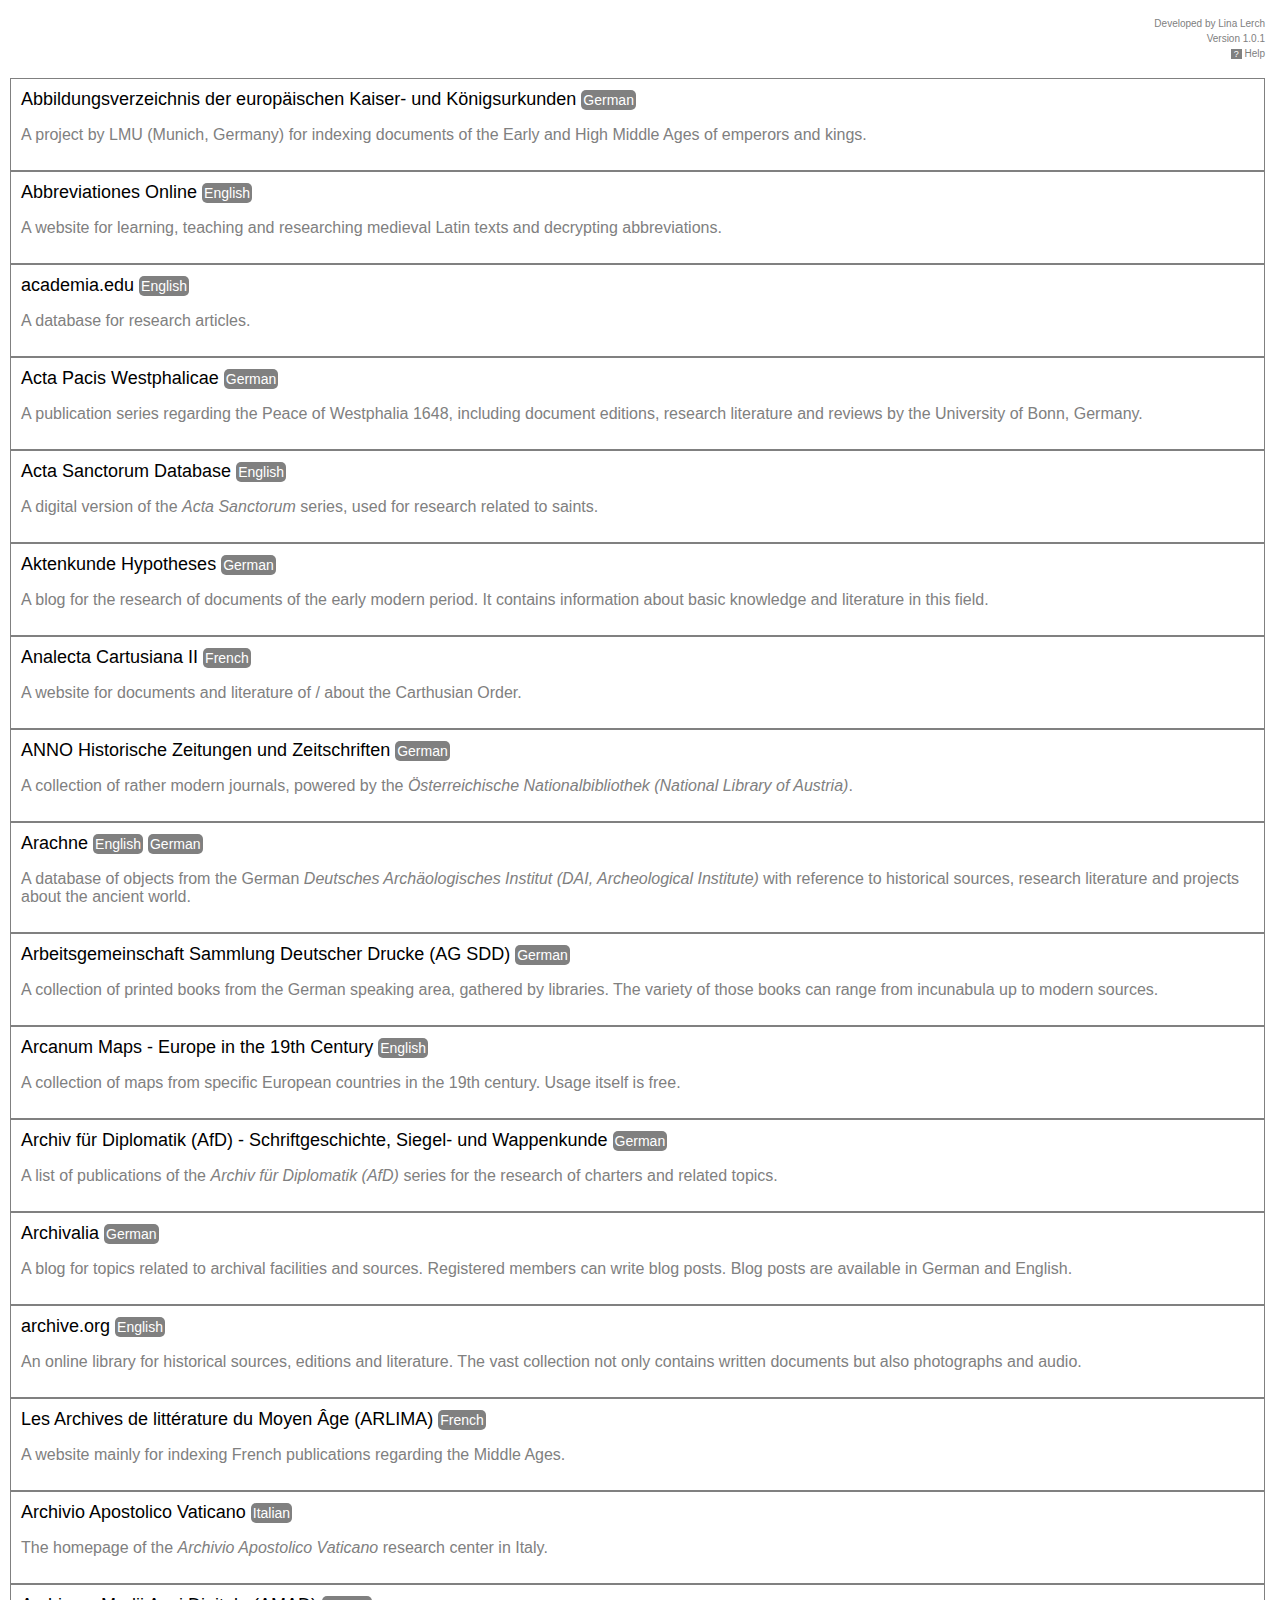
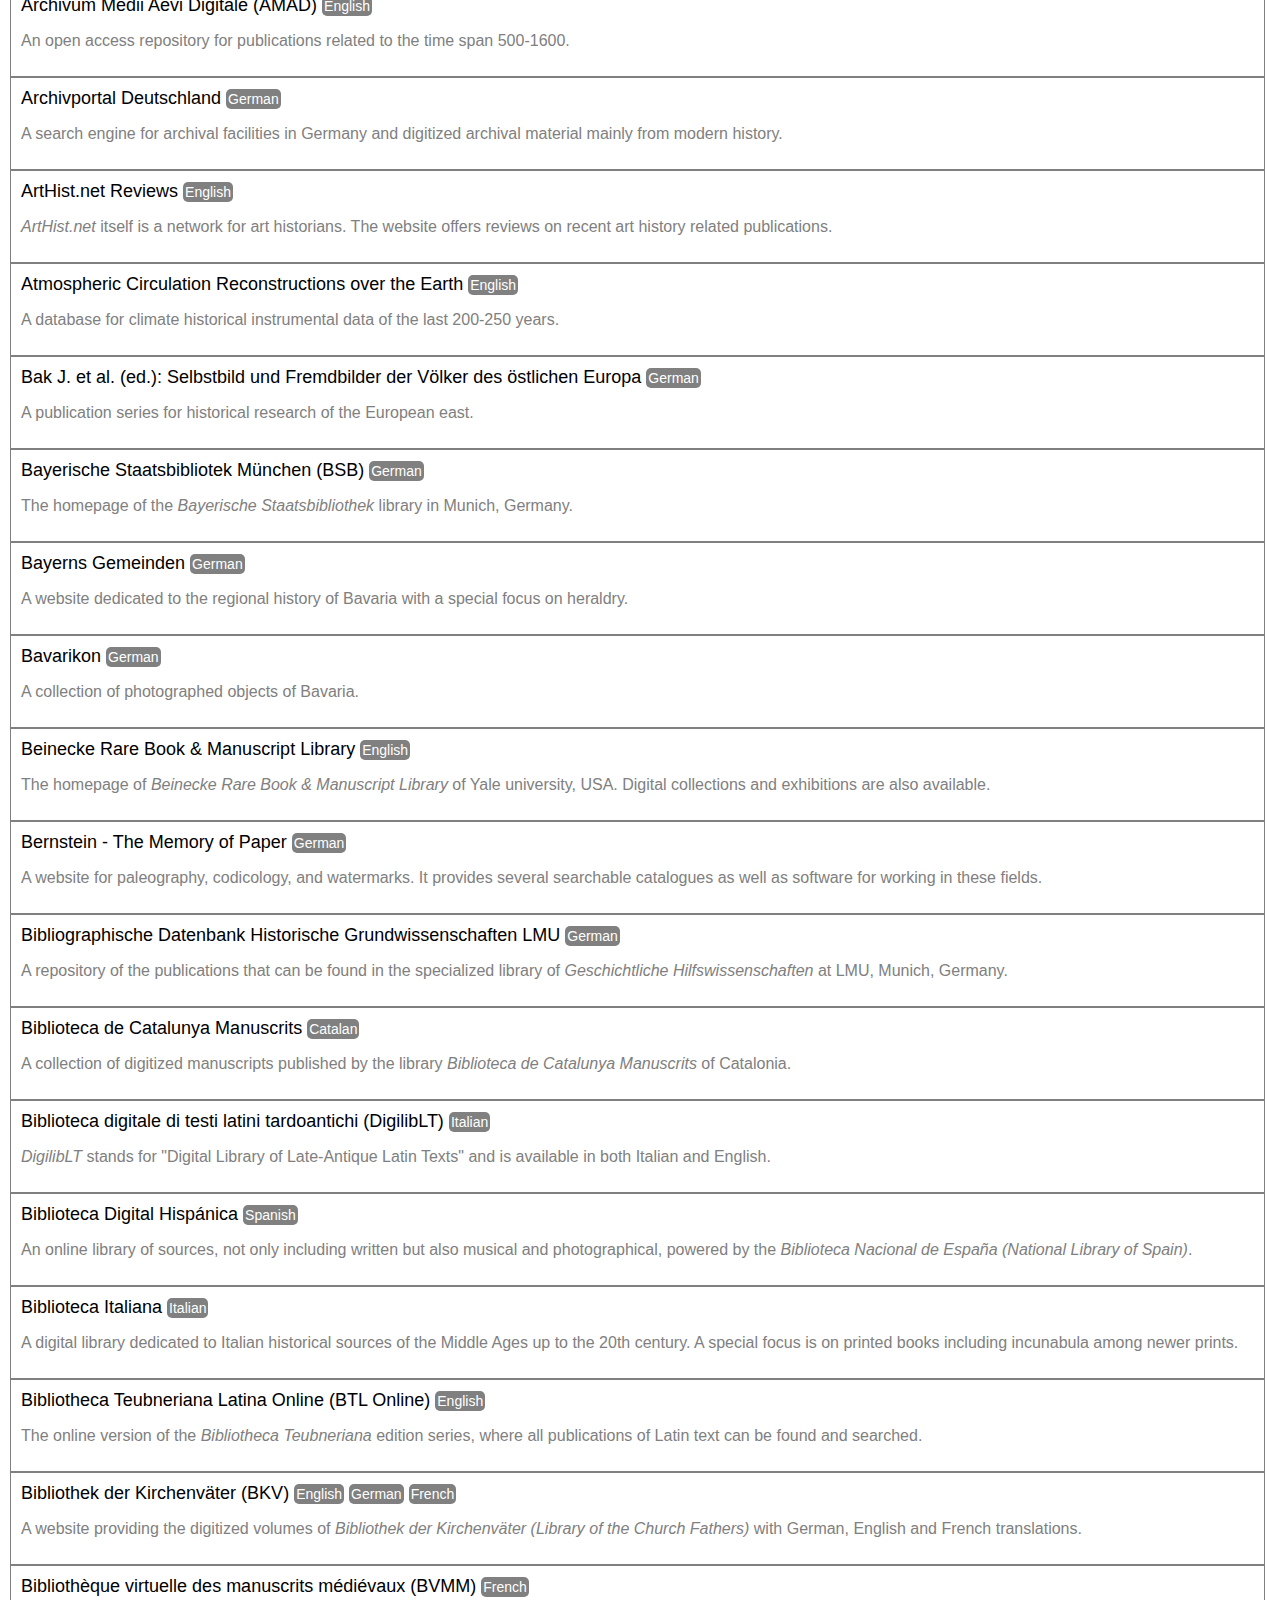
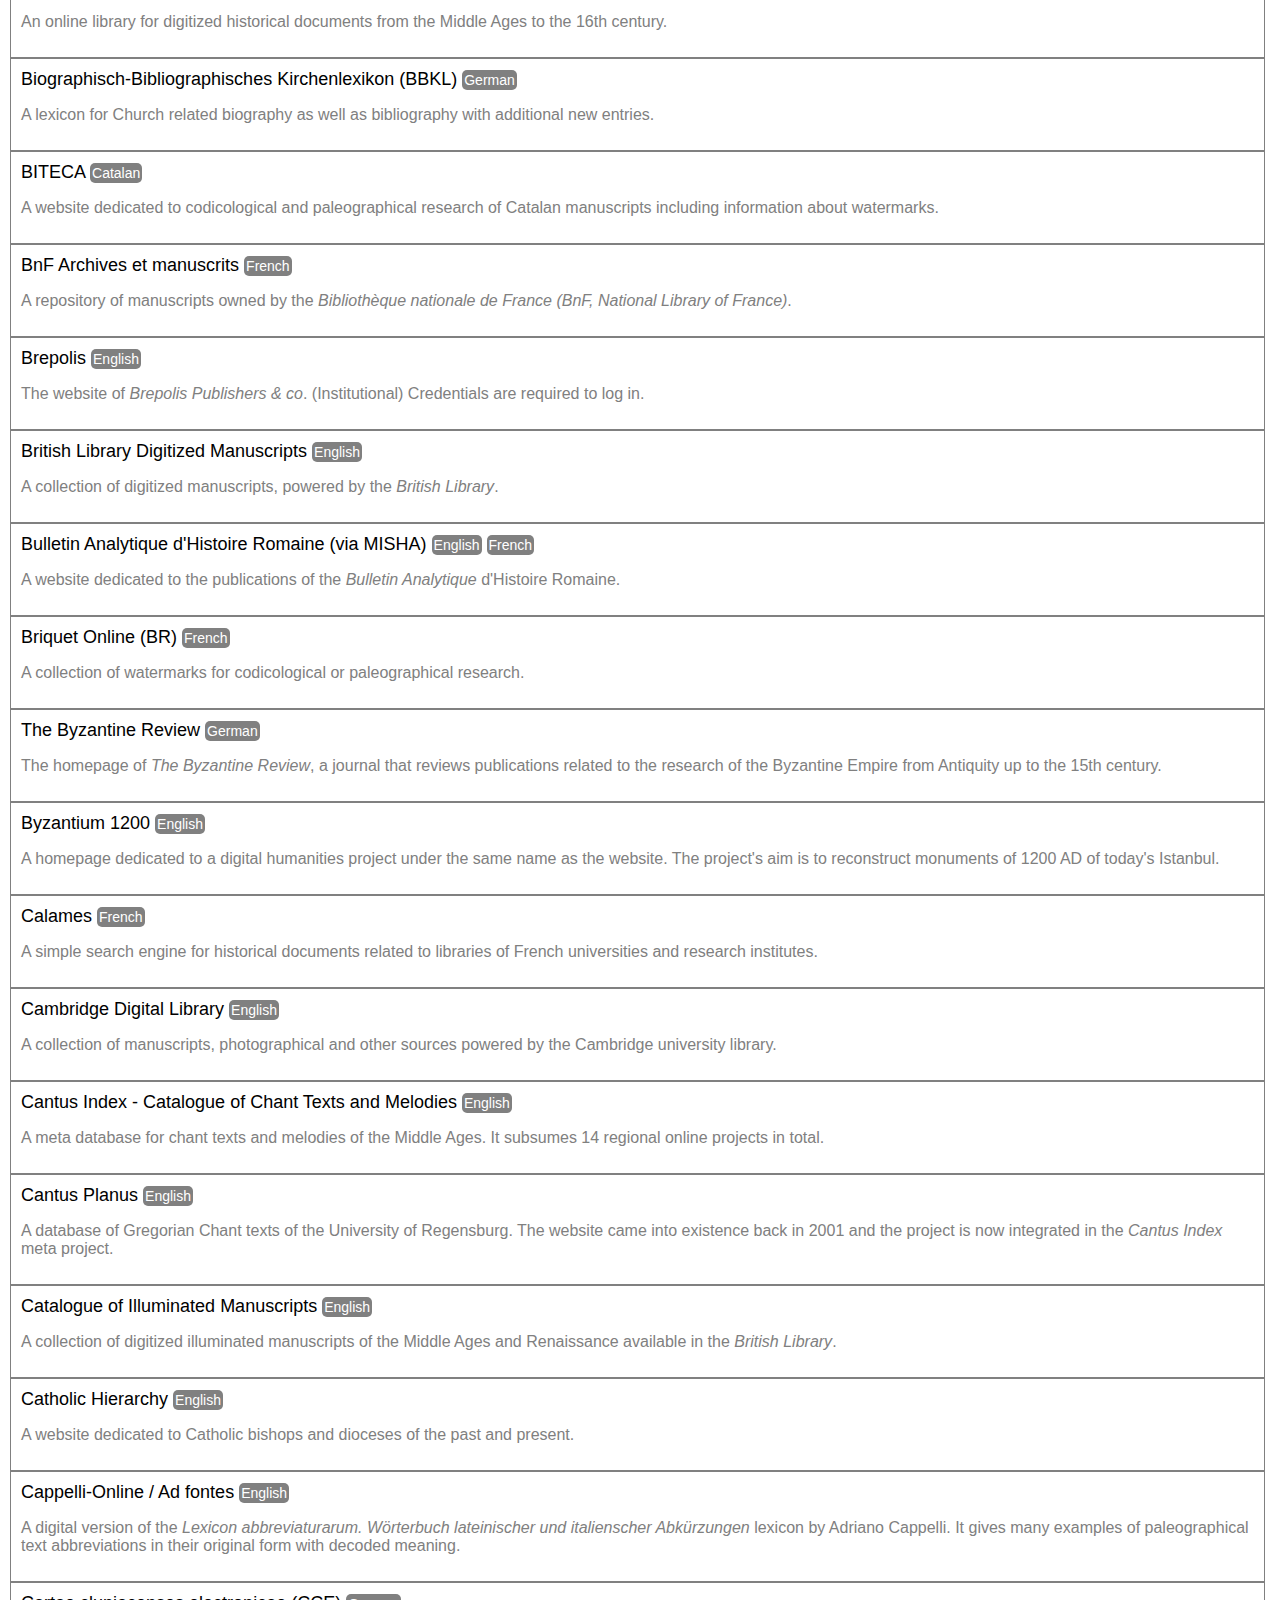
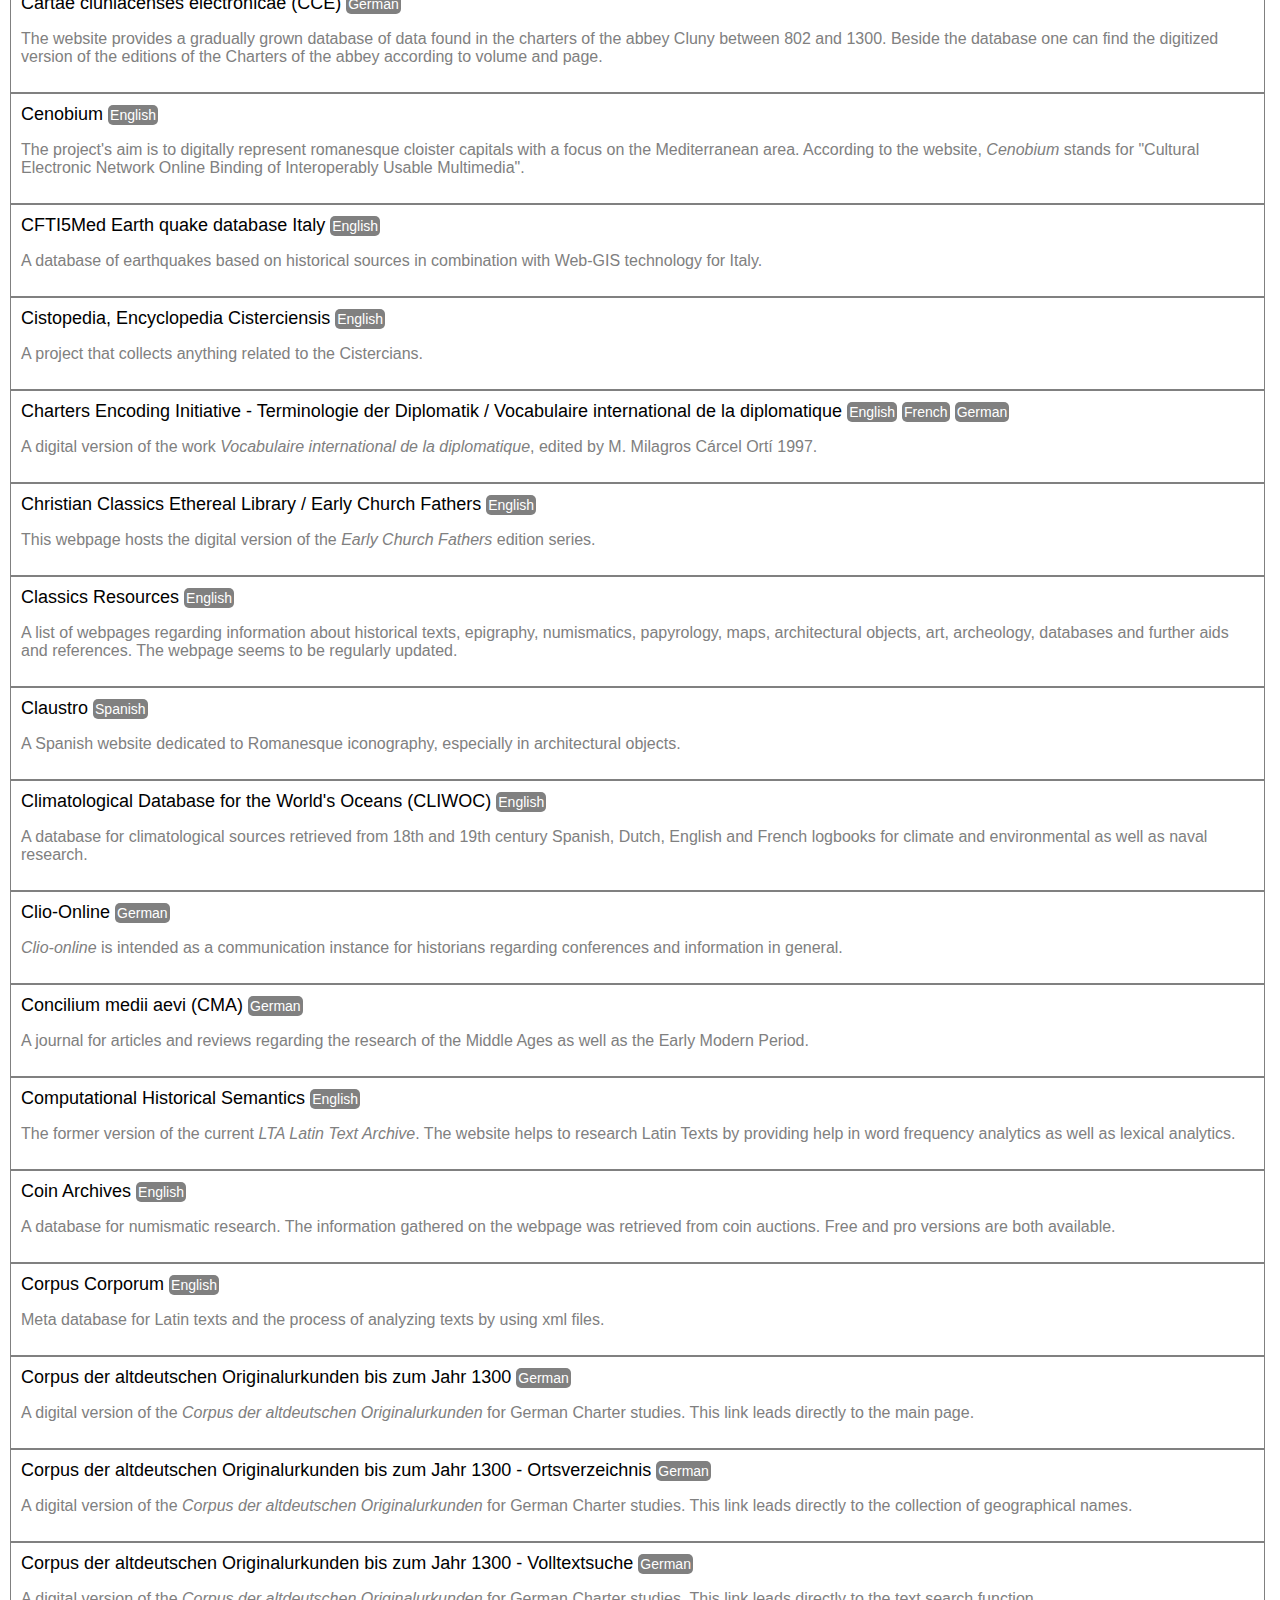
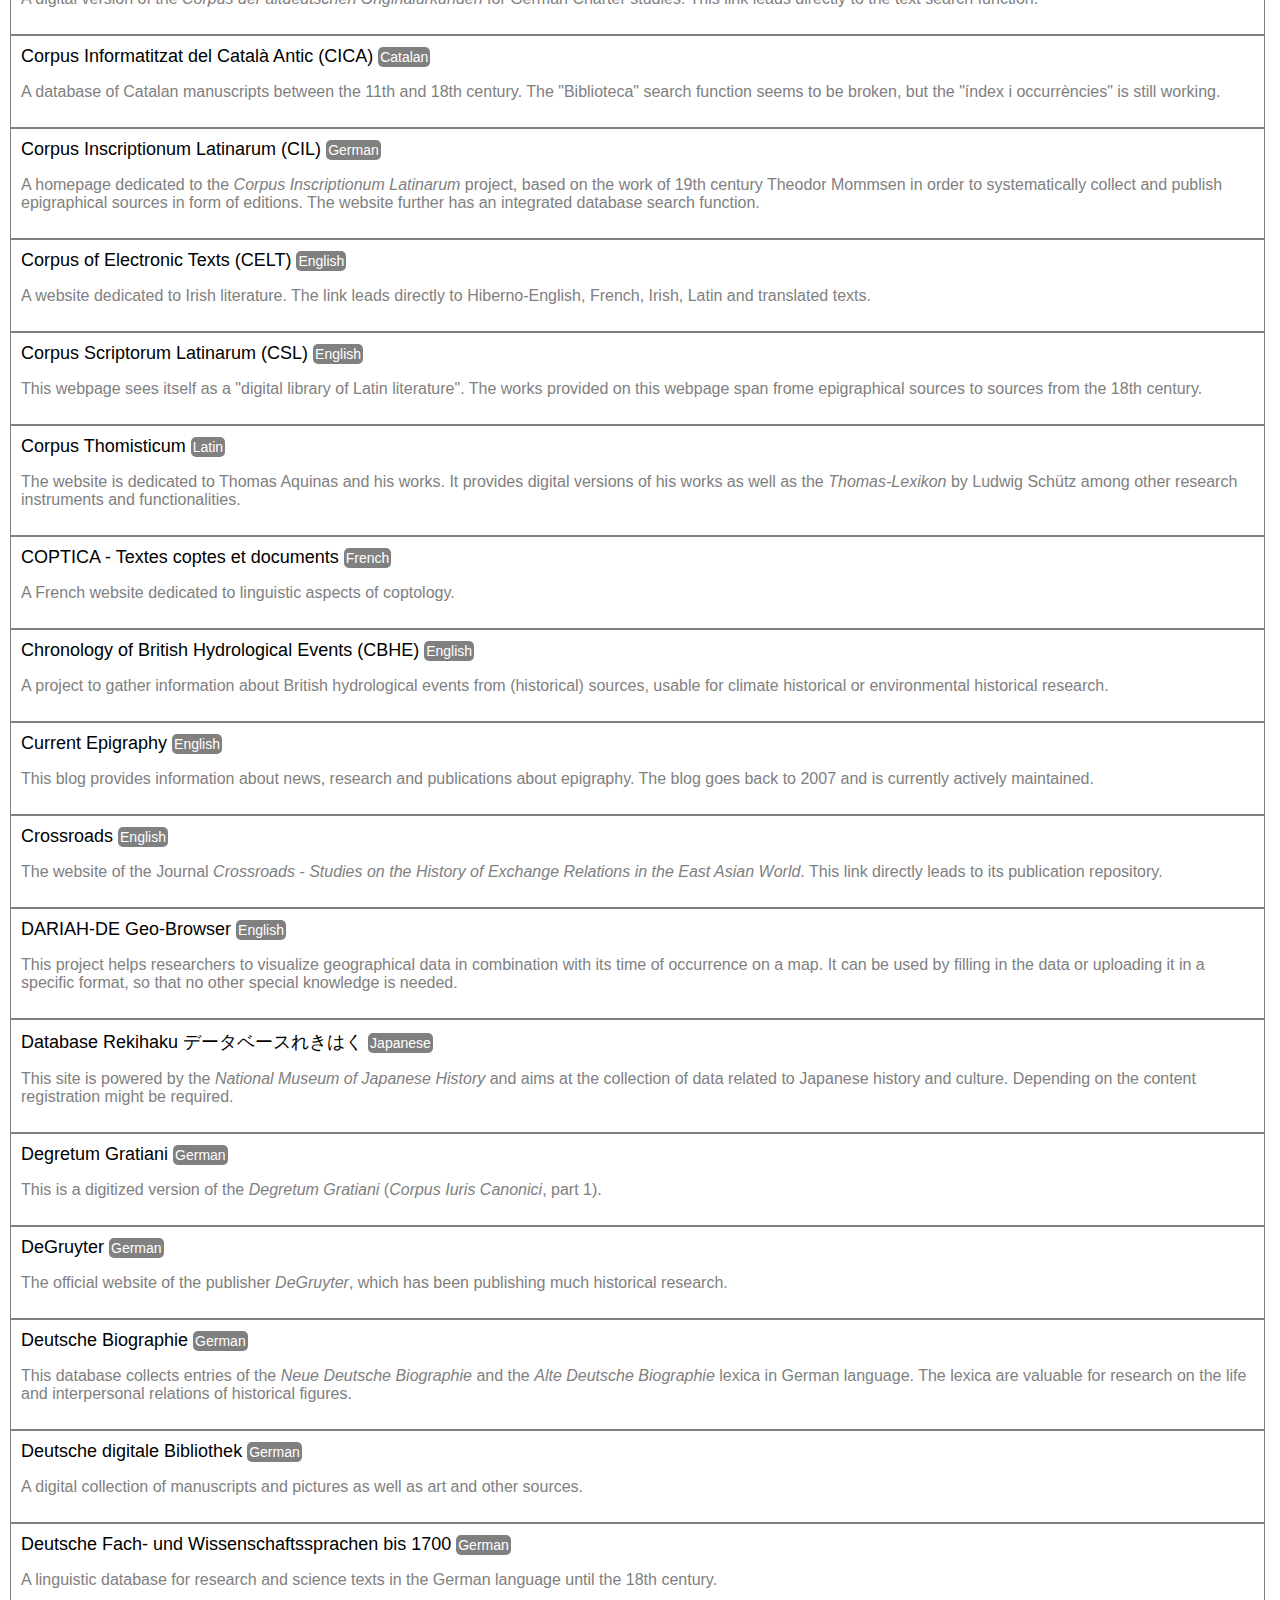
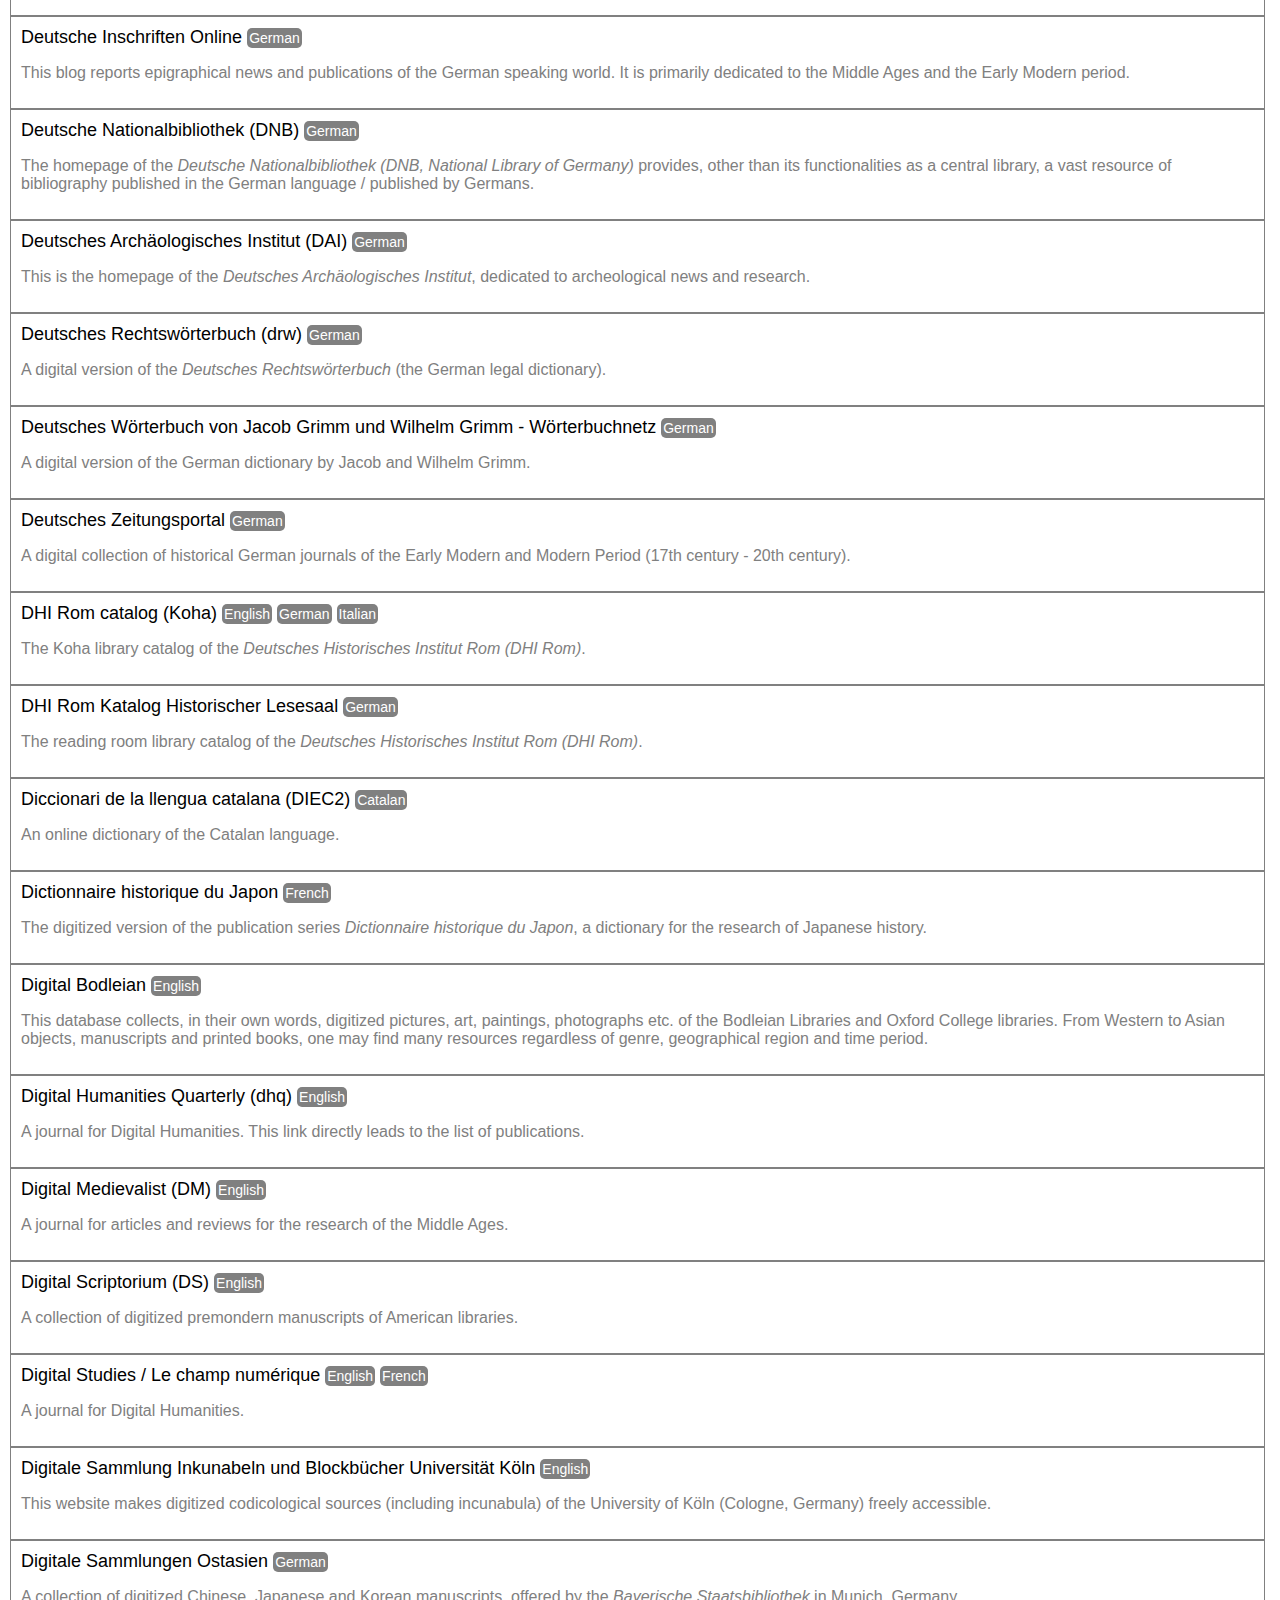
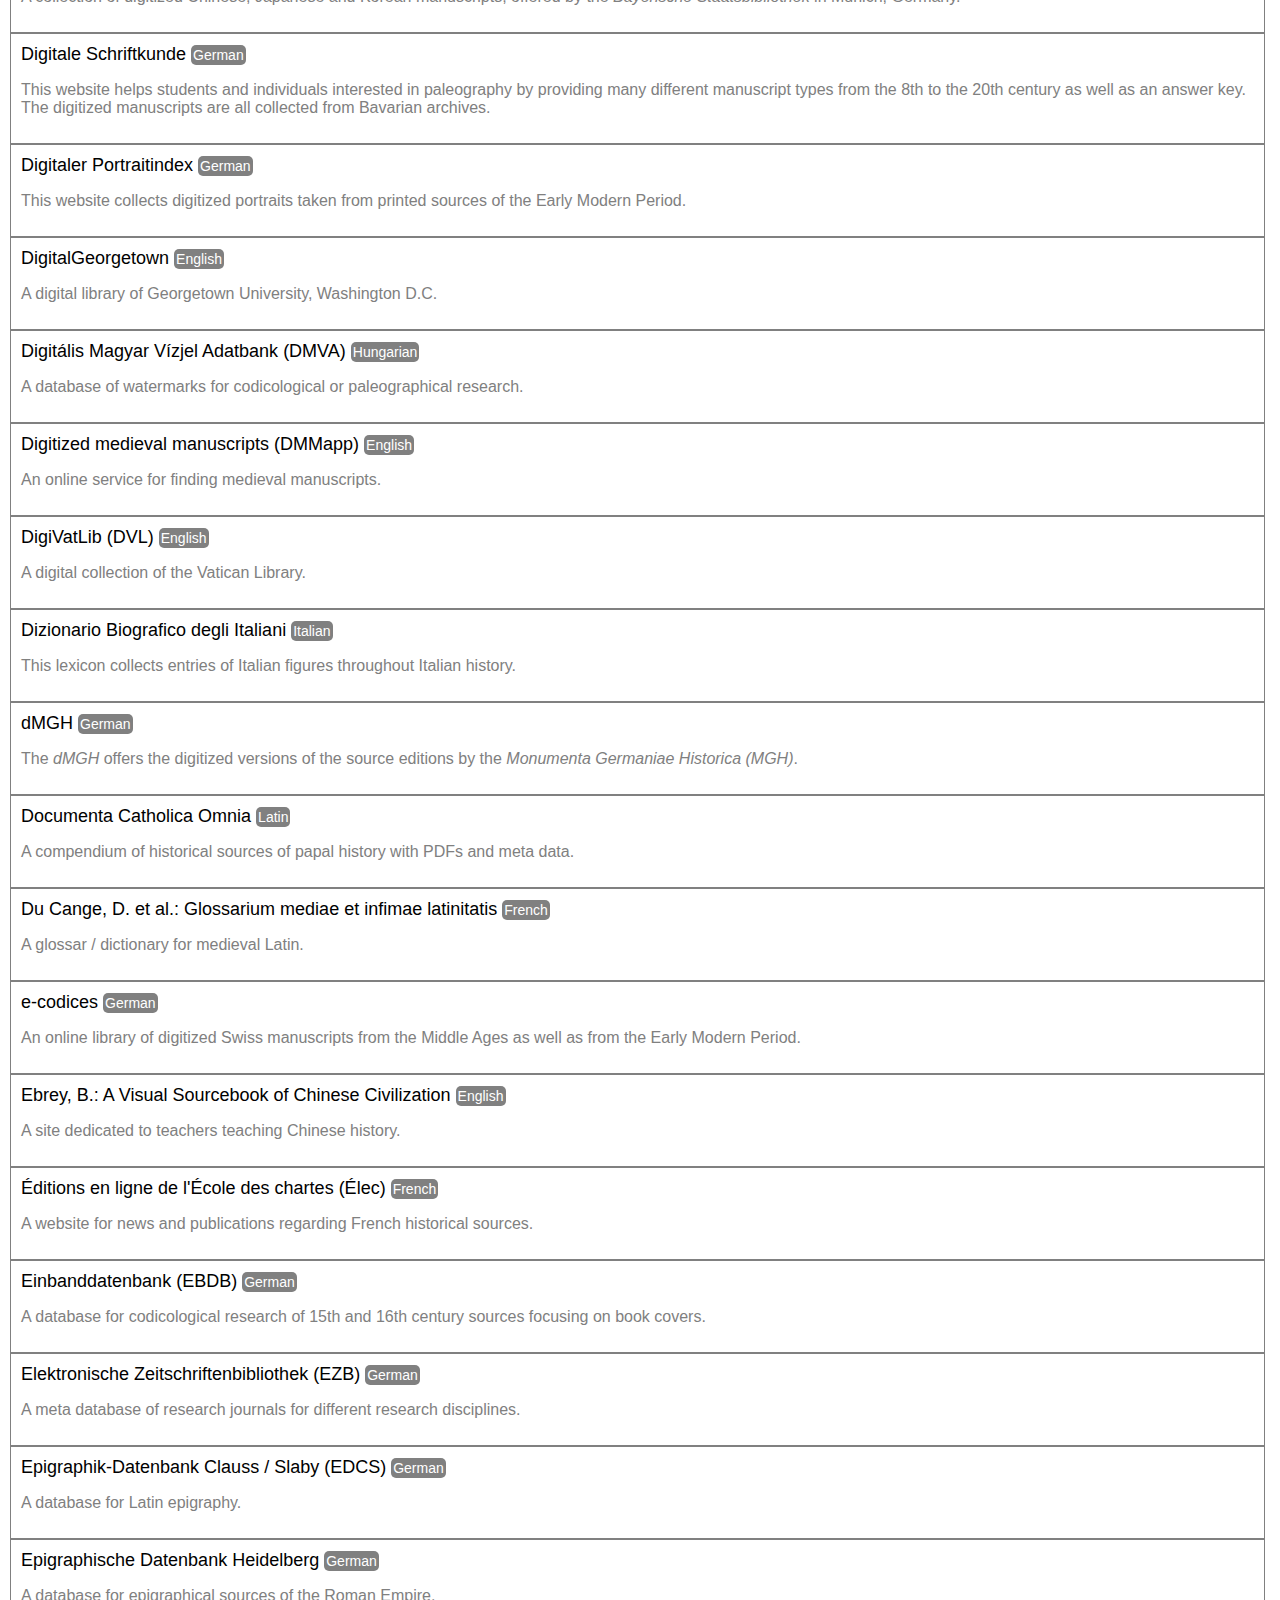
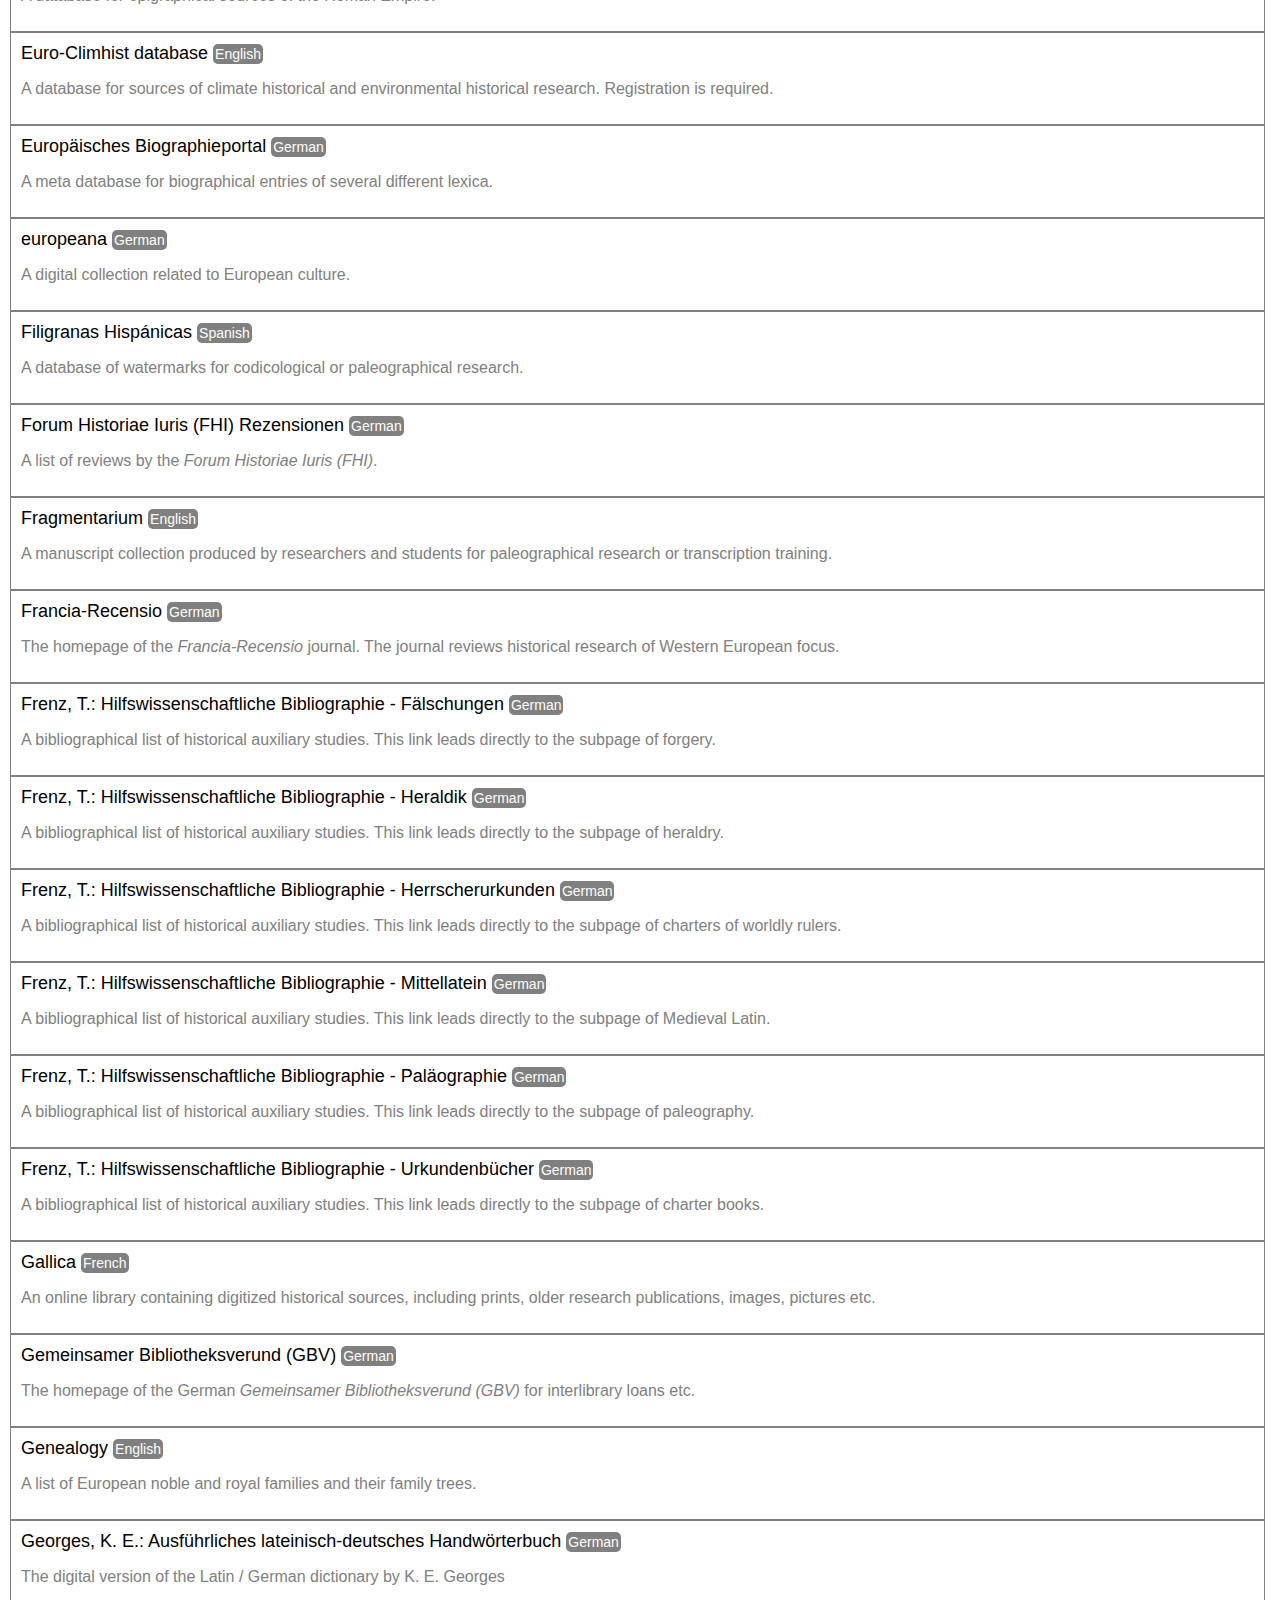
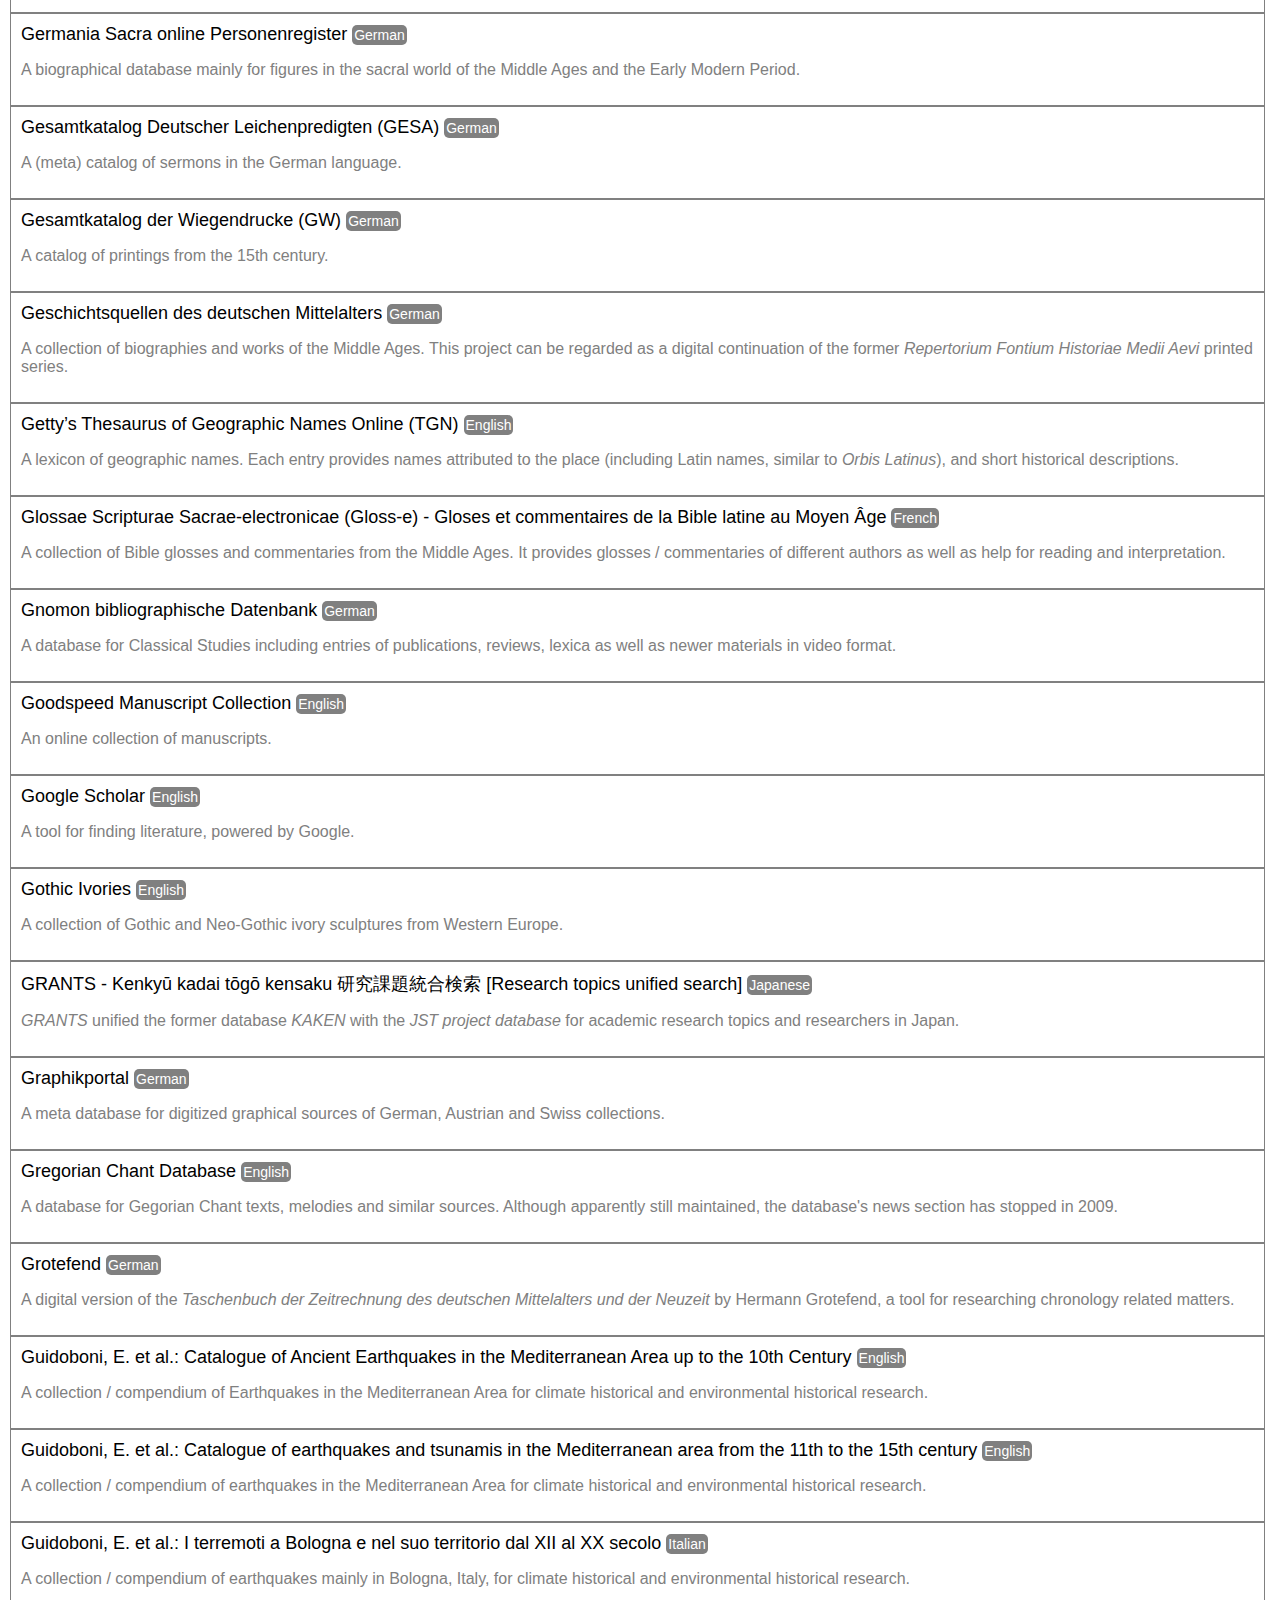
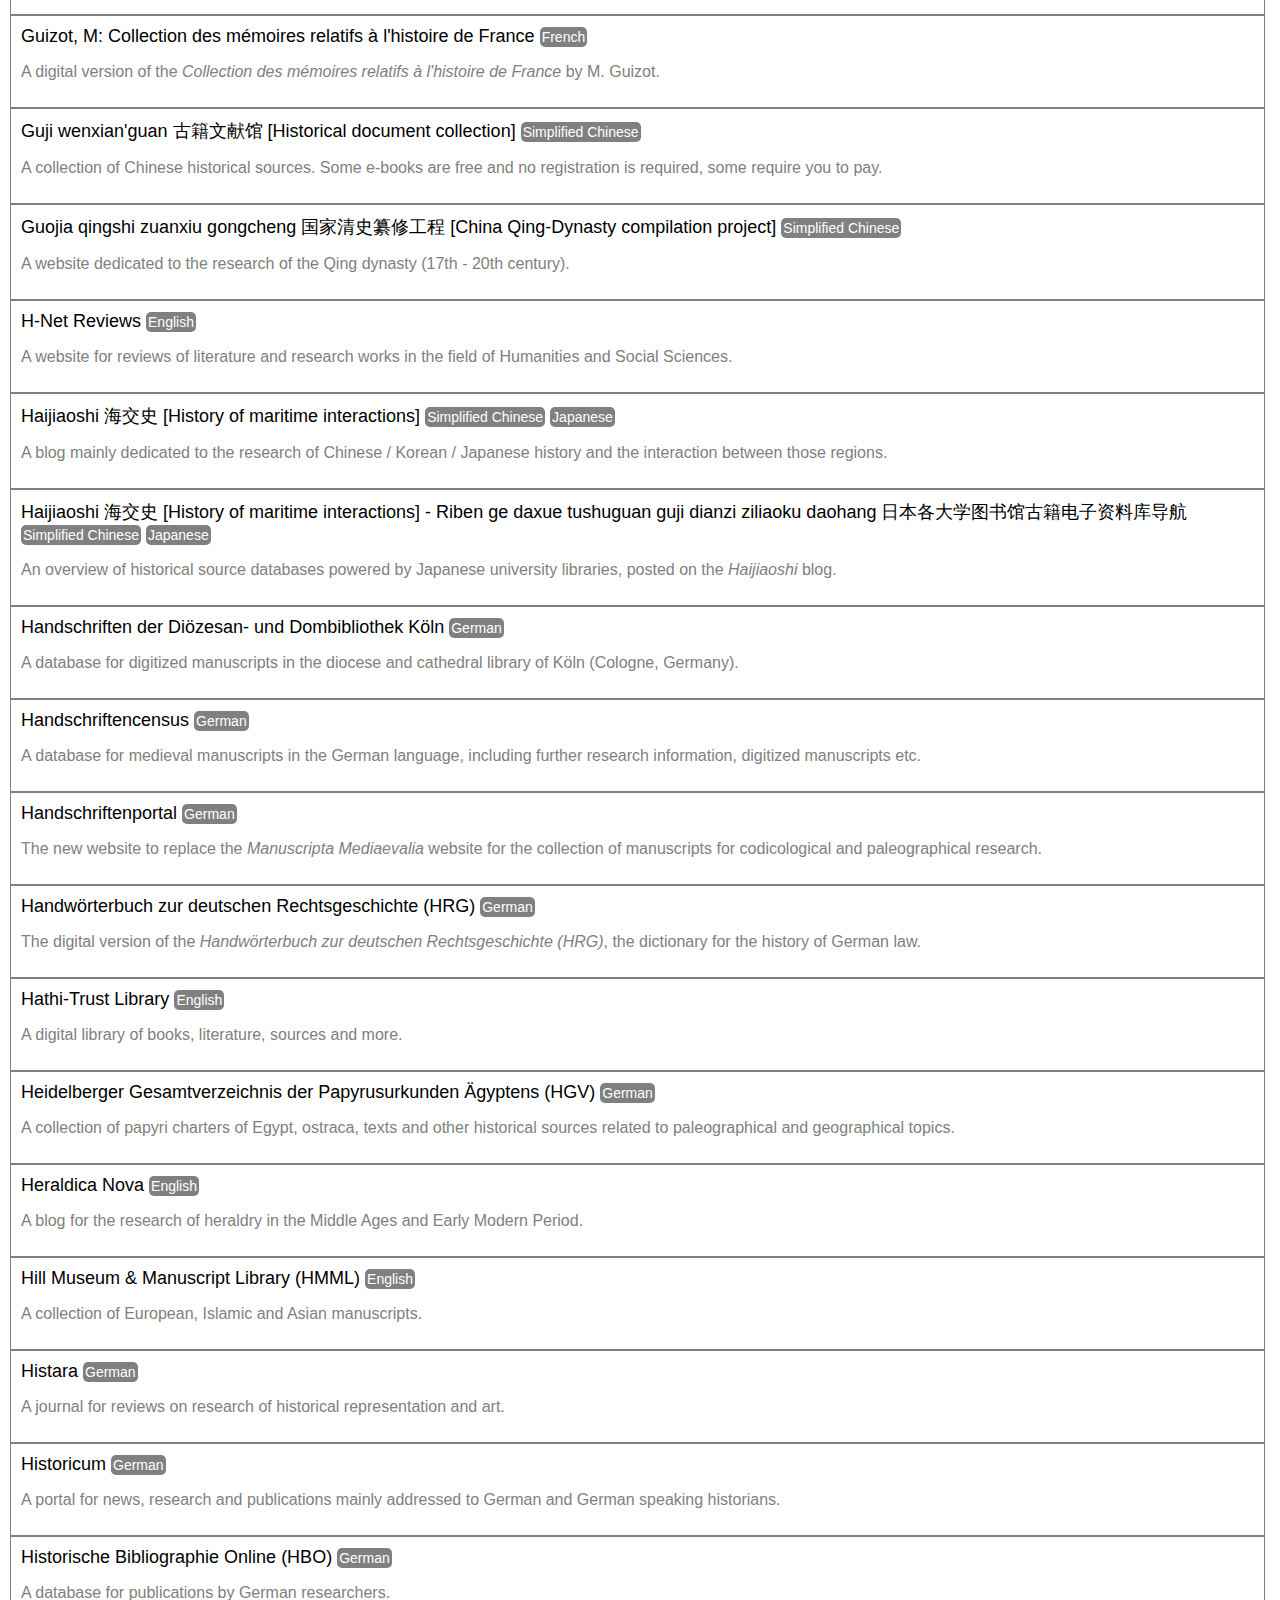
==== external-version/index.html @ fae837ca "Create index.html" ====
<!DOCTYPE html>
<html lang="en">
<head>
  <meta charset="utf-8">
  <meta name="viewport" content="width=device-width, initial-scale=1">

  <script type="text/javascript" src="jquery/jquery-3.6.0.js"></script>
  <script type="text/javascript" src="jquery/jquery.dataTables.min.js"></script>
  <script type="text/css" src="jquery/jquery.dataTables.min.css"></script>


          <style type="text/css">
          body {
            font-family: Arial;
            min-width: 350px;
            min-height: 700px;
            margin-top: 5px;
            margin-left: 10px;
            margin-right: 15px;
            margin-bottom: 5px;
            overflow-x: hidden;
            overflow-y: scroll;
          }

          #example_filter input {
            border: 0;
            outline: 0;
            background: transparent;
            border-radius: 0;
            border-bottom: 1px solid black;
            margin: 5px;
            padding: 5px;
            width: 340px;
            font-size: large;
          }



          table.dataTable tfoot th {
            border-top: 0;
          }


          td {
            background: transparent;
            border: 0.5px solid grey;
            padding: 10px;
            margin: 10px;
            width: 300px;
            font-size: large;
          }



          a:link {
            color: black;
            text-decoration: none;
          }

          /* visited link */
          a:visited {
            color: black;
            text-decoration: none;
          }

          /* mouse over link */
          a:hover {
            color: black;
            text-decoration: none;
          }

          /* selected link */
          a:active {
            color: black;
            text-decoration: none;
          }

          p {
            color: gray;
            font-size: medium;
          }

          tag-grey {
            background: grey;
            border-style: 2px solid grey;
            border-radius: 5px;
            padding: 2px;
            font-size: 14px;
            color: white;
          }

          info {
            font-size: x-small;
            margin-top: 10px;
          }

          tag-grey-question {
            background: grey;
            border-style: 2px solid grey;
            padding-left: 3px;
            padding-right: 3px;
            color: white;
            font-size: 9px;
          }


          </style>




      </head>

      <body>
        <p align="right" style="line-height:80%"><info><a href="https://extension-historia.github.io/" target="_blank" style="color:gray">Developed by Lina Lerch  <br> Version 1.0.1 <br> <tag-grey-question>?</tag-grey-question> Help</a></info></p>


<table id="example" class="display" style="width:100%" cellspacing="0">
  <thead>
    <tr>
      <th></th>
    </tr>
  </thead>
  <tbody>
    <tr>
      <td><a href="http://www.hgw-online.net/abbildungsverzeichnis/" target="_blank">
          Abbildungsverzeichnis der europäischen Kaiser- und Königsurkunden <tag-grey>German</tag-grey>
          <p>A project by LMU (Munich, Germany) for indexing documents of the Early and High Middle Ages of emperors and kings.</p>
        </a></td>

    </tr>

    <!--A-->
    <tr>
      <td><a href="https://www.abbreviationes.net/" target="_blank">
          Abbreviationes Online <tag-grey>English</tag-grey>
          <p>A website for learning, teaching and researching medieval Latin texts and decrypting abbreviations.</p>
        </a></td>
    </tr>
    <tr>
      <td><a href="https://www.academia.edu/" target="_blank">
          academia.edu <tag-grey>English</tag-grey>
          <p>A database for research articles.</p>
        </a></td>
    </tr>

    <tr>
      <td><a href="http://www.pax-westphalica.de/index.html" target="_blank">
          Acta Pacis Westphalicae <tag-grey>German</tag-grey>
          <p>A publication series regarding the Peace of Westphalia 1648, including document editions, research literature and reviews by the University of Bonn, Germany.</p>
        </a></td>
    </tr>

    <tr>
      <td><a href="http://acta.chadwyck.co.uk/all/search" target="_blank">
          Acta Sanctorum Database <tag-grey>English</tag-grey>
          <p>A digital version of the <i>Acta Sanctorum</i> series, used for research related to saints.</p>
        </a></td>
    </tr>

    <tr>
      <td><a href="https://aktenkunde.hypotheses.org/" target="_blank">
          Aktenkunde Hypotheses <tag-grey>German</tag-grey> <br>
          <p>A blog for the research of documents of the early modern period. It contains information about basic knowledge and literature in this field.</p>
        </a></td>
    </tr>

    <tr>
      <td><a href="https://analectacartusiana.monsite-orange.fr/" target="_blank">
          Analecta Cartusiana II <tag-grey>French</tag-grey>
          <p> A website for documents and literature of / about the Carthusian Order. </p>
        </a></td>
    </tr>

    <tr>
      <td><a href="https://anno.onb.ac.at/" target="_blank">
          ANNO Historische Zeitungen und Zeitschriften <tag-grey>German</tag-grey>
          <p>A collection of rather modern journals, powered by the <i>Österreichische Nationalbibliothek (National Library of Austria)</i>.</p>
        </a></td>
    </tr>

    <tr>
      <td><a href="https://arachne.dainst.org/" target="_blank">
          Arachne <tag-grey>English</tag-grey>
          <tag-grey>German</tag-grey>
          <p> A database of objects from the German <i>Deutsches Archäologisches Institut (DAI, Archeological Institute)</i> with reference to historical sources, research literature and projects about the ancient world.</p>
        </a></td>
    </tr>

    <tr>
      <td><a href="https://ag-sdd.de" target="_blank">
          Arbeitsgemeinschaft Sammlung Deutscher Drucke (AG SDD) <tag-grey>German</tag-grey>
          <p>A collection of printed books from the German speaking area, gathered by libraries. The variety of those books can range from incunabula up to modern sources.</p>
        </a></td>
    </tr>

    <tr>
      <td><a href="https://maps.arcanum.com/en/" target="_blank">
          Arcanum Maps - Europe in the 19th Century <tag-grey>English</tag-grey>
          <p>A collection of maps from specific European countries in the 19th century. Usage itself is free.</p>
        </a></td>
    </tr>

    <tr>
      <td><a href="https://www.hgw.geschichte.uni-muenchen.de/forschung/forsch_projekte/afd/index.html" target="_blank">
          Archiv für Diplomatik (AfD) - Schriftgeschichte, Siegel- und Wappenkunde <tag-grey>German</tag-grey>
          <p>A list of publications of the <i>Archiv für Diplomatik (AfD)</i> series for the research of charters and related topics.</p>
        </a></td>
    </tr>

    <tr>
      <td><a href="http://archivalia.hypotheses.org/25192" target="_blank">
          Archivalia <tag-grey>German</tag-grey>
          <p>A blog for topics related to archival facilities and sources. Registered members can write blog posts. Blog posts are available in German and English.</p>
        </a></td>
    </tr>

    <tr>
      <td><a href="https://www.archive.org" target="_blank">
          archive.org <tag-grey>English</tag-grey>
          <p> An online library for historical sources, editions and literature. The vast collection not only contains written documents but also photographs and audio.</p>
        </a></td>
    </tr>

    <tr>
      <td><a href="https://www.arlima.net/index.html" target="_blank">
          Les Archives de littérature du Moyen Âge (ARLIMA) <tag-grey>French</tag-grey>
          <p>A website mainly for indexing French publications regarding the Middle Ages. </p>
        </a></td>
    </tr>

    <tr>
      <td><a href="https://www.archivioapostolicovaticano.va/content/aav/it.html" target="_blank">
          Archivio Apostolico Vaticano <tag-grey>Italian</tag-grey>
          <p>The homepage of the <i>Archivio Apostolico Vaticano</i> research center in Italy.</p>
        </a></td>
    </tr>

    <tr>
      <td><a href="https://www.amad.org/jspui/" target="_blank">
          Archivum Medii Aevi Digitale (AMAD) <tag-grey>English</tag-grey>
          <p>An open access repository for publications related to the time span 500-1600.</p>
        </a></td>
    </tr>

    <tr>
      <td><a href="https://www.archivportal-d.de/?lang=de" target="_blank">
          Archivportal Deutschland <tag-grey>German</tag-grey>
          <p> A search engine for archival facilities in Germany and digitized archival material mainly from modern history.</p>
        </a></td>
    </tr>


    <tr>
      <td><a href="http://arthist.net/reviews/" target="_blank">
          ArtHist.net Reviews <tag-grey>English</tag-grey>
          <p><i>ArtHist.net</i> itself is a network for art historians. The website offers reviews on recent art history related publications.</p>
        </a></td>
    </tr>

    <tr>
      <td><a href="http://www.met-acre.org/" target="_blank">
          Atmospheric Circulation Reconstructions over the Earth <tag-grey>English</tag-grey>
          <p>A database for climate historical instrumental data of the last 200-250 years.</p>
        </a></td>
    </tr>



    <!--B-->
    <tr>
      <td><a href="https://eeo.aau.at/eeo.aau.at/index38e8.html?title=Dokumente:Selbstbild" target="_blank">
          Bak J. et al. (ed.): Selbstbild und Fremdbilder der Völker des östlichen Europa <tag-grey>German</tag-grey>
          <p> A publication series for historical research of the European east.</p>
        </a></td>
    </tr>

    <tr>
      <td><a href="https://www.bsb-muenchen.de/" target="_blank">
          Bayerische Staatsbibliotek München (BSB) <tag-grey>German</tag-grey>
          <p>The homepage of the <i>Bayerische Staatsbibliothek</i> library in Munich, Germany.</p>
        </a></td>
    </tr>

    <tr>
      <td><a href="https://www.hdbg.eu/gemeinden/" target="_blank">
          Bayerns Gemeinden <tag-grey>German</tag-grey>
          <p>A website dedicated to the regional history of Bavaria with a special focus on heraldry. </p>
        </a></td>
    </tr>

    <tr>
      <td><a href="https://www.bavarikon.de/" target="_blank">
          Bavarikon <tag-grey>German</tag-grey>
          <p>A collection of photographed objects of Bavaria. </p>
        </a></td>
    </tr>

    <tr>
      <td><a href="https://beinecke.library.yale.edu/" target="_blank">
          Beinecke Rare Book & Manuscript Library <tag-grey>English</tag-grey>
          <p>The homepage of <i>Beinecke Rare Book & Manuscript Library</i> of Yale university, USA. Digital collections and exhibitions are also available.</p>
        </a></td>
    </tr>

    <tr>
      <td><a href="http://www.memoryofpaper.eu/BernsteinPortal/appl_start.disp" target="_blank">
          Bernstein - The Memory of Paper <tag-grey>German</tag-grey>
          <p>A website for paleography, codicology, and watermarks. It provides several searchable catalogues as well as software for working in these fields. </p>
        </a></td>
    </tr>

    <tr>
      <td><a href="http://www.hgw-online.net/GHWBibliographie/" target="_blank">
          Bibliographische Datenbank Historische Grundwissenschaften LMU <tag-grey>German</tag-grey>
          <p> A repository of the publications that can be found in the specialized library of <i>Geschichtliche Hilfswissenschaften</i> at LMU, Munich, Germany. </p>
        </a></td>
    </tr>

    <tr>
      <td><a href="https://mdc.csuc.cat/digital/collection/manuscritBC/search" target="_blank">
          Biblioteca de Catalunya Manuscrits <tag-grey>Catalan</tag-grey>
          <p>A collection of digitized manuscripts published by the library <i>Biblioteca de Catalunya Manuscrits</i> of Catalonia.</p>
        </a></td>
    </tr>

    <tr>
      <td><a href="https://digiliblt.uniupo.it/" target="_blank">
          Biblioteca digitale di testi latini tardoantichi (DigilibLT) <tag-grey>Italian</tag-grey>
          <p> <i>DigilibLT</i> stands for "Digital Library of Late-Antique Latin Texts" and is available in both Italian and English.</p>
        </a></td>
    </tr>

    <tr>
      <td><a href="http://www.bne.es/es/Catalogos/BibliotecaDigitalHispanica/Inicio/index.html" target="_blank">
          Biblioteca Digital Hispánica <tag-grey>Spanish</tag-grey>
          <p>An online library of sources, not only including written but also musical and photographical, powered by the <i>Biblioteca Nacional de España (National Library of Spain)</i>. </p>
        </a></td>
    </tr>



    <tr>
      <td><a href="http://www.bibliotecaitaliana.it/" target="_blank">
          Biblioteca Italiana <tag-grey>Italian</tag-grey>
          <p>A digital library dedicated to Italian historical sources of the Middle Ages up to the 20th century. A special focus is on printed books including incunabula among newer prints.</p>
        </a></td>
    </tr>

    <tr>
      <td><a href="https://www.degruyter.com/database/btl/html" target="_blank">
          Bibliotheca Teubneriana Latina Online (BTL Online) <tag-grey>English</tag-grey>
          <p>The online version of the <i>Bibliotheca Teubneriana</i> edition series, where all publications of Latin text can be found and searched.</p>
        </a></td>
    </tr>

    <tr>
      <td><a href="https://bkv.unifr.ch/de" target="_blank">
          Bibliothek der Kirchenväter (BKV) <tag-grey>English</tag-grey>
          <tag-grey>German</tag-grey>
          <tag-grey>French</tag-grey>
          <p>A website providing the digitized volumes of <i>Bibliothek der Kirchenväter (Library of the Church Fathers)</i> with German, English and French translations.</p>
        </a></td>
    </tr>

    <tr>
      <td><a href="https://bvmm.irht.cnrs.fr/" target="_blank">
          Bibliothèque virtuelle des manuscrits médiévaux (BVMM) <tag-grey>French</tag-grey>
          <p>An online library for digitized historical documents from the Middle Ages to the 16th century.</p>
        </a></td>
    </tr>

    <tr>
      <td><a href="https://www.bbkl.de/index.php/frontend/lexicon" target="_blank">
          Biographisch-Bibliographisches Kirchenlexikon (BBKL) <tag-grey>German</tag-grey>
          <p> A lexicon for Church related biography as well as bibliography with additional new entries.</p>
        </a></td>
    </tr>

    <tr>
      <td><a href="https://stel.ub.edu/biteca/html/ca/cover.html" target="_blank">
          BITECA <tag-grey>Catalan</tag-grey>
          <p> A website dedicated to codicological and paleographical research of Catalan manuscripts including information about watermarks.</p>
        </a></td>
    </tr>

    <tr>
      <td><a href="https://archivesetmanuscrits.bnf.fr/pageCollections.html?col=1" target="_blank">
          BnF Archives et manuscrits <tag-grey>French</tag-grey>
          <p>A repository of manuscripts owned by the <i>Bibliothèque nationale de France (BnF, National Library of France)</i>.</p>
        </a></td>
    </tr>


    <tr>
      <td><a href="http://clt.brepolis.net/llta/Default.aspx" target="_blank">
          Brepolis <tag-grey>English</tag-grey>
          <p>The website of <i>Brepolis Publishers & co</i>. (Institutional) Credentials are required to log in. </p>
        </a></td>
    </tr>

    <tr>
      <td><a href="https://www.bl.uk/manuscripts/" target="_blank">
          British Library Digitized Manuscripts <tag-grey>English</tag-grey>
          <p>A collection of digitized manuscripts, powered by the <i>British Library</i>.</p>
        </a></td>
    </tr>


    <tr>
      <td><a href="https://www2i.misha.fr/flora/jsp/index.jsp" target="_blank">
          Bulletin Analytique d'Histoire Romaine (via MISHA) <tag-grey>English</tag-grey>
          <tag-grey>French</tag-grey>
          <p>A website dedicated to the publications of the <i>Bulletin Analytique</i> d'Histoire Romaine.</p>
        </a></td>
    </tr>



    <tr>
      <td><a href="http://briquet-online.at/" target="_blank">
          Briquet Online (BR) <tag-grey>French</tag-grey>
          <p>A collection of watermarks for codicological or paleographical research.</p>
        </a></td>
    </tr>

    <tr>
      <td><a href="https://www.uni-muenster.de/Ejournals/index.php/byzrev/index" target="_blank">
          The Byzantine Review <tag-grey>German</tag-grey>
          <p> The homepage of <i>The Byzantine Review</i>, a journal that reviews publications related to the research of the Byzantine Empire from Antiquity up to the 15th century.</p>
        </a></td>
    </tr>

    <tr>
      <td><a href="http://www.byzantium1200.com/" target="_blank">
          Byzantium 1200 <tag-grey>English</tag-grey>
          <p>A homepage dedicated to a digital humanities project under the same name as the website. The project's aim is to reconstruct monuments of 1200 AD of today's Istanbul.</p>
        </a></td>
    </tr>

    <!--C-->

    <tr>
      <td><a href="http://www.calames.abes.fr/pub/" target="_blank">
          Calames <tag-grey>French</tag-grey>
          <p>A simple search engine for historical documents related to libraries of French universities and research institutes.</p>
        </a></td>
    </tr>

    <tr>
      <td><a href="https://cudl.lib.cam.ac.uk/" target="_blank">
          Cambridge Digital Library <tag-grey>English</tag-grey>
          <p>A collection of manuscripts, photographical and other sources powered by the Cambridge university library.</p>
        </a></td>
    </tr>

    <tr>
      <td><a href="http://cantusindex.org/" target="_blank">
          Cantus Index - Catalogue of Chant Texts and Melodies <tag-grey>English</tag-grey>
          <p>A meta database for chant texts and melodies of the Middle Ages. It subsumes 14 regional online projects in total.</p>
        </a></td>
    </tr>

    <tr>
      <td><a href="https://www.uni-regensburg.de/Fakultaeten/phil_Fak_I/Musikwissenschaft/cantus/index.htm" target="_blank">
          Cantus Planus <tag-grey>English</tag-grey>
          <p>A database of Gregorian Chant texts of the University of Regensburg. The website came into existence back in 2001 and the project is now integrated in the <i>Cantus Index</i> meta project. </p>
        </a></td>
    </tr>

    <tr>
      <td><a href="https://www.bl.uk/catalogues/illuminatedmanuscripts/welcome.htm?_ga=2.178700836.1040538317.1535336311-1103022952.1535336311" target="_blank">
          Catalogue of Illuminated Manuscripts <tag-grey>English</tag-grey>
          <p>A collection of digitized illuminated manuscripts of the Middle Ages and Renaissance available in the <i>British Library</i>.</p>
        </a></td>
    </tr>

    <tr>
      <td><a href="http://www.catholic-hierarchy.org/" target="_blank">
          Catholic Hierarchy <tag-grey>English</tag-grey>
          <p>A website dedicated to Catholic bishops and dioceses of the past and present.</p>
        </a></td>
    </tr>

    <tr>
      <td><a href="https://www.adfontes.uzh.ch/en/ressourcen/abkuerzungen/cappelli-online" target="_blank">
          Cappelli-Online / Ad fontes <tag-grey>English</tag-grey>
          <p>A digital version of the <i>Lexicon abbreviaturarum. Wörterbuch lateinischer und italienscher Abkürzungen</i> lexicon by Adriano Cappelli. It gives many examples of paleographical text abbreviations in their original form with decoded meaning. </p>
        </a></td>
    </tr>

    <tr>
      <td><a href="https://www.uni-muenster.de/Fruehmittelalter/Projekte/Cluny/CCE/" target="_blank">
          Cartae cluniacenses electronicae (CCE) <tag-grey>German</tag-grey>
          <p>The website provides a gradually grown database of data found in the charters of the abbey Cluny between 802 and 1300. Beside the database one can find the digitized version of the editions of the Charters of the abbey according to volume and page.</p>
        </a></td>
    </tr>



    <tr>
      <td><a href="http://cenobium.isti.cnr.it/" target="_blank">
          Cenobium <tag-grey>English</tag-grey>
          <p>The project's aim is to digitally represent romanesque cloister capitals with a focus on the Mediterranean area. According to the website, <i>Cenobium</i> stands for "Cultural Electronic Network Online Binding of Interoperably Usable Multimedia". </p>
        </a></td>
    </tr>

    <tr>
      <td><a href="http://storing.ingv.it/cfti/cfti5/" target="_blank">
          CFTI5Med Earth quake database Italy <tag-grey>English</tag-grey>
          <p> A database of earthquakes based on historical sources in combination with Web-GIS technology for Italy.</p>
        </a></td>
    </tr>


    <tr>
      <td><a href="https://www.cistopedia.org/" target="_blank">
          Cistopedia, Encyclopedia Cisterciensis <tag-grey>English</tag-grey>
          <p>A project that collects anything related to the Cistercians.</p>
        </a></td>
    </tr>

    <tr>
      <td><a href="https://www.cei.lmu.de/VID/" target="_blank">
          Charters Encoding Initiative - Terminologie der Diplomatik / Vocabulaire international de la diplomatique <tag-grey>English</tag-grey>
          <tag-grey>French</tag-grey>
          <tag-grey>German</tag-grey>
          <p>A digital version of the work <i>Vocabulaire international de la diplomatique</i>, edited by M. Milagros Cárcel Ortí 1997.</p>
        </a></td>
    </tr>

    <tr>
      <td><a href="http://www.ccel.org/fathers.html" target="_blank">
          Christian Classics Ethereal Library / Early Church Fathers <tag-grey>English</tag-grey>
          <p>This webpage hosts the digital version of the <i>Early Church Fathers</i> edition series.</p>
        </a></td>
    </tr>

    <tr>
      <td><a href="http://classicsresources.info/" target="_blank">
          Classics Resources <tag-grey>English</tag-grey>
          <p>A list of webpages regarding information about historical texts, epigraphy, numismatics, papyrology, maps, architectural objects, art, archeology, databases and further aids and references. The webpage seems to be regularly updated. </p>
        </a></td>
    </tr>

    <tr>
      <td><a href="http://www.claustro.com/" target="_blank">
          Claustro <tag-grey>Spanish</tag-grey>
          <p>A Spanish website dedicated to Romanesque iconography, especially in architectural objects.</p>
        </a></td>
    </tr>

    <tr>
      <td><a href="https://www.historicalclimatology.com/cliwoc.html" target="_blank">
          Climatological Database for the World's Oceans (CLIWOC) <tag-grey>English</tag-grey>
          <p>A database for climatological sources retrieved from 18th and 19th century Spanish, Dutch, English and French logbooks for climate and environmental as well as naval research.</p>
        </a></td>
    </tr>

    <tr>
      <td><a href="http://www.clio-online.de/" target="_blank">
          Clio-Online <tag-grey>German</tag-grey>
          <p><i>Clio-online</i> is intended as a communication instance for historians regarding conferences and information in general.</p>
        </a></td>
    </tr>

    <tr>
      <td><a href="https://journals.ub.uni-heidelberg.de/index.php/cma/index" target="_blank">
          Concilium medii aevi (CMA) <tag-grey>German</tag-grey>
          <p> A journal for articles and reviews regarding the research of the Middle Ages as well as the Early Modern Period.</p>
        </a></td>
    </tr>

    <tr>
      <td><a href="https://www.comphistsem.org/home.html" target="_blank">
          Computational Historical Semantics <tag-grey>English</tag-grey>
          <p>The former version of the current <i>LTA Latin Text Archive</i>. The website helps to research Latin Texts by providing help in word frequency analytics as well as lexical analytics. </p>
        </a></td>
    </tr>

    <tr>
      <td><a href="http://www.coinarchives.com/a/" target="_blank">
          Coin Archives <tag-grey>English</tag-grey>
          <p>A database for numismatic research. The information gathered on the webpage was retrieved from coin auctions. Free and pro versions are both available.</p>
        </a></td>
    </tr>


    <tr>
      <td><a href="http://www.mlat.uzh.ch/" target="_blank">
          Corpus Corporum <tag-grey>English</tag-grey>
          <p>Meta database for Latin texts and the process of analyzing texts by using xml files.</p>
        </a></td>
    </tr>

    <tr>
      <td><a href="https://tcdh01.uni-trier.de/cgi-bin/iCorpus/CorpusIndex.tcl/" target="_blank">
          Corpus der altdeutschen Originalurkunden bis zum Jahr 1300 <tag-grey>German</tag-grey>
          <p>A digital version of the <i>Corpus der altdeutschen Originalurkunden</i> for German Charter studies. This link leads directly to the main page.</p>
        </a></td>
    </tr>

    <tr>
      <td><a href="http://tcdh01.uni-trier.de/iCorpus/sov.html" target="_blank">
          Corpus der altdeutschen Originalurkunden bis zum Jahr 1300 - Ortsverzeichnis <tag-grey>German</tag-grey>
          <p>A digital version of the <i>Corpus der altdeutschen Originalurkunden</i> for German Charter studies. This link leads directly to the collection of geographical names.</p>
        </a></td>
    </tr>

    <tr>
      <td><a href="http://tcdh01.uni-trier.de/cgi-bin/iCorpus/CorpusIndex.tcl?hea=&nav=su&for=&cnt=suvt" target="_blank">
          Corpus der altdeutschen Originalurkunden bis zum Jahr 1300 - Volltextsuche <tag-grey>German</tag-grey>
          <p>A digital version of the <i>Corpus der altdeutschen Originalurkunden</i> for German Charter studies. This link leads directly to the text search function.</p>
        </a></td>
    </tr>

    <tr>
      <td><a href="http://cica.cat/" target="_blank">
          Corpus Informatitzat del Català Antic (CICA) <tag-grey>Catalan</tag-grey>
          <p>A database of Catalan manuscripts between the 11th and 18th century. The "Biblioteca" search function seems to be broken, but the "índex i occurrències" is still working.</p>
        </a></td>
    </tr>

    <tr>
      <td><a href="http://cil.bbaw.de/" target="_blank">
          Corpus Inscriptionum Latinarum (CIL) <tag-grey>German</tag-grey>
          <p>A homepage dedicated to the <i>Corpus Inscriptionum Latinarum</i> project, based on the work of 19th century Theodor Mommsen in order to systematically collect and publish epigraphical sources in form of editions. The website further has an integrated database search function. </p>
        </a></td>
    </tr>

    <tr>
      <td><a href="https://celt.ucc.ie/captured.html" target="_blank">
          Corpus of Electronic Texts (CELT) <tag-grey>English</tag-grey>
          <p>A website dedicated to Irish literature. The link leads directly to Hiberno-English, French, Irish, Latin and translated texts.</p>
        </a></td>
    </tr>

    <tr>
      <td><a href="http://www.forumromanum.org/literature/" target="_blank">
          Corpus Scriptorum Latinarum (CSL) <tag-grey>English</tag-grey>
          <p>This webpage sees itself as a "digital library of Latin literature". The works provided on this webpage span frome epigraphical sources to sources from the 18th century.</p>
        </a></td>
    </tr>

    <tr>
      <td><a href="http://www.corpusthomisticum.org/" target="_blank">
          Corpus Thomisticum <tag-grey>Latin</tag-grey>
          <p>The website is dedicated to Thomas Aquinas and his works. It provides digital versions of his works as well as the <i>Thomas-Lexikon</i> by Ludwig Schütz among other research instruments and functionalities.
          </p>
        </a></td>
    </tr>


    <tr>
      <td><a href="https://www.coptica.ch/" target="_blank">
          COPTICA - Textes coptes et documents <tag-grey>French</tag-grey>
          <p>A French website dedicated to linguistic aspects of coptology.</p>
        </a></td>
    </tr>

    <tr>
      <td><a href="https://www.cbhe.hydrology.org.uk/" target="_blank">
          Chronology of British Hydrological Events (CBHE) <tag-grey>English</tag-grey>
          <p> A project to gather information about British hydrological events from (historical) sources, usable for climate historical or environmental historical research.</p>
        </a></td>
    </tr>

    <tr>
      <td><a href="http://www.currentepigraphy.org/" target="_blank">
          Current Epigraphy <tag-grey>English</tag-grey>
          <p>This blog provides information about news, research and publications about epigraphy. The blog goes back to 2007 and is currently actively maintained. </p>
        </a></td>
    </tr>

    <tr>
      <td><a href="https://ostasien-verlag.de/zeitschriften/crossroads/cr.html" target="_blank">
          Crossroads <tag-grey>English</tag-grey>
          <p>The website of the Journal <i>Crossroads - Studies on the History of Exchange Relations in the East Asian World</i>. This link directly leads to its publication repository.</p>
        </a></td>
    </tr>

    <!--D-->


    <tr>
      <td><a href="https://geobrowser.de.dariah.eu/" target="_blank">
          DARIAH-DE Geo-Browser <tag-grey>English</tag-grey>
          <p>This project helps researchers to visualize geographical data in combination with its time of occurrence on a map. It can be used by filling in the data or uploading it in a specific format, so that no other special knowledge is needed.</p>
        </a></td>
    </tr>

    <tr>
      <td><a href="https://www.rekihaku.ac.jp/education_research/gallery/database/index.html" target="_blank">
          Database Rekihaku データベースれきはく <tag-grey>Japanese</tag-grey>
          <p>This site is powered by the <i>National Museum of Japanese History</i> and aims at the collection of data related to Japanese history and culture. Depending on the content registration might be required.</p>
        </a></td>
    </tr>

    <tr>
      <td><a href="https://geschichte.digitale-sammlungen.de//decretum-gratiani/online/angebot" target="_blank">
          Degretum Gratiani <tag-grey>German</tag-grey>
          <p>This is a digitized version of the <i>Degretum Gratiani</i> (<i>Corpus Iuris Canonici</i>, part 1).</p>
        </a></td>
    </tr>

    <tr>
      <td><a href="https://www.degruyter.com/" target="_blank">
          DeGruyter <tag-grey>German</tag-grey>
          <p>The official website of the publisher <i>DeGruyter</i>, which has been publishing much historical research.</p>
        </a></td>
    </tr>

    <tr>
      <td><a href="https://www.deutsche-biographie.de/" target="_blank">
          Deutsche Biographie <tag-grey>German</tag-grey>
          <p>This database collects entries of the <i>Neue Deutsche Biographie</i> and the <i>Alte Deutsche Biographie</i> lexica in German language. The lexica are valuable for research on the life and interpersonal relations of historical figures.</p>
        </a></td>
    </tr>

    <tr>
      <td><a href="https://www.deutsche-digitale-bibliothek.de/" target="_blank">
          Deutsche digitale Bibliothek <tag-grey>German</tag-grey>
          <p>A digital collection of manuscripts and pictures as well as art and other sources. </p>
        </a></td>
    </tr>

    <tr>
      <td><a href="http://kallimachos.de/fachtexte/index.php/Hauptseite" target="_blank">
          Deutsche Fach- und Wissenschaftssprachen bis 1700 <tag-grey>German</tag-grey>
          <p>A linguistic database for research and science texts in the German language until the 18th century.</p>
        </a></td>
    </tr>



    <tr>
      <td><a href="http://www.inschriften.net/" target="_blank">
          Deutsche Inschriften Online <tag-grey>German</tag-grey>
          <p>This blog reports epigraphical news and publications of the German speaking world. It is primarily dedicated to the Middle Ages and the Early Modern period.</p>
        </a></td>
    </tr>

    <tr>
      <td><a href="https://www.dnb.de/DE/Home/home_node.html" target="_blank">
          Deutsche Nationalbibliothek (DNB) <tag-grey>German</tag-grey>
          <p>The homepage of the <i>Deutsche Nationalbibliothek (DNB, National Library of Germany)</i> provides, other than its functionalities as a central library, a vast resource of bibliography published in the German language / published by Germans.</p>
        </a></td>
    </tr>

    <tr>
      <td><a href="https://www.dainst.org/dai/meldungen" target="_blank">
          Deutsches Archäologisches Institut (DAI) <tag-grey>German</tag-grey>
          <p>This is the homepage of the <i>Deutsches Archäologisches Institut</i>, dedicated to archeological news and research.</p>
        </a></td>
    </tr>

    <tr>
      <td><a href="https://drw-www.adw.uni-heidelberg.de/drw-cgi/zeige?index=lemmataplus" target="_blank">
          Deutsches Rechtswörterbuch (drw) <tag-grey>German</tag-grey>
          <p>A digital version of the <i>Deutsches Rechtswörterbuch</i> (the German legal dictionary).</p>
        </a></td>
    </tr>

    <tr>
      <td><a href="http://woerterbuchnetz.de/DWB/" target="_blank">
          Deutsches Wörterbuch von Jacob Grimm und Wilhelm Grimm - Wörterbuchnetz <tag-grey>German</tag-grey>
          <p>A digital version of the German dictionary by Jacob and Wilhelm Grimm.</p>
        </a></td>
    </tr>

    <tr>
      <td><a href="https://www.deutsche-digitale-bibliothek.de/newspaper?pk_campaign=adwords-search-zeitungsportal-allgemein&pk_kwd=anno%20historische%20zeitungen" target="_blank">
          Deutsches Zeitungsportal <tag-grey>German</tag-grey>
          <p> A digital collection of historical German journals of the Early Modern and Modern Period (17th century - 20th century).</p>
        </a></td>
    </tr>

    <tr>
      <td><a href="https://dhi-roma.bsz-bw.de/" target="_blank">
          DHI Rom catalog (Koha) <tag-grey>English</tag-grey>
          <tag-grey>German</tag-grey>
          <tag-grey>Italian</tag-grey>
          <p> The Koha library catalog of the <i>Deutsches Historisches Institut Rom (DHI Rom)</i>.</p>
        </a></td>
    </tr>

    <tr>
      <td><a href="http://dhi-roma.it/index.php?id=bibl_katalog0" target="_blank">
          DHI Rom Katalog Historischer Lesesaal <tag-grey>German</tag-grey>
          <p> The reading room library catalog of the <i>Deutsches Historisches Institut Rom (DHI Rom)</i>.</p>
        </a></td>
    </tr>

    <tr>
      <td><a href="https://dlc.iec.cat/" target="_blank">
          Diccionari de la llengua catalana (DIEC2) <tag-grey>Catalan</tag-grey>
          <p>An online dictionary of the Catalan language.</p>
        </a></td>
    </tr>

    <tr>
      <td><a href="https://www.persee.fr/collection/dhjap" target="_blank">
          Dictionnaire historique du Japon <tag-grey>French</tag-grey>
          <p> The digitized version of the publication series <i>Dictionnaire historique du Japon</i>, a dictionary for the research of Japanese history.</p>
        </a></td>
    </tr>

    <tr>
      <td><a href="https://digital.bodleian.ox.ac.uk/" target="_blank">
          Digital Bodleian <tag-grey>English</tag-grey>
          <p>This database collects, in their own words, digitized pictures, art, paintings, photographs etc. of the Bodleian Libraries and Oxford College libraries. From Western to Asian objects, manuscripts and printed books, one may find many resources regardless of genre, geographical region and time period.</p>
        </a></td>
    </tr>

    <tr>
      <td><a href="http://digitalhumanities.org/dhq/" target="_blank">
          Digital Humanities Quarterly (dhq) <tag-grey>English</tag-grey>
          <p> A journal for Digital Humanities. This link directly leads to the list of publications.</p>
        </a></td>
    </tr>

    <tr>
      <td><a href="https://journal.digitalmedievalist.org/" target="_blank">
          Digital Medievalist (DM) <tag-grey>English</tag-grey>
          <p> A journal for articles and reviews for the research of the Middle Ages.</p>
        </a></td>
    </tr>

    <tr>
      <td><a href="https://digital-scriptorium.org/" target="_blank">
          Digital Scriptorium (DS) <tag-grey>English</tag-grey>
          <p>A collection of digitized premondern manuscripts of American libraries.</p>
        </a></td>
    </tr>


    <tr>
      <td><a href="https://www.digitalstudies.org/" target="_blank">
          Digital Studies / Le champ numérique <tag-grey>English</tag-grey>
          <tag-grey>French</tag-grey>
          <p> A journal for Digital Humanities.</p>
        </a></td>
    </tr>


    <tr>
      <td><a href="https://www.ub.uni-koeln.de/sammlungen/inkunabeln/index_ger.html" target="_blank">
          Digitale Sammlung Inkunabeln und Blockbücher Universität Köln <tag-grey>English</tag-grey>
          <p>This website makes digitized codicological sources (including incunabula) of the University of Köln (Cologne, Germany) freely accessible.</p>
        </a></td>
    </tr>

    <tr>
      <td><a href="https://ostasien.digitale-sammlungen.de/?locale=de" target="_blank">
          Digitale Sammlungen Ostasien <tag-grey>German</tag-grey>
          <p>A collection of digitized Chinese, Japanese and Korean manuscripts, offered by the <i>Bayerische Staatsbibliothek</i> in Munich, Germany. </p>
        </a></td>
    </tr>

    <tr>
      <td><a href="https://www.gda.bayern.de/DigitaleSchriftkunde/" target="_blank">
          Digitale Schriftkunde <tag-grey>German</tag-grey>
          <p>This website helps students and individuals interested in paleography by providing many different manuscript types from the 8th to the 20th century as well as an answer key. The digitized manuscripts are all collected from Bavarian archives. </p>
        </a></td>
    </tr>

    <tr>
      <td><a href="https://www.portraitindex.de/" target="_blank">
          Digitaler Portraitindex <tag-grey>German</tag-grey>
          <p>This website collects digitized portraits taken from printed sources of the Early Modern Period.</p>
        </a></td>
    </tr>

    <tr>
      <td><a href="https://library.georgetown.edu/digitalgeorgetown" target="_blank">
          DigitalGeorgetown <tag-grey>English</tag-grey>
          <p> A digital library of Georgetown University, Washington D.C.</p>
        </a></td>
    </tr>

    <tr>
      <td><a href="https://memoryofpaper.eu/dmva/dmva_searchHU.php" target="_blank">
          Digitális Magyar Vízjel Adatbank (DMVA) <tag-grey>Hungarian</tag-grey>
          <p>A database of watermarks for codicological or paleographical research.</p>
        </a></td>
    </tr>

    <tr>
      <td><a href="https://digitizedmedievalmanuscripts.org/" target="_blank">
          Digitized medieval manuscripts (DMMapp) <tag-grey>English</tag-grey>
          <p> An online service for finding medieval manuscripts.</p>
        </a></td>
    </tr>

    <tr>
      <td><a href="https://digi.vatlib.it/?ling=en" target="_blank">
          DigiVatLib (DVL) <tag-grey>English</tag-grey>
          <p>A digital collection of the Vatican Library.</p>
        </a></td>
    </tr>

    <tr>
      <td><a href="https://www.treccani.it/biografico/" target="_blank">
          Dizionario Biografico degli Italiani <tag-grey>Italian</tag-grey>
          <p>This lexicon collects entries of Italian figures throughout Italian history.</p>
        </a></td>
    </tr>

    <tr>
      <td><a href="https://www.dmgh.de/" target="_blank">
          dMGH <tag-grey>German</tag-grey>
          <p>The <i>dMGH</i> offers the digitized versions of the source editions by the <i>Monumenta Germaniae Historica (MGH)</i>.</p>
        </a></td>
    </tr>



    <tr>
      <td><a href="http://www.documentacatholicaomnia.eu/" target="_blank">
          Documenta Catholica Omnia <tag-grey>Latin</tag-grey> <p>A compendium of historical sources of papal history with PDFs and meta data.</p>
        </a></td>
    </tr>

    <tr>
      <td><a href="http://ducange.enc.sorbonne.fr/" target="_blank">
          Du Cange, D. et al.: Glossarium mediae et infimae latinitatis <tag-grey>French</tag-grey>
          <p>A glossar / dictionary for medieval Latin.</p>
        </a></td>
    </tr>



    <!--E-->
    <tr>
      <td><a href="http://www.e-codices.unifr.ch/de" target="_blank">
          e-codices <tag-grey>German</tag-grey>
          <p>An online library of digitized Swiss manuscripts from the Middle Ages as well as from the Early Modern Period. </p>
        </a></td>
    </tr>

    <tr>
      <td><a href="https://depts.washington.edu/chinaciv/index.htm" target="_blank">
          Ebrey, B.: A Visual Sourcebook of Chinese Civilization <tag-grey>English</tag-grey>
          <p>A site dedicated to teachers teaching Chinese history.</p>
        </a></td>
    </tr>

    <tr>
      <td><a href="http://elec.enc.sorbonne.fr/" target="_blank">
          Éditions en ligne de l'École des chartes (Élec) <tag-grey>French</tag-grey>
          <p>A website for news and publications regarding French historical sources.</p>
        </a></td>
    </tr>


    <tr>
      <td><a href="https://www.hist-einband.de/" target="_blank">
          Einbanddatenbank (EBDB) <tag-grey>German</tag-grey>
          <p>A database for codicological research of 15th and 16th century sources focusing on book covers.</p>
        </a></td>
    </tr>

    <tr>
      <td><a href="http://ezb.uni-regensburg.de/ezeit/search.phtml?bibid=SULB&colors=7&lang=de" target="_blank">
          Elektronische Zeitschriftenbibliothek (EZB) <tag-grey>German</tag-grey>
          <p>A meta database of research journals for different research disciplines. </p>
        </a></td>
    </tr>


    <tr>
      <td><a href="https://db.edcs.eu/epigr/epi.php?s_sprache=en" target="_blank">
          Epigraphik-Datenbank Clauss / Slaby (EDCS) <tag-grey>German</tag-grey>
          <p>A database for Latin epigraphy.</p>
        </a></td>
    </tr>

    <tr>
      <td><a href="http://edh-www.adw.uni-heidelberg.de/home?lang=de" target="_blank">
          Epigraphische Datenbank Heidelberg <tag-grey>German</tag-grey>
          <p>A database for epigraphical sources of the Roman Empire.</p>
        </a></td>
    </tr>

    <tr>
      <td><a href="https://www.echdb.unibe.ch/selection/welcome/en/" target="_blank">
          Euro-Climhist database <tag-grey>English</tag-grey>
          <p>A database for sources of climate historical and environmental historical research. Registration is required.</p>
        </a></td>
    </tr>


    <tr>
      <td><a href="http://www.biographie-portal.eu/" target="_blank">
          Europäisches Biographieportal <tag-grey>German</tag-grey>
          <p>A meta database for biographical entries of several different lexica.</p>
        </a></td>
    </tr>

    <tr>
      <td><a href="https://www.europeana.eu/de" target="_blank">
          europeana <tag-grey>German</tag-grey>
          <p>A digital collection related to European culture.</p>
        </a></td>
    </tr>



    <!--F-->
    <tr>
      <td><a href="https://www.cultura.gob.es/filigranas/buscador_init" target="_blank">
          Filigranas Hispánicas <tag-grey>Spanish</tag-grey>
          <p>A database of watermarks for codicological or paleographical research.</p>
        </a></td>
    </tr>

    <tr>
      <td><a href="http://www.forhistiur.de/rezensionen/" target="_blank">
          Forum Historiae Iuris (FHI) Rezensionen <tag-grey>German</tag-grey>
          <p>A list of reviews by the <i>Forum Historiae Iuris (FHI)</i>.</p>
        </a></td>
    </tr>

    <tr>
      <td><a href="https://fragmentarium.ms/" target="_blank">
          Fragmentarium <tag-grey>English</tag-grey>
          <p>A manuscript collection produced by researchers and students for paleographical research or transcription training.</p>
        </a></td>
    </tr>

    <tr>
      <td><a href="https://journals.ub.uni-heidelberg.de/index.php/frrec/" target="_blank">
          Francia-Recensio <tag-grey>German</tag-grey>
          <p>The homepage of the <i>Francia-Recensio</i> journal. The journal reviews historical research of Western European focus.</p>
        </a></td>
    </tr>

    <tr>
      <td><a href="https://www.phil.uni-passau.de/histhw/forschung/hilfswissenschaftliche-bibliographie/systematik/faelschungen/" target="_blank">
          Frenz, T.: Hilfswissenschaftliche Bibliographie - Fälschungen <tag-grey>German</tag-grey>
          <p> A bibliographical list of historical auxiliary studies. This link leads directly to the subpage of forgery.</p>
        </a></td>
    </tr>

    <tr>
      <td><a href="https://www.phil.uni-passau.de/histhw/forschung/hilfswissenschaftliche-bibliographie/systematik/heraldik/" target="_blank">
          Frenz, T.: Hilfswissenschaftliche Bibliographie - Heraldik <tag-grey>German</tag-grey>
          <p> A bibliographical list of historical auxiliary studies. This link leads directly to the subpage of heraldry.</p>
        </a></td>
    </tr>

    <tr>
      <td><a href="https://www.phil.uni-passau.de/histhw/forschung/hilfswissenschaftliche-bibliographie/systematik/herrscherurkunden/" target="_blank">
          Frenz, T.: Hilfswissenschaftliche Bibliographie - Herrscherurkunden <tag-grey>German</tag-grey>
          <p> A bibliographical list of historical auxiliary studies. This link leads directly to the subpage of charters of worldly rulers.</p>
        </a></td>
    </tr>

    <tr>
      <td><a href="https://www.phil.uni-passau.de/histhw/forschung/hilfswissenschaftliche-bibliographie/systematik/mitellatein/" target="_blank">
          Frenz, T.: Hilfswissenschaftliche Bibliographie - Mittellatein <tag-grey>German</tag-grey>
          <p> A bibliographical list of historical auxiliary studies. This link leads directly to the subpage of Medieval Latin.</p>
        </a></td>
    </tr>

    <tr>
      <td><a href="https://www.phil.uni-passau.de/histhw/forschung/hilfswissenschaftliche-bibliographie/systematik/palaeographie/" target="_blank">
          Frenz, T.: Hilfswissenschaftliche Bibliographie - Paläographie <tag-grey>German</tag-grey>
          <p> A bibliographical list of historical auxiliary studies. This link leads directly to the subpage of paleography.</p>
        </a></td>
    </tr>

    <tr>
      <td><a href="https://www.phil.uni-passau.de/histhw/forschung/hilfswissenschaftliche-bibliographie/systematik/urkundenbuecher/" target="_blank">
          Frenz, T.: Hilfswissenschaftliche Bibliographie - Urkundenbücher <tag-grey>German</tag-grey>
          <p> A bibliographical list of historical auxiliary studies. This link leads directly to the subpage of charter books.</p>
        </a></td>
    </tr>



    <!--G-->
    <tr>
      <td><a href="https://gallica.bnf.fr/accueil/en/content/accueil-en?mode=desktop" target="_blank">
          Gallica <tag-grey>French</tag-grey>
          <p>An online library containing digitized historical sources, including prints, older research publications, images, pictures etc.</p>
        </a></td>
    </tr>

    <tr>
      <td><a href="http://www.gbv.de" target="_blank">
          Gemeinsamer Bibliotheksverund (GBV) <tag-grey>German</tag-grey>
          <p> The homepage of the German <i>Gemeinsamer Bibliotheksverund (GBV)</i> for interlibrary loans etc.</p>
        </a></td>
    </tr>

    <tr>
      <td><a href="http://genealogy.euweb.cz/" target="_blank">
          Genealogy <tag-grey>English</tag-grey>
          <p>A list of European noble and royal families and their family trees.</p>
        </a></td>
    </tr>

    <tr>
      <td><a href="http://www.zeno.org/Georges-1913" target="_blank">
          Georges, K. E.: Ausführliches lateinisch-deutsches Handwörterbuch <tag-grey>German</tag-grey>
          <p> The digital version of the Latin / German dictionary by K. E. Georges</p>
        </a></td>
    </tr>

    <tr>
      <td><a href="http://personendatenbank.germania-sacra.de/index/browse" target="_blank">
          Germania Sacra online Personenregister <tag-grey>German</tag-grey>
          <p>A biographical database mainly for figures in the sacral world of the Middle Ages and the Early Modern Period.</p>
        </a></td>
    </tr>

    <tr>
      <td><a href="http://www.personalschriften.de/datenbanken/gesa.html" target="_blank">
          Gesamtkatalog Deutscher Leichenpredigten (GESA) <tag-grey>German</tag-grey>
          <p>A (meta) catalog of sermons in the German language.</p>
        </a></td>
    </tr>

    <tr>
      <td><a href="https://www.gesamtkatalogderwiegendrucke.de/" target="_blank">
          Gesamtkatalog der Wiegendrucke (GW) <tag-grey>German</tag-grey>
          <p> A catalog of printings from the 15th century.</p>
        </a></td>
    </tr>

    <tr>
      <td><a href="http://www.geschichtsquellen.de/index.html" target="_blank">
          Geschichtsquellen des deutschen Mittelalters <tag-grey>German</tag-grey>
          <p>A collection of biographies and works of the Middle Ages. This project can be regarded as a digital continuation of the former <i>Repertorium Fontium Historiae Medii Aevi</i> printed series.</p>
        </a></td>
    </tr>

    <tr>
      <td><a href="https://www.getty.edu/research/tools/vocabularies/tgn/" target="_blank">
          Getty’s Thesaurus of Geographic Names Online (TGN) <tag-grey>English</tag-grey>
          <p>A lexicon of geographic names. Each entry provides names attributed to the place (including Latin names, similar to <i>Orbis Latinus</i>), and short historical descriptions. </p>
        </a></td>
    </tr>

    <tr>
      <td><a href="http://gloss-e.irht.cnrs.fr/" target="_blank">
          Glossae Scripturae Sacrae-electronicae (Gloss-e) - Gloses et commentaires de la Bible latine au Moyen Âge <tag-grey>French</tag-grey>
          <p>A collection of Bible glosses and commentaries from the Middle Ages. It provides glosses / commentaries of different authors as well as help for reading and interpretation.</p>
        </a></td>
    </tr>

    <tr>
      <td><a href="https://www.gbd.digital/metaopac/start.do?View=gnomon" target="_blank">
          Gnomon bibliographische Datenbank <tag-grey>German</tag-grey>
          <p>A database for Classical Studies including entries of publications, reviews, lexica as well as newer materials in video format.</p>
        </a></td>
    </tr>

    <tr>
      <td><a href="https://goodspeed.lib.uchicago.edu/" target="_blank">
          Goodspeed Manuscript Collection <tag-grey>English</tag-grey>
          <p> An online collection of manuscripts.</p>
        </a></td>
    </tr>

    <tr>
      <td><a href="https://scholar.google.com/" target="_blank">
          Google Scholar <tag-grey>English</tag-grey>
          <p> A tool for finding literature, powered by Google.</p>
        </a></td>
    </tr>

    <tr>
      <td><a href="http://www.gothicivories.courtauld.ac.uk/" target="_blank">
          Gothic Ivories <tag-grey>English</tag-grey>
          <p>A collection of Gothic and Neo-Gothic ivory sculptures from Western Europe.</p>
        </a></td>
    </tr>

    <tr>
      <td><a href="https://grants.jst.go.jp/" target="_blank">
          GRANTS - Kenkyū kadai tōgō kensaku 研究課題統合検索 [Research topics unified search] <tag-grey>Japanese</tag-grey>
          <p><i>GRANTS</i> unified the former database <i>KAKEN</i> with the <i>JST project database</i> for academic research topics and researchers in Japan.</p>
        </a></td>
    </tr>

    <tr>
      <td><a href="https://www.graphikportal.org/" target="_blank">
          Graphikportal <tag-grey>German</tag-grey>
          <p>A meta database for digitized graphical sources of German, Austrian and Swiss collections.</p>
        </a></td>
    </tr>

    <tr>
      <td><a href="http://www.globalchant.org/index.php" target="_blank">
          Gregorian Chant Database <tag-grey>English</tag-grey>
          <p>A database for Gegorian Chant texts, melodies and similar sources. Although apparently still maintained, the database's news section has stopped in 2009.</p>
        </a></td>
    </tr>

    <tr>
      <td><a href="http://bilder.manuscripta-mediaevalia.de/gaeste//grotefend/grotefend.htm" target="_blank">
          Grotefend <tag-grey>German</tag-grey>
          <p>A digital version of the <i>Taschenbuch der Zeitrechnung des deutschen Mittelalters und der Neuzeit</i> by Hermann Grotefend, a tool for researching chronology related matters.</p>
        </a></td>
    </tr>

    <tr>
      <td><a href="http://cftilab.rm.ingv.it/PDF/web/Med1.html" target="_blank">
          Guidoboni, E. et al.: Catalogue of Ancient Earthquakes in the Mediterranean Area up to the 10th Century <tag-grey>English</tag-grey>
          <p>A collection / compendium of Earthquakes in the Mediterranean Area for climate historical and environmental historical research.</p>
        </a></td>
    </tr>

    <tr>
      <td><a href="http://cftilab.rm.ingv.it/PDF/web/Med2.html" target="_blank">
          Guidoboni, E. et al.: Catalogue of earthquakes and tsunamis in the Mediterranean area from the 11th to the 15th century <tag-grey>English</tag-grey>
          <p>A collection / compendium of earthquakes in the Mediterranean Area for climate historical and environmental historical research.</p>
        </a></td>
    </tr>

    <tr>
      <td><a href="http://www.cftilab.it/index.php/it/gli-scaffali/pubblicazioni/libri/9-i-terremoti-a-bologna-e-nel-suo-territorio-dal-xii-al-xx-secolo" target="_blank">
          Guidoboni, E. et al.: I terremoti a Bologna e nel suo territorio dal XII al XX secolo <tag-grey>Italian</tag-grey>
          <p>A collection / compendium of earthquakes mainly in Bologna, Italy, for climate historical and environmental historical research.</p>
        </a></td>
    </tr>

    <tr>
      <td><a href="http://www.remacle.org/bloodwolf/historiens/guizot/table.htm" target="_blank">
          Guizot, M: Collection des mémoires relatifs à l'histoire de France <tag-grey>French</tag-grey>
          <p>A digital version of the <i>Collection des mémoires relatifs à l'histoire de France</i> by M. Guizot.</p>
        </a></td>
    </tr>

    <tr>
      <td><a href="http://aiguji.net/" target="_blank">
          Guji wenxian'guan 古籍文献馆 [Historical document collection] <tag-grey>Simplified Chinese</tag-grey>
          <p>A collection of Chinese historical sources. Some e-books are free and no registration is required, some require you to pay.</p>
        </a></td>
    </tr>

    <tr>
      <td><a href="http://www.historychina.net/" target="_blank">
          Guojia qingshi zuanxiu gongcheng 国家清史纂修工程 [China Qing-Dynasty compilation project] <tag-grey>Simplified Chinese</tag-grey>
          <p>A website dedicated to the research of the Qing dynasty (17th - 20th century).</p>
        </a></td>
    </tr>


    <!--H-->
    <tr>
      <td><a href="https://www.h-net.org/reviews/home.php " target="_blank">
          H-Net Reviews <tag-grey>English</tag-grey>
          <p>A website for reviews of literature and research works in the field of Humanities and Social Sciences.</p>
        </a></td>
    </tr>

    <tr>
      <td><a href="https://www.haijiaoshi.com/" target="_blank">
          Haijiaoshi 海交史 [History of maritime interactions] <tag-grey>Simplified Chinese</tag-grey>
          <tag-grey>Japanese</tag-grey>
          <p>A blog mainly dedicated to the research of Chinese / Korean / Japanese history and the interaction between those regions.</p>
        </a></td>
    </tr>

    <tr>
      <td><a href="https://www.haijiaoshi.com/archives/1306" target="_blank">
          Haijiaoshi 海交史 [History of maritime interactions] - Riben ge daxue tushuguan guji dianzi ziliaoku daohang 日本各大学图书馆古籍电子资料库导航 <tag-grey>Simplified Chinese</tag-grey>
          <tag-grey>Japanese</tag-grey>
          <p>An overview of historical source databases powered by Japanese university libraries, posted on the <i>Haijiaoshi</i> blog.</p>
        </a></td>
    </tr>

    <tr>
      <td><a href="https://digital.dombibliothek-koeln.de/handschriften/" target="_blank">
          Handschriften der Diözesan- und Dombibliothek Köln <tag-grey>German</tag-grey>
          <p>A database for digitized manuscripts in the diocese and cathedral library of Köln (Cologne, Germany).</p>
        </a></td>
    </tr>

    <tr>
      <td><a href="https://handschriftencensus.de/" target="_blank">
          Handschriftencensus <tag-grey>German</tag-grey>
          <p>A database for medieval manuscripts in the German language, including further research information, digitized manuscripts etc.</p>
        </a></td>
    </tr>

    <tr>
      <td><a href="https://handschriftenportal.de/" target="_blank">
          Handschriftenportal <tag-grey>German</tag-grey>
          <p>The new website to replace the <i>Manuscripta Mediaevalia</i> website for the collection of manuscripts for codicological and paleographical research.</p>
        </a></td>
    </tr>

    <tr>
      <td><a href="https://www.hrgdigital.de/" target="_blank">
          Handwörterbuch zur deutschen Rechtsgeschichte (HRG) <tag-grey>German</tag-grey>
          <p>The digital version of the <i>Handwörterbuch zur deutschen Rechtsgeschichte (HRG)</i>, the dictionary for the history of German law.</p>
        </a></td>
    </tr>

    <tr>
      <td><a href="http://www.hathitrust.org/" target="_blank">
          Hathi-Trust Library <tag-grey>English</tag-grey>
          <p>A digital library of books, literature, sources and more.</p>
        </a></td>
    </tr>

    <tr>
      <td><a href="http://www.rzuser.uni-heidelberg.de/~gv0/" target="_blank">
          Heidelberger Gesamtverzeichnis der Papyrusurkunden Ägyptens (HGV) <tag-grey>German</tag-grey>
          <p>A collection of papyri charters of Egypt, ostraca, texts and other historical sources related to paleographical and geographical topics. </p>
        </a></td>
    </tr>

    <tr>
      <td><a href="http://heraldica.hypotheses.org/" target="_blank">
          Heraldica Nova <tag-grey>English</tag-grey>
          <p>A blog for the research of heraldry in the Middle Ages and Early Modern Period.</p>
        </a></td>
    </tr>

    <tr>
      <td><a href="https://hmml.org/" target="_blank">
          Hill Museum & Manuscript Library (HMML) <tag-grey>English</tag-grey>
          <p>A collection of European, Islamic and Asian manuscripts.</p>
        </a></td>
    </tr>

    <tr>
      <td><a href="http://histara.sorbonne.fr/comptes.php?lang=de" target="_blank">
          Histara <tag-grey>German</tag-grey>
          <p>A journal for reviews on research of historical representation and art.</p>
        </a></td>
    </tr>

    <tr>
      <td><a href="http://www.historicum.net/" target="_blank">
          Historicum <tag-grey>German</tag-grey>
          <p>A portal for news, research and publications mainly addressed to German and German speaking historians.</p>
        </a></td>
    </tr>

    <tr>
      <td><a href="https://historische-bibliographie.degruyter.com/" target="_blank">
          Historische Bibliographie Online (HBO) <tag-grey>German</tag-grey>
          <p>A database for publications by German researchers.</p>
        </a></td>
    </tr>

    <tr>
      <td><a href="http://www.vl-ghw.uni-muenchen.de/" target="_blank">
          Historische Hilfswissenschaften <tag-grey>German</tag-grey>
          <p>This website provides basic knowledge of historical auxiliary disciplines such as paleography, codicology, heraldy, numismatics, charters and documents, sigillography, metrology, edition series and so on. However, the website is not actively maintained since 2009. </p>
        </a></td>
    </tr>


    <tr>
      <td><a href="https://hov.isgv.de/" target="_blank">
          HOV / ISGV - Digitales Historisches Ortsverzeichnis von Sachsen <tag-grey>German</tag-grey>
          <p>A database for regional studies of Saxony, including the history and development of Saxon cities and villages. Each entry has information about changes of regional name, population, religion and administration.</p>
        </a></td>
    </tr>

    <tr>
      <td><a href="https://www.hsozkult.de/searching/page" target="_blank">
          HSozKult Suche <tag-grey>German</tag-grey>
          <p>A platform for the research of history in the German language with reviews and news for historians. </p>
        </a></td>
    </tr>

    <tr>
      <td><a href="http://martinellus.de/snt2/n/incipit.htm" target="_blank">
          Hypertext-Lexikon der tironischen Noten <tag-grey>German</tag-grey>
          <p>A digital lexicon of Tironian notes.</p>
        </a></td>
    </tr>

    <tr>
      <td><a href="https://www.hyread.com.tw/" target="_blank">
          HyRead Taiwan quanwen ziliaoku HyRead台灣全文資料庫 [HyRead Taiwan database for all articles] <tag-grey>Traditional Chinese</tag-grey>
          <p>A digital journal database for journals published in Taiwan.</p>
        </a></td>
    </tr>

    <!--I-->
    <tr>
      <td><a href="http://www.iaslonline.de/" target="_blank">
          IASLonline <tag-grey>German</tag-grey>
          <p> A journal originally publishing mainly research reviews.</p>
        </a></td>
    </tr>

    <tr>
      <td><a href="https://www.degruyter.com/database/ibr/html" target="_blank">
          IBR Online - Internationale Bibliographie der Rezensionen geistes- und sozialwissenschaftlicher Literatur <tag-grey>German</tag-grey>
          <p>A database for reviews of publications in the Humanities and Social Sciences.</p>
        </a></td>
    </tr>

    <tr>
      <td><a href="https://iberome.hypotheses.org/" target="_blank">
          Ibero-Mediaevistik <tag-grey>German</tag-grey>
          <p> A blog about the history of the Middle Ages on the Iberian Peninsula.</p>
        </a></td>
    </tr>

    <tr>
      <td><a href="https://19.bbk.ac.uk/" target="_blank">
          Interdisciplinary Studies in the Long Nineteenth Century <tag-grey>English</tag-grey>
          <p> A journal for the history of the 19th century.</p>
        </a></td>
    </tr>

    <tr>
      <td><a href="https://www.degruyter.com/database/ibz/html" target="_blank">
          Internationale Bibliographie der geistes- und sozialwissenschaftlichen Zeitschriftenliteratur (IBZ) <tag-grey>German</tag-grey>
          <p>A database for journals in the Humanities and Social Sciences.</p>
        </a></td>
    </tr>

    <tr>
      <td><a href="http://www.internetculturale.it/" target="_blank">
          Internet Culturale. Cataloghi e collezioni digitali delle biblioteche Italiane <tag-grey>Italian</tag-grey>
          <p> A digital collection of historical sources retrieved from Italian libraries.</p>
        </a></td>
    </tr>

    <tr>
      <td><a href="https://kxp.k10plus.de/DB=1.68/DB=1.68/LNG=DU/SRT=RLV/IMPLAND=Y/?COOKIE=U999,K999,D1.68,E08bd52c0-14,I0,B9994++++++,SY,QDEF,A,H12,,73,,76-78,,88-90,NGAST,R94.134.92.86,FN" target="_blank">
          IKAR - Landkartendrucke Datenbank <tag-grey>German</tag-grey>
          <p>A database for cartography until 1850.</p>
        </a></td>
    </tr>

    <tr>
      <td><a href="https://ixtheo.de/" target="_blank">
          Index Theologicus <tag-grey>English</tag-grey>
          <p>A database for theological and religion related research.</p>
        </a></td>
    </tr>

    <tr>
      <td><a href="https://data.cerl.org/istc/_search" target="_blank">
          Incunabula Shorttitle Catalogue (ISTC) <tag-grey>English</tag-grey>
          <p>A database for codicological research of 15th century prints aka incunabula.</p>
        </a></td>
    </tr>


    <tr>
      <td><a href="http://telota.bbaw.de/ig/" target="_blank">
          Inscriptiones Graecae <tag-grey>German</tag-grey>
          <p>A collection of Greek digitized inscriptions. The roots of the project date back to the <i>Corpus Inscriptionum Graecarum</i> and <i>Inscriptiones Graecae</i> publication series of the 19th and 20th century.</p>
        </a></td>
    </tr>

    <tr>
      <td><a href="https://www.irht.cnrs.fr/fr" target="_blank">
          Institut de recherche et d’histoire des textes (IRHT) <tag-grey>French</tag-grey>
          <p>An institute dedicated to the research of mainly medieval manuscripts. However, besides the Middle Ages, it also covers Antiquity and Renaissace research.</p>
        </a></td>
    </tr>

    <tr>
      <td><a href="http://www.intratext.com/" target="_blank">
          IntraText <tag-grey>English</tag-grey>
          <p>A digital library with an integrated hypertext system.</p>
        </a></td>
    </tr>

    <tr>
      <td><a href="https://www.beic.it/it/articoli/istituto-storico-italiano-il-medioevo" target="_blank">
          Istituto Storico Italiano per il Medioevo publication list <tag-grey>Italy</tag-grey>
          <p>A publication list of the <i>Istituto Storico Italiano per il Medioevo</i>, including the <i>Archivio muratoriano</i>, <i>Fonti per la storia dell'Italia medievale. Antiquitates</i>, <i>Fonti per la storia dell'Italia medievale. Rerum Italicarum Scriptores</i> and <i>Fonti per la storia d'Italia</i> series for the research of Italian historical sources. Most volumes are linked to their digitized version.</p>
        </a></td>
    </tr>



    <!--J-->
    <tr>
      <td><a href="https://www.jstage.jst.go.jp/browse/-char/ja" target="_blank">
          J-Stage <tag-grey>Japanese</tag-grey>
          <p>A database for Japanese academic journals.</p>
        </a></td>
    </tr>

    <tr>
      <td><a href="http://jdgdb.bbaw.de/cgi-bin/jdg/cgi-bin/jdg" target="_blank">
          Jahresbericht für deutsche Geschichte <tag-grey>German</tag-grey>
          <p>A database for bibliographical entries of German research regarding history.</p>
        </a></td>
    </tr>

    <tr>
      <td><a href="https://jcdp.jp/top-jp/" target="_blank">
          Japan-Asia Climate Data Program (JCDP) <tag-grey>Japanese</tag-grey>
          <p> A website for the research of Japanese meteorological data, useful for climate historical and environmental historcal research.</p>
        </a></td>
    </tr>

    <tr>
      <td><a href="https://japanknowledge.com/" target="_blank">
          JapanKnowledge ジャパンナレッジ <tag-grey>Japanese</tag-grey>
          <p> A database for dictionary and similar entries. The usage however is not free and requires registration.</p>
        </a></td>
    </tr>

    <tr>
      <td><a href="https://www.jacar.go.jp/" target="_blank">
          Kokuritsu kōbunshokan Asia rekishi shiryō center 国立公文書館アジア歴史資料センター [Japan Center for Asian Historical Records National Archives of Japan] <tag-grey>Japanese</tag-grey>
          <p>A digital archive for Asian History.</p>
        </a></td>
    </tr>

    <tr>
      <td><a href="http://j-dac.jp/" target="_blank">
          Japan Digital Archives Center ジャパン デジタル アーカイブズ センター (J-DAC) <tag-grey>Japanese</tag-grey>
          <p> A digital archive for sources related to Japanese history. </p>
        </a></td>
    </tr>

    <tr>
      <td><a href="https://mhdb.mh.sinica.edu.tw/" target="_blank">
          Jindai shi shuwei ziliaoku 近代史數位資料庫 [Modern History Databases] (MHDB) <tag-grey>Traditional Chinese</tag-grey>
          <p>A collection of information on modern history.</p>
        </a></td>
    </tr>

    <tr>
      <td><a href="http://journalofdigitalhumanities.org/" target="_blank">
          Journal of Digital Humanities (JDH) <tag-grey>English</tag-grey>
          <p>The homepage of the <i>Journal of Digital Humanities</i>, currently on hiatus.</p>
        </a></td>
    </tr>

    <tr>
      <td><a href="https://openhumanitiesdata.metajnl.com/" target="_blank">
          Journal of Open Humanities Data (JOHD) <tag-grey>English</tag-grey>
          <p>A journal dedicated to open data in cooperation with science in the Humanities.</p>
        </a></td>
    </tr>

    <tr>
      <td><a href="http://www.jstor.org/" target="_blank">
          JSTOR <tag-grey>English</tag-grey>
          <p>A database of mainly journals and articles. Registration or institutional access might be needed for download. </p>
        </a></td>
    </tr>

    <!--K-->
    <tr>
      <td><a href="https://kaken.nii.ac.jp/ja/" target="_blank">
          KAKEN - Kenkyū kadai wo sagasu 研究課題をさがす [research topic search] <tag-grey>Japanese</tag-grey>
          <p> A database for academic research topics in Japan.</p>
        </a></td>
    </tr>

    <tr>
      <td><a href="https://nrid.nii.ac.jp/ja/index/" target="_blank">
          KAKEN - Kenkyūshya wo sagasu 研究者をさがす [researcher search] <tag-grey>Japanese</tag-grey>
          <p> A database for academic researchers in Japan.</p>
        </a></td>
    </tr>

    <tr>
      <td><a href="https://kansai-u.repo.nii.ac.jp/" target="_blank">
          Kansai daigaku gakujyutsu repository 関西大学学術リポジトリ [Repository of the Kansai university sciences] <tag-grey>Japanese</tag-grey>
          <p>A collection of research material of Kansai University, Japan.</p>
        </a></td>
    </tr>

    <tr>
      <td><a href="https://kvk.bibliothek.kit.edu/?digitalOnly=0&embedFulltitle=0&newTab=0" target="_blank">
          Karlsruher Virtueller Katalog (KVK) <tag-grey>German</tag-grey>
          <p>A meta search engine for a query of many different databases and catalogs of libraries, projects and institutions worldwide.</p>
        </a></td>
    </tr>

    <tr>
      <td><a href="https://www.chikyu.ac.jp/nenrin/publication.html" target="_blank">
          Kikō tekiōshi project 気候適応史プロジェクト [Historical climate adaptaion project] <tag-grey>Japanese</tag-grey>
          <p>A project for the research of climate history in Japan and human adaptation to environmental changes. This link directly leads to the project's online publication list.</p>
        </a></td>
    </tr>


    <tr>
      <td><a href="https://www.kirke.hu-berlin.de/ressourc/ressourc.html#epig" target="_blank">
          KIRKE - Katalog der Internetressourcen für die Klassische Philologie <tag-grey>German</tag-grey>
          <p>A collection of internet sites, resources, mailing lists and further information regarding Classical Philology in German.</p>
        </a></td>
    </tr>

    <tr>
      <td><a href="https://mittelalterliche-geschichte.de/" target="_blank">
          Kluge, M.: Mittelalterliche Geschichte. Digitale Studieneinführung <tag-grey>German</tag-grey>
          <p>An Open Acess digital guide to the studies of the Middle Ages written by M. Kluge in German.</p>
        </a></td>
    </tr>

    <tr>
      <td><a href="http://www.koeblergerhard.de/Mittelniederdeutsch-HP/Einfuehrung-Mnd-eD-HP.htm" target="_blank">
          Köbler, G.: Mittelniederdeutsches Wörterbuch <tag-grey>German</tag-grey>
          <p>A dictionary for Middle Low German by G. Köbler.</p>
        </a></td>
    </tr>

    <tr>
      <td><a href="https://historical.seismology.jp/eshiryodb/" target="_blank">
          Kodai / chūsei jishin / funka shiryō database 古代・中世 地震・噴火史料データーベース [Database of historical earthquake and volcanic eruption documents in the Japanese antiquity and middle ages] <tag-grey>Japanese</tag-grey>
          <p>A data collection of earthquakes and volcanic eruptions in Japanese Antiquity and in the Japanese Middle Ages.</p>
        </a></td>
    </tr>

    <tr>
      <td><a href="http://muenzen.uni-koeln.de/portal/home.html?l=de" target="_blank">
          Kölner Münzportal <tag-grey>German</tag-grey>
          <p>A collection of numismatic objects owned by the University of Köln (Cologne, Germany). Every catalog entry shows the digitized object from both sides and provides a meta description of the object.</p>
        </a></td>
    </tr>

    <tr>
      <td><a href="https://www.dl.ndl.go.jp/" target="_blank">
          Kokuritsu kokkai toshokan collection 国立国会図書館デジタルコレクション [National Diet Library digital collection] <tag-grey>Japanese</tag-grey>
          <p>A database of every digitized object of the <i>National Diet Library</i> in Japan. An English version is also available. According to copyright, some might only be accessible in the libraries in Japan (Tokyo or Kyoto, Japan).</p>
        </a></td>
    </tr>

    <tr>
      <td><a href="https://www.wul.waseda.ac.jp/kotenseki/index.html" target="_blank">
          Kotenseki sōgō database 古典籍総合データベース [Database of Japanese and Chinese classical sources] <tag-grey>Japanese</tag-grey>
          <p>A database of Japanese and Chinese classical manuscripts owned by Waseda University, Tokyo, Japan.</p>
        </a></td>
    </tr>

    <tr>
      <td><a href="https://kotobank.jp/" target="_blank">
          Kotobank コトバンク <tag-grey>Japanese</tag-grey>
          <p>A database collecting and assembling Japanese lexical entries.</p>
        </a></td>
    </tr>

    <tr>
      <td><a href="https://sakuya.vulcania.jp/koyama/public_html/Fuji/fujid/0index.html" target="_blank">
          Koyama, M. 小山真人: Fujisan rekishi funka sōkaisetsu 富士山歴史噴火総解説 [Database of eruptions and other activities of Fuji Volcano, Japan,
          based on historical records since AD781] <tag-grey>Japanese</tag-grey>
          <p>A list of phenomena documented in historical sources (possibly) indicating volcanic activity of Mount Fuji between 781 and 1987.</p>
        </a></td>
    </tr>


    <tr>
      <td><a href="http://www.kruenitz1.uni-trier.de/" target="_blank">
          Krünitz, M.: Ökonomische Enzyklopädie / Oekonomische Encyklopädie (Krünitz Online) <tag-grey>German</tag-grey>
          <p>The digital version of <i>Ökonomische Enzyklopädie (economic encyclopedia)</i> by M. Krünitz.</p>
        </a></td>
    </tr>

    <!--L-->
    <tr>
      <td><a href="https://www.leo-bw.de/web/guest/home" target="_blank">
          Landeskunde entdecken online (leo-bw) <tag-grey>German</tag-grey>
          <p>An information site for the history of southwest Germany.</p>
        </a></td>
    </tr>

    <tr>
      <td><a href="http://www.thelatinlibrary.com/" target="_blank">
          Latin Library <tag-grey>English</tag-grey>
          <p>A collection of famous Latin authors and their works, all accessible in digital text format.</p>
        </a></td>
    </tr>

    <tr>
      <td><a href="https://lta.bbaw.de/" target="_blank">
          Latin Text Archive <tag-grey>English</tag-grey>
          <p>A database of Latin texts with features for text analysis.</p>
        </a></td>
    </tr>

    <tr>
      <td><a href="https://lerxe.net/" target="_blank">
          Lerxe.net - Discovery Service for Leipzig's Science Community <tag-grey>German</tag-grey>
          <p>A database for scientific research in Leipzig, Germany.</p>
        </a></td>
    </tr>

    <tr>
      <td><a href="https://woerterbuchnetz.de/#1" target="_blank">
          Lexicon musicum Latinum medii aevi (LmL) - Wörterbuchnetz <tag-grey>German</tag-grey>
          <p>A dictionary for musical language in the Middle Ages.</p>
        </a></td>
    </tr>

    <tr>
      <td><a href="https://sinocal.sinica.edu.tw/" target="_blank">
          Liangqiannian zhong xili zhuanhuan 兩千年中西曆轉換 [2000 years Chinese / Western calendar converter] <tag-grey>Traditional Chinese</tag-grey>
          <p>A calendar converter between the traditional Chinese calendar and the western calendar.</p>
        </a></td>
    </tr>

    <tr>
      <td><a href="https://librivox.org/" target="_blank">
          Librivox <tag-grey>English</tag-grey>
          <p>A collection of free audiobooks from copyright free books with literature of the 19th and 20th century.</p>
        </a></td>
    </tr>

    <tr>
      <td><a href="http://lba.hist.uni-marburg.de/" target="_blank">
          Lichtbildarchiv älterer Originalurkunden (LBA) <tag-grey>German</tag-grey>
          <p>A collection of digitized examples of illustrations and descriptions of original documents from the Holy Roman Empire up to 1250. Registration is required.</p>
         </a></td>
    </tr>


    <tr>
      <td><a href="http://racineshistoire.free.fr/" target="_blank">
          Ligages et filiations généalogiques de la France <tag-grey>French</tag-grey>
          <p>A website dedicated to genealogy, especially to the noble lineage of Montfort and the region of Yvelines (France).</p>
        </a></td>
    </tr>

    <tr>
      <td><a href="http://www.literaturkritik.de/" target="_blank">
          Literaturkritik <tag-grey>German</tag-grey>
          <p>A website dedicated to literature reviews.</p>
        </a></td>
    </tr>


    <!--M-->

    <tr>
      <td><a href="http://mandragore.bnf.fr/html/accueil.html" target="_blank">
          Mandragore - base des manuscrits enluminés de la BnF <tag-grey>French</tag-grey>
          <p>A database of illuminated manuscripts of the <i>Bibliothèque nationale de France (National Library of France, BnF)</i>.</p>
        </a></td>
    </tr>

    <tr>
      <td><a href="https://archive.org/details/geschichtederlateinischenlitmani1/%20geschichtederlateinischenlitmani1/" target="_blank">
          Manitius, M.: Geschichte der lateinischen Literatur des Mittelalters, Teil 1, 5. Jh - 10. Jh. <tag-grey>German</tag-grey>
          <p>A collection of Latin works and authors from the Middle Ages. This is volume 1. It broadly covers the timespan between the 5th and the 10th century. </p>
        </a></td>
    </tr>

    <tr>
      <td><a href="https://archive.org/details/geschichtederlateinischenlitmani2" target="_blank">
          Manitius, M.: Geschichte der lateinischen Literatur des Mittelalters, Teil 2, 10. Jh. - 12. Jh. <tag-grey>German</tag-grey>
          <p>A collection of Latin works and authors from the Middle Ages. This is volume 2. It broadly covers the timespan between the 10th and the 12th century.</p>
        </a></td>
    </tr>

    <tr>
      <td><a href="https://archive.org/details/VomAusbruchDesKirchenstreites/mode/2up" target="_blank">
          Manitius, M.: Geschichte der lateinischen Literatur des Mittelalters, Teil 3, 12. Jh. - 13. Jh. <tag-grey>German</tag-grey>
          <p>A collection of Latin works and authors from the Middle Ages. This is volume 3. It broadly covers the timespan between the 12th and the 13th century.</p>
        </a></td>
    </tr>

    <tr>
      <td><a href="https://manus.iccu.sbn.it/web/manus" target="_blank">
          Manus Online (MOL) <tag-grey>Italian</tag-grey>
          <p>A collection of manuscripts from Italian libraries. Every entry is generally provided with an extensive metadata description as well as a digitization of the manuscript. </p>
        </a></td>
    </tr>

    <tr>
      <td><a href="http://www.manuscripta-mediaevalia.de/#|4" target="_blank">
          Manuscripta Mediaevalia <tag-grey>German</tag-grey>
          <p>A collection of manuscripts, generally from German libraries. The site provides metadata description as well as further codicological / paleographical information. </p>
        </a></td>
    </tr>

    <tr>
      <td><a href="http://www.pierre-marteau.com/currency/converter.html" target="_blank">
          Marteau Early 18th-Century Currency Converter <tag-grey>English</tag-grey>
          <p>An economic history oriented database for 18th century currency, not only limited to Europe but it also includes Asia and Africa.</p>
        </a></td>
    </tr>

    <tr>
      <td><a href="https://www.mediaevistenverband.de/" target="_blank">
          Mediävistenverband <tag-grey>German</tag-grey>
          <p>An association of German speaking researchers of the Middle Ages.</p>
        </a></td>
    </tr>

    <tr>
      <td><a href="https://www.mediaevum.de/" target="_blank">
          Mediaevum <tag-grey>German</tag-grey>
          <p>An information website for researchers of the old German language studies.</p>
        </a></td>
    </tr>

    <tr>
      <td><a href="https://www.themedievalacademyblog.org/" target="_blank">
          The Medieval Academy Blog <tag-grey>English</tag-grey>
          <p>An association of North-American researchers of the Middle Ages.</p>
        </a></td>
    </tr>


    <tr>
      <td><a href="https://web.colby.edu/canonlaw/tag/glossa-ordinaria/" target="_blank">
          Medieval Canon Law Virtual Library <tag-grey>English</tag-grey>
          <p>A collection of digitized Medieval Canon related sources.</p>
        </a></td>
    </tr>

    <tr>
      <td><a href="http://medieval-history.org/" target="_blank">
          Medieval History Database (MHDB) <tag-grey>English</tag-grey>
          <p>A database of sources of the Middle Ages.</p>
        </a></td>
    </tr>

    <tr>
      <td><a href="https://wikihost.uib.no/medieval/index.php/Medieval_Nordic_Literature_in_Latin" target="_blank">
          Medieval Nordic Literature in Latin <tag-grey>English</tag-grey>
          <p>A lexicon of authors and works of Nordic countries in the Middle Ages. Its focus lies on the timespan 1100–1530 and on Latin works.</p>
        </a></td>
    </tr>

    <tr>
      <td><a href="https://medieval.bodleian.ox.ac.uk/" target="_blank">
          Medieval Manuscripts in Oxford Libraries <tag-grey>English</tag-grey>
          <p>A collection of manuscripts of the Middle Ages that can be found in Libraries of Oxford, England.</p>
        </a></td>
    </tr>

    <tr>
      <td><a href="https://scholarworks.iu.edu/journals/index.php/tmr/index" target="_blank">
          The Medieval Review <tag-grey>English</tag-grey>
          <p>A journal for reviews of research articles concerning the Middle Ages.</p>
        </a></td>
    </tr>

    <tr>
      <td><a href="https://www.medievalists.net/" target="_blank">
          Medievalists.net <tag-grey>English</tag-grey>
          <p>An information site for various topics concerning the Middle Ages.</p>
        </a></td>
    </tr>

    <tr>
      <td><a href="http://medium.irht.cnrs.fr/" target="_blank">
          Medium <tag-grey>French</tag-grey>
          <p>A database of manuscripts from France and other countries.</p>
        </a></td>
    </tr>

    <tr>
      <td><a href="http://www.mediterraneanseminar.org/" target="_blank">
          The Mediterranean Seminar <tag-grey>English</tag-grey>
          <p>A website for researchers of the history of the Mediterranean area.</p>
        </a></td>
    </tr>

    <tr>
      <td><a href="http://www.mgh.de/~Poetae/Liste.htm" target="_blank">
          MGH Poetae - Liste lateinischer Autoren und anonymer Werke des 13. Jahrhunderts <tag-grey>German</tag-grey>
          <p>A collection of authors and works of the 13th century. This work is intended to dock onto the <i>Geschichte der lateinischen Literatur des Mittelalters</i> by M. Manitius in three volumes.</p>
        </a></td>
    </tr>

    <tr>
      <td><a href="http://mittelalter.hypotheses.org/" target="_blank">
          Mittelalter Blog <tag-grey>German</tag-grey>
          <p>A blog with focus on the Middle Ages. It provides research articles, links to reviews, event calendars, and much more. </p>
        </a></td>
    </tr>

    <tr>
      <td><a href="https://woerterbuchnetz.de/?sigle=Lexer#0" target="_blank">
          Mittelhochdeutsches Handwörterbuch - Wörterbuchnetz <tag-grey>German</tag-grey>
          <p>A dictionary of Middle High German.</p>
        </a></td>
    </tr>



    <tr>
      <td><a href="http://www.mirabileweb.it/" target="_blank">
          Mirabile - Archivio digitale della cultura medievale - Digital Archives for Medieval Culture <tag-grey>Italian</tag-grey>
          <p>A collection of multiple databases concerning the culture of the Middle Ages.</p>
        </a></td>
    </tr>

    <tr>
      <td><a href="http://mizar.unive.it/mqdq/public/" target="_blank">
          Musisque Deoque <tag-grey>English</tag-grey>
          <p>A database intended to collect Latin poetry up to the Italian Renaissance.</p>
        </a></td>
    </tr>

    <tr>
      <td><a href="https://www.monasterium.net/mom/home?_lang=deu" target="_blank">
          Monasterium <tag-grey>German</tag-grey>
          <p>A source collection mainly intended for charters.</p>
        </a></td>
    </tr>

    <tr>
      <td><a href="https://www.m-dv.ru/" target="_blank">
          Монетный Двор Numismatic Portal M-DV.RU <tag-grey>Russian</tag-grey>
          <p>A systematic collection of Russian numismatic objects. Not only does the website store information about coins, but also about paper money, medals and other objects.</p>
        </a></td>
    </tr>

    <tr>
      <td><a href="https://www.digitale-sammlungen.de/de" target="_blank">
          Münchner Digitalisierungszentrum (MDZ) <tag-grey>German</tag-grey>
          <p>A digital library that provides entire digitized books, manuscripts and other resources that can be found in the <i>Bayerische Staatsbibliothek</i> München (Munich, Germany). </p>
        </a></td>
    </tr>

    <!--N-->
    <tr>
      <td><a href="https://www.navigium.de/latein-woerterbuch.html" target="_blank">
          Navigium <tag-grey>German</tag-grey>
          <p>An online dictionary of Latin in German, initially intended for students.</p>
        </a></td>
    </tr>



    <tr>
      <td><a href="http://referenceworks.brillonline.com/search?s.q=&s.f.s2_parent=s.f.book.der-neue-pauly&search-go=Search" target="_blank">
          Neuer Pauly <tag-grey>German</tag-grey>
          <p>The digital version of the encyclopedia <i>Der neue Pauly</i> dedicated to the history of Antiquity.</p>
        </a></td>
    </tr>

    <tr>
      <td><a href="https://nestor.sub.uni-goettingen.de/handbuch/nestor-handbuch_23.pdf" target="_blank">
          Neuroth, H. et al.: nestor Handbuch. Eine kleine Enzyklopädie der digitalen Langzeitarchivierung <tag-grey>German</tag-grey>
          <p>An encyclopedia for archivial studies, published as a freely accessible e-book.</p>
        </a></td>
    </tr>

    <tr>
      <td><a href="http://linguaeterna.com/medlat/" target="_blank">
          Niermeyer, J. F.: Mediae latinitatis lexicon minus
          <tag-grey>English</tag-grey>
          <tag-grey>French</tag-grey>
          <p>A dictionary of Latin terms for French and English users.</p>
        </a></td>
    </tr>

    <tr>
      <td><a href="https://koshakyo-database.icabs.ac.jp/" target="_blank">
          Nihon koshakyō database 日本古写経データベース [Japan Old Sutra database] <tag-grey>Japanese</tag-grey>
          <p>A database collecting information of old sutras existing in Japan.</p>
        </a></td>
    </tr>

    <tr>
      <td><a href="https://www.ndl.go.jp/koyomi/" target="_blank">
          Nihon no koyomi 日本の暦 [Calendars of Japan] <tag-grey>Japanese</tag-grey>
          <p>A website describing historical Japanese calendars for the research in chronology.</p>
        </a></td>
    </tr>

    <tr>
      <td><a href="https://www.numid.online/home?lang=de" target="_blank">
          NUMiD <tag-grey>German</tag-grey>
          <p>A meta database for numismatic collections of currently mainly German libraries and institutions. Every catalog entry shows the digitized object from both sides and provides an extensive meta description of the object.</p>
        </a></td>
    </tr>

    <tr>
      <td><a href="http://www.nbeonline.de/zursuche.FAU?sid=FFE51A741&dm=1&rpos=1" target="_blank">
          Numismatische Bilddatenbank (NBE) <tag-grey>German</tag-grey>
          <p>A collection of numismatic objects of the University of Eichstätt (Germany). Every catalog entry shows the digitized object from both sides and provides a meta description of the object. </p>
        </a></td>
    </tr>

    <tr>
      <td><a href="https://www.nuovabibliotecamanoscritta.it/Generale/index.html?language=it&" target="_blank">
          Nuova Biblioteca Manoscritta (NBM) <tag-grey>Italian</tag-grey>
          <p>An online catalogue of manuscripts of the Veneto region in Italy.</p>
        </a></td>
    </tr>

    <!--O-->
    <tr>
      <td><a href="https://library.oapen.org/" target="_blank">
          OAPEN <tag-grey>English</tag-grey>
          <p>A database of open access literature. The books are freely downloadable</p>
        </a></td>
    </tr>

    <tr>
      <td><a href="https://archive.org/details/historischgeogra00oestuoft" target="_blank">
          Oesterley, H.: Historisch-geographisches Wörterbuch des Deutschen Mittelalters <tag-grey>German</tag-grey>
          <p>A digitized version of the dictionary of historcal geographic names by H. Oesterley.</p>
        </a></td>
    </tr>

    <tr>
      <td><a href="https://www.oldmapsonline.org/" target="_blank">
          Old Maps Online <tag-grey>English</tag-grey>
          <p>A collection of historical maps.</p>
        </a></td>
    </tr>

    <tr>
      <td><a href="https://www.oldweather.org/" target="_blank">
          Old Weather <tag-grey>English</tag-grey>
          <p>A collection of climatological sources retrieved from logbooks from the mid 19th century onwards. </p>
        </a></td>
    </tr>

    <tr>
      <td><a href="http://drought.memphis.edu/OWDA/" target="_blank">
          Old World Drought Atlas (OWDA) <tag-grey>English</tag-grey>
          <p>A database with simulation based on the Palmer Drought Severity Index (PDSI) for historical climate and environmental research.</p>
        </a></td>
    </tr>

    <tr>
      <td><a href="http://numismatics.org/ocre/" target="_blank">
          Online Coins of the Roman Empire (OCRE) <tag-grey>English</tag-grey>
          <p>A database for numismatic objects of the Roman Empire. It has many features and tools for identifying coins.</p>
        </a></td>
    </tr>

    <tr>
      <td><a href="https://www.heiligenlexikon.de/" target="_blank">
          Ökumenisches Heiligenlexikon <tag-grey>German</tag-grey>
          <p>A collection dedicated to saints in the German language.</p>
        </a></td>
    </tr>


    <tr>
      <td><a href="https://swb.bsz-bw.de/DB=2.104/?COOKIE=Us998,Pbszgast,I2017,B20728+,SY,NRecherche-DB,D2.104,E161e30f2-1090,A,H,R95.91.50.167,FY&COOKIE=Us998,Pbszgast,I2017,B20728+,SY,NRecherche-DB,D2.104,E4c1e8824-2,A,H,R96.190.71.96,FY&COOKIE=Us998,Pbszgast,I2017,B20728+,SY,NRecherche-DB,D2.104,E35ca342b-2,A,H,R94.134.92.86,FY" target="_blank">
          OGND <tag-grey>German</tag-grey>
          <p>A database dedicated to the <i>Gemeinsame Normdatei (GND)</i> biographical information system. It can be used to identify different writing or transliteration systems for names, relationships of the person to others, geographical information as well as related works.</p>
        </a></td>
    </tr>

    <tr>
      <td><a href="http://camerarius.uni-wuerzburg.de/camerarius/index.php/Einf%C3%BChrung" target="_blank">
          Opera Camerarii <tag-grey>German</tag-grey>
          <p>A data collection of Joachim Camerarius' works.</p>
        </a></td>
    </tr>


    <tr>
      <td><a href="http://www.columbia.edu/acis/ets/Graesse/orblata.html" target="_blank">
          Orbis Latinus <tag-grey>German</tag-grey>
          <p>A digital version of the <i>Orbis Latinus</i> by J. G. T. Grässe. It is intended to transcribe Latin geographical names to modern names.</p>
        </a></td>
    </tr>

    <tr>
      <td><a href="http://ordensgeschichte.hypotheses.org/" target="_blank">
          Ordensgeschichte <tag-grey>German</tag-grey>
          <p>A blog for the research of religious orders.</p>
        </a></td>
    </tr>

    <tr>
      <td><a href="https://www.osgeo.cn/" target="_blank">
          OSGeo Zhongguo zhongxin OSGeo中国中心 [OSGeo China Center] <tag-grey>Simplified Chinese</tag-grey>
          <p>A webpage dedicated to maps / mapping / GIS and related topics concerning China.</p>
        </a></td>
    </tr>

    <tr>
      <td><a href="https://www.osmikon.de/" target="_blank">
          osmikon <tag-grey>German</tag-grey>
          <p>A platform for East European research.</p>
        </a></td>
    </tr>

    <tr>
      <td><a href="http://www.nabkal.de/ostrech1.html" target="_blank">
          Osterdatum-Rechner <tag-grey>German</tag-grey>
          <p>A calculator for Easter, both for the Julian and the Gregorian systems.</p>
        </a></td>
    </tr>

    <!--P-->
    <tr>
      <td><a href="http://epigraphy.packhum.org/inscriptions/" target="_blank">
          Packard Humanities Institute Searchable Greek Inscriptions <tag-grey>English</tag-grey>
          <p>A collection of Greek inscriptions in a digitized and searchable format. Prior usage one must agree to their license.</p>
        </a></td>
    </tr>

    <tr>
      <td><a href="http://www.palaeographie-online.de/login.php" target="_blank">
          Paleographie-Online <tag-grey>German</tag-grey>
          <p>An online cours intended for students who want to learn to decipher different scripts and paleographical components. For full usage registration is required.</p>
        </a></td>
    </tr>

    <tr>
      <td><a href="http://kronos.narc.fi/paperi/index_en.html" target="_blank">
          Paper Identification Database <tag-grey>English</tag-grey>
          <tag-grey>Finnish</tag-grey>
          <p>A database for codicological or paleographical research of Nordic sources, especially focused on Finnish, Swedish and Estonian papers.</p>
        </a></td>
    </tr>

    <tr>
      <td><a href="https://papyri.info/docs/checklist" target="_blank">
          Papyri.info - Checklist of Editions of Greek, Latin, Demotic and Coptic Papyri, Ostraca and Tablets <tag-grey>English</tag-grey>
          <p>A special site on the <i>Papyri.info</i> webpage that lists up all the editions related to the historical sources mentioned above.</p>
        </a></td>
    </tr>

    <tr>
      <td><a href="https://www.papyrusportal.de/content/start.xml" target="_blank">
          Papyrus Portal <tag-grey>German</tag-grey>
          <p>A collection of papyri resources.</p>
        </a></td>
    </tr>

    <tr>
      <td><a href="http://pld.chadwyck.co.uk/" target="_blank">
          Patrologia Latina Database <tag-grey>English</tag-grey>
          <p>A digital version of <i>Patrologia Latina</i>, used for the research of the Church Fathers.</p>
        </a></td>
    </tr>

    <tr>
      <td><a href="http://dla.library.upenn.edu/dla/medren/index.html" target="_blank">
          Penn in Hand <tag-grey>English</tag-grey>
          <p>A collection of manuscripts and other historical sources from <i>Penn's Rare Book & Manuscript Library</i> and other personal collections. The sources range from the Middle Ages to the 21st century.</p>
        </a></td>
    </tr>

    <tr>
      <td><a href="https://www.persee.fr/collections?d=111" target="_blank">
          Persée <tag-grey>French</tag-grey>
          <p>A collection of research literature, articles, lexica etc. in French.</p>
        </a></td>
    </tr>

    <tr>
      <td><a href="http://www.perseus.tufts.edu/" target="_blank">
          Perseus Digital Library <tag-grey>English</tag-grey>
          <p>A digital library for Greco-Roman resources.</p>
        </a></td>
    </tr>

    <tr>
      <td><a href="http://www.rheinische-geschichte.lvr.de/start" target="_blank">
          Portal Rheinische Geschichte <tag-grey>German</tag-grey>
          <p>A website dedicated to the history of Rhineland from Antiquity to Modern Times.</p>
        </a></td>
    </tr>

    <tr>
      <td><a href="https://commons.wikimedia.org/wiki/Die_Siegel_der_deutschen_Kaiser_und_K%C3%B6nige" target="_blank">
          Posse, O.: Die Siegel der Deutschen Kaiser und Könige <tag-grey>German</tag-grey>
          <p>The digitized version of <i>The seals of German Emperors and Kings</i> by O. Posse for research in sigillography.</p>
        </a></td>
    </tr>

    <tr>
      <td><a href="https://www.gutenberg.org/" target="_blank">
          Project Gutenberg <tag-grey>English</tag-grey>
          <p>A collection of free e-books.</p>
        </a></td>
    </tr>

    <tr>
      <td><a href="http://www.pseudoisidor.mgh.de/" target="_blank">
          Projekt Pseudoisidor <tag-grey>German</tag-grey>
          <p>A project that provides information, translations, editions etc. of the 9th entury Pseudoisidor case.</p>
        </a></td>
    </tr>

    <tr>
      <td><a href="https://www.prometheus-bildarchiv.de/" target="_blank">
          Prometheus <tag-grey>English</tag-grey>
          <p>A database for digital images.</p>
        </a></td>
    </tr>

    <tr>
      <td><a href="http://www.propylaeum.de/" target="_blank">
          Propylaeum <tag-grey>German</tag-grey>
          <p>A portal for news, research and publications mainly addressed to German and German speaking classical studies researchers.</p>
        </a></td>
    </tr>

    <!--Q-->

    <tr>
      <td><a href="http://www.ucdrs.superlib.net/" target="_blank">
          Quanguo tushuguan cankao zixun lianmeng 全国图书馆参考咨询联盟 [United Combined Digital Reference Services] <tag-grey>Simplified Chinese</tag-grey>
          <p>A website for literature / research material search and delivery.</p>
        </a></td>
    </tr>

    <tr>
      <td><a href="https://perspectivia.net//receive/repper_mods_00000811?q=" target="_blank">
          Quellen und Forschungen aus italienischen Archiven und Bibliotheken <tag-grey>German</tag-grey>
          <p>A publication series of the <i>Deutsches Historisches Institut in Rom (DHI Rom, Rome, Italy)</i> about research and resources in Italian archives and libraries.</p>
        </a></td>
    </tr>

    <!--R-->
    <tr>
      <td><a href="https://realonline.imareal.sbg.ac.at/" target="_blank">
          Realonline <tag-grey>German</tag-grey>
          <p>A collection of digitized objects, mainly art, from the Middle Ages and the Early Modern Period.</p>
        </a></td>
    </tr>

    <tr>
      <td><a href="https://www.recensio.net/front-page-en" target="_blank">
          Recensio.net <tag-grey>English</tag-grey>
          <p>A platform for historical research reviews in Europe.</p>
        </a></td>
    </tr>

    <tr>
      <td><a href="http://opac.regesta-imperii.de/lang_de/" target="_blank">
          Regesta Imperii OPAC <tag-grey>German</tag-grey>
          <p>A database of European publications on the research of the Middle Ages, hosted by the publication series of <i>Regesta Imperii (RI)</i>.</p>
        </a></td>
    </tr>

    <tr>
      <td><a href="http://www.regesta-imperii.de/regesten/suche.html?tx_hisodat_sources%5BsearchMode%5D=20&tx_hisodat_sources%5Baction%5D=searchform&tx_hisodat_sources%5Bcontroller%5D=Sources&cHash=e9ae64d170f9f48e80a3592af1425d2a#rinav" target="_blank">
          Regesta Imperii Regesten <tag-grey>German</tag-grey>
          <p>A digital version of the publication series of <i>Regesta Imperii (RI)</i> ranging from the 8th to the 16th century. The database provides regesta of the royal and papal charters in accordance with the charters edited by the <i>Monumenta Germaniae Historica (MGH)</i> series.</p>
        </a></td>
    </tr>

    <tr>
      <td><a href="https://www.papsturkunden.de/" target="_blank">
          Regesta pontificum Romanorum <tag-grey>English</tag-grey>
          <p> A digital regesta series of papal charters.</p>
        </a></td>
    </tr>




    <tr>
      <td><a href="https://rekion.dl.ndl.go.jp/?__lang=ja" target="_blank">
          Rekion れきおん <tag-grey>Japanese</tag-grey>
          <p>A database for historical music hosted by the <i>National Diet Library</i> Japan.</p>
        </a></td>
    </tr>

    <tr>
      <td><a href="https://rekiseek.hydeen.com/" target="_blank">
          Rekiseek 歴seek <tag-grey>Japanese</tag-grey>
          <p>A database of historical events around the world in the form of a searchable chronological timeline.</p>
        </a></td>
    </tr>


    <tr>
      <td><a href="http://requiem-projekt.de/" target="_blank">
          Requiem - römische Papst- und Kardinalsgrabmäler der Frühen Neuzeit <tag-grey>German</tag-grey>
          <p>A webpage dedicated to sacral tombs of the Early Modern Period.</p>
        </a></td>
    </tr>

    <tr>
      <td><a href="https://tu-dresden.de/dcpc/fovog/" target="_blank">
          Research Center for Comparative History of Religious Orders FOVOG Dresden <tag-grey>German</tag-grey>
          <p>The homepage of <i>FOVOG Dresden</i>.</p>
        </a></td>
    </tr>

    <tr>
      <td><a href="https://www.researchgate.net/" target="_blank">
          researchgate <tag-grey>English</tag-grey>
          <p>A database of research articles.</p>
        </a></td>
    </tr>

    <tr>
      <td><a href="https://www.centrostudimuratoriani.it/strumenti/ris/" target="_blank">
          Rerum Italicarum Scriptores (RIS) <tag-grey>Italian</tag-grey>
          <p>The homepage of the <i>Rerum Italicarum Scriptores</i> edition series for Italian historical sources. This link leads directly to a table where a specific volume can be opened digitally.</p>
        </a></td>
    </tr>

    <tr>
      <td><a href="https://reviews.history.ac.uk/" target="_blank">
          Reviews in History <tag-grey>English</tag-grey>
          <p> A journal dedicated to review historical research and publications.</p>
        </a></td>
    </tr>

    <tr>
      <td><a href="https://rpc.ashmus.ox.ac.uk/" target="_blank">
          Roman Provincial Coinage online <tag-grey>English</tag-grey>
          <p>A numismatic webpage dedicated to the classification of Roman coins.</p>
        </a></td>
    </tr>



    <!--S-->
    <tr>
      <td><a href="https://swb2.bsz-bw.de/DB=2.340/?COOKIE=Us998,Pbszgast,I2017,B20728+,SY,NRecherche-DB,D2.340,E27cd6599-329,A,H,R88.130.153.61,FY" target="_blank">
          Saarländischer Virtueller (Bibliotheks-)Katalog <tag-grey>German</tag-grey>
          <p>A meta search engine for libraries of Saarland (Germany).</p>
        </a></td>
    </tr>

    <tr>
      <td><a href="https://saebi.isgv.de/" target="_blank">
          Sächsische Biographie (Säbi) <tag-grey>German</tag-grey>
          <p>A collection of biographies from Saxony (Germany).</p>
        </a></td>
    </tr>

    <tr>
      <td><a href="https://zenodo.org/record/14973" target="_blank">
          Schmid, B. et al.: Source code and datasets used to link new waves of plague outbreaks in medieval Europe to climate fluctuations affecting the reservoirs of the disease in Asia <tag-grey>English</tag-grey>
          <p>The link leads directly to the datasets of the publication.</p>
        </a></td>
    </tr>

    <tr>
      <td><a href="https://sdbm.library.upenn.edu/" target="_blank">
          Schoenberg Database of Manuscripts <tag-grey>English</tag-grey>
          <p>A database for the trade of historical manuscripts and sources in general.</p>
        </a></td>
    </tr>

    <tr>
      <td><a href="http://www.sehepunkte.de/" target="_blank">
          Sehepunkte <tag-grey>German</tag-grey>
          <p>A journal for reviews of historical research and publications.</p>
        </a></td>
    </tr>

    <tr>
      <td><a href="http://sequentia.huma-num.fr/search" target="_blank">
          Sequentia <tag-grey>French</tag-grey>
          <p>A database of chant texts and liturgy of the (Early) Modern Period.</p>
        </a></td>
    </tr>

    <tr>
      <td><a href="https://mojiportal.nabunken.go.jp/" target="_blank">
          Shiteki moji database renkei kensaku system 史的文字データベース連携検索システム [Multi-database Search System for Historical Characters] <tag-grey>Japanese</tag-grey>
          <p>A database for paleographical components of the Japanese letters. The database has Hiragana, Katakana and Kanji (Chinese characters) and is a bit similar to the Cappelli database in appearance, but without the focus on abbreviations.</p>
        </a></td>
    </tr>


    <tr>
      <td><a href="https://new.shuge.org/" target="_blank">
          Shuge 书格 <tag-grey>Simplified Chinese</tag-grey>
          <p>A digital library for Chinese historical manuscripts, printings and other sources.</p>
        </a></td>
    </tr>

    <tr>
      <td><a href="http://www.wappenbuch.de/" target="_blank">
          Siebmacher, J.: Großes und allgemeines Wappenbuch <tag-grey>German</tag-grey>
          <p>A lexical collection of different designs in heraldry.</p>
        </a></td>
    </tr>

    <tr>
      <td><a href="https://gams.uni-graz.at/context:epis" target="_blank">
          Siegel der Bischöfe der Salzburger Metropole <tag-grey>German</tag-grey>
          <p>A collection and research site for the seals of bishops, useful for the research of sigillography.</p>
        </a></td>
    </tr>

    <tr>
      <td><a href="https://data.mgh.de/databases/seals/bin/seal_list.html" target="_blank">
          Siegelsammlung MGH <tag-grey>German</tag-grey>
          <p>A collection of seals in the inventory of the <i>Monumenta Germaniae Historica (MGH)</i> for research of sigillography and charters.</p>
        </a></td>
    </tr>

    <tr>
      <td><a href="https://nosketch-engine.lamop.fr/#concordance?corpname=CEMA&tab=advanced&structs=s&refs=%3Ddoc.id&selection=%7B%7D&operations=%5B%5D" target="_blank">
          Sketch Engine Concordance Advanced <tag-grey>English</tag-grey>
          <p>A tool for analyzing texts.</p>
        </a></td>
    </tr>

    <tr>
      <td><a href="https://www.stepmap.de/" target="_blank">
          Stepmap <tag-grey>German</tag-grey>
          <p>A tool to create maps.</p>
        </a></td>
    </tr>

    <tr>
      <td><a href="https://www.leo-bw.de/themenmodul/sudwestdeutsche-archivalienkunde" target="_blank">
          Südwestdeutsche Archivalienkunde (leo-bw) <tag-grey>German</tag-grey>
          <p>An information site for the history of southwest Germany with the focus on archival studies.</p>
        </a></td>
    </tr>

    <tr>
      <td><a href="https://swb.bsz-bw.de/DB=2.1/?COOKIE=Us998,Pbszgast,I2017,B20728+,SY,NRecherche-DB,D2.1,E12906241-4fe,A,H,R139.18.243.62,FY&COOKIE=Us998,Pbszgast,I2017,B20728+,SY,NRecherche-DB,D2.1,Effcc4ff4-1407,A,H,R95.90.210.97,FY" target="_blank">
          Südwestdeutscher Bibliotheksverbund Online Katalog (SWB) <tag-grey>German</tag-grey>
          <p>An online catalog of southwest German libraries.</p>
        </a></td>
    </tr>

    <tr>
      <td><a href="https://www.songyuan.org/index.html" target="_blank">
          Society for Song, Yuan, and Conquest Dynasties Studies (SSYCDS) <tag-grey>English</tag-grey>
          <p>An association for the study of Chinese, Khitan, Jurchen, Mongol and Tangut history with its own journal.</p>
        </a></td>
    </tr>

    <tr>
      <td><a href="http://geschichte.digitale-sammlungen.de/kaiserurkunden/online/angebot" target="_blank">
          Sybel, H. v. et al.: Kaiserurkunden in Abbildungen <tag-grey>German</tag-grey>
          <p>The digitized version of <i>Charters of Emperors in figures</i> by H. v. Sybel.</p>
        </a></td>
    </tr>

    <tr>
      <td><a href="http://www.sylloge-nummorum-graecorum.org/" target="_blank">
          Sylloge Nummorum Graecorum (SNG) <tag-grey>English</tag-grey>
          <p>A collection of Greek coins in British inventories for numismatic research.</p>
        </a></td>
    </tr>


    <!--T-->
    <tr>
      <td><a href="http://thdl.ntu.edu.tw/index.html" target="_blank">
          Taiwan lishi shuwei tushuguan 台灣歷史數位圖書館 [Taiwan History Digital Library] (THDL) <tag-grey>Traditional Chinese</tag-grey>
          <p>A database of historical sources concerning Taiwan.</p>
        </a></td>
    </tr>


    <tr>
      <td><a href="https://www.tambora.org/" target="_blank">
          Tambora <tag-grey>English</tag-grey>
          <p>A collection of historical resources about environment and climatic observations.</p>
        </a></td>
    </tr>

    <tr>
      <td><a href="https://medievalslavery.org/" target="_blank">
          Teaching Medieval Slavery and Captivity <tag-grey>English</tag-grey>
          <p>A site dedicated to teachers teaching topics related to slavery in global history.</p>
        </a></td>
    </tr>

    <tr>
      <td><a href="http://telma.irht.cnrs.fr/outils/originaux/index/" target="_blank">
          Telma - Chartes originales antérieures à 1121 conservées en France <tag-grey>English</tag-grey>
          <p>A website dedicated to French charters prior to 1121.</p>
        </a></td>
    </tr>

    <tr>
      <td><a href="https://tempest.liv.ac.uk/" target="_blank">
          TEMPEST - Extreme Weather in the UK <tag-grey>English</tag-grey>
          <p>A database of climatological and meteorological records in historical sources from the UK and from Ireland for climate historical and environmental research.</p>
        </a></td>
    </tr>

    <tr>
      <td><a href="https://www.archivschule.de/uploads/Forschung/ArchivwissenschaftlicheTerminologie/Terminologie.html" target="_blank">
          Terminologie der Archivwissenschaft <tag-grey>German</tag-grey>
          <p>A list of words commonly used in archival facilities or archival research in German.</p>
        </a></td>
    </tr>


    <tr>
      <td><a href="http://theleme.enc.sorbonne.fr/" target="_blank">
          Themele <tag-grey>French</tag-grey>
          <p>Themele stands for "Techniques pour l'Historien en Ligne : Études, Manuels, Exercises, Bibliographies".</p>
        </a></td>
    </tr>

    <tr>
      <td><a href="https://www.uni-muenster.de/Ejournals/index.php/thrv/index" target="_blank">
          Theologische Revue <tag-grey>German</tag-grey>
          <p>A journal for research literature focusing on theology.</p>
        </a></td>
    </tr>


    <tr>
      <td><a href="https://provenienz.gbv.de/T-PRO_Thesaurus_der_Provenienzbegriffe" target="_blank">
          Thesaurus der Provenienzbegriffe (T-PRO) <tag-grey>German</tag-grey>
          <p>A thesaurus of terms used in archival studies.</p>
        </a></td>
    </tr>

    <tr>
      <td><a href="http://stephanus.tlg.uci.edu/" target="_blank">
          Thesaurus Linguae Graecae (TLG) <tag-grey>English</tag-grey>
          <p>A digital library for Greek literature from Antiquity to the present.</p>
        </a></td>
    </tr>

    <tr>
      <td><a href="http://www.degruyter.com/db/tll" target="_blank">
          Thesaurus Linguae Latinae <tag-grey>English</tag-grey>
          <p>A lexicon of Latin words. For the full version, institutional access might be needed.</p>
        </a></td>
    </tr>

    <tr>
      <td><a href="https://www.online.uni-marburg.de/fpmr/php/thelo/gn-html.php?gnid=2853292" target="_blank">
          Thesaurus Locorum (THELO) <tag-grey>German</tag-grey>
          <p>A short list of geographical names in the Early Modern Period. </p>
        </a></td>
    </tr>

    <tr>
      <td><a href="https://thespis.digital/db/index.php?title=Hauptseite" target="_blank">
          Thespis.Digital <tag-grey>German</tag-grey>
          <p>A collection of information concerning professional theaters in the German speaking regions of the 17th and 18th century.</p>
        </a></td>
    </tr>

    <tr>
      <td><a href="https://memoryofpaper.eu/gravell/" target="_blank">
          Thomas L. Gravell Watermark Archive <tag-grey>English</tag-grey>
          <p> A collection of watermarks from the <i>Public Library of Geneva</i> (Switzerland) for codicological or paleographical research.</p>
        </a></td>
    </tr>

    <tr>
      <td><a href="https://thulex.de/" target="_blank">
          Thürigen Legislativ & Exekutiv (thulex) <tag-grey>German</tag-grey>
          <p>A collection of printed law sources of Thuringia, Germany, between the 16th and the 20th century.</p>
        </a></td>
    </tr>



    <tr>
      <td><a href="https://data.mgh.de/databases/tiro/" target="_blank">
          Tironische Noten Rückwärtssuche <tag-grey>German</tag-grey>
          <p>Backwards search for the <i>Hypertext-Lexikon der tironischen Noten</i> lexicon for Tironian notes.</p>
        </a></td>
    </tr>

    <tr>
      <td><a href="http://kanji.zinbun.kyoto-u.ac.jp/db-machine/toho/html/top.html" target="_blank">
          Tōhō gaku digital toshokan 東方學デジタル圖書館 [Oriental studies digital library] <tag-grey>Japanese</tag-grey>
          <p>A collection of editon series and publications.</p>
        </a></td>
    </tr>

    <tr>
      <td><a href="https://toyo-bunko.repo.nii.ac.jp/" target="_blank">
          Tōyō bunko repository 東洋文庫リポジトリ [The repository of Toyo bunko library and research institution] <tag-grey>Japanese</tag-grey>
          <p>A collection of publications and sources provided by the Toyo bunko library for the research of Asian Studies.</p>
        </a></td>
    </tr>

    <tr>
      <td><a href="https://readcoop.eu/transkribus/?sc=Transkribus" target="_blank">
          Transkribus <tag-grey>English</tag-grey>
          <p>A software to automatize the transcription process of manuscripts.</p>
        </a></td>
    </tr>

    <tr>
      <td><a href="https://wiki.uni-konstanz.de/transmed-de/index.php/Transmediterrane_Geschichte" target="_blank">
          Transmed Wiki - Transmediterrane Geschichte <tag-grey>German</tag-grey>
          <p>A collection of Transmediterranean sources and translations.</p>
        </a></td>
    </tr>



    <!--U-->
    <tr>
      <td><a href="https://uni-tuebingen.de/fakultaeten/philosophische-fakultaet/fachbereiche/geschichtswissenschaft/seminareinstitute/mittelalterliche-geschichte/studium/online-tutorium/" target="_blank">
          Uni Tübingen Online Tutorium "Willkommen im Mittelalter" <tag-grey>German</tag-grey>
          <p>An introduction tutorial for students in the Medieval Studies / the studies of the Middle Ages.</p>
        </a></td>
    </tr>


    <tr>
      <td><a href="https://www.corral.org.uk/" target="_blank">
          UK Colonial Registers and Royal Navy Logbooks (CORRAL) <tag-grey>English</tag-grey>
          <p>A collection of digitized logbook entries for climate historical, environmental and meteorological research.</p>
        </a></td>
    </tr>

    <tr>
      <td><a href="https://www.ustc.ac.uk" target="_blank">
          Universal Short Title Catalogue (USTC) <tag-grey>English</tag-grey>
          <p>A catalog of printed sources of the Early Modern Period.</p>
        </a></td>
    </tr>

    <tr>
      <td><a href="https://usuarium.elte.hu/" target="_blank">
          Usuarium <tag-grey>English</tag-grey>
          <p>A collection of liturgical texts in Latin from the Middle Ages to the Early Modern Period.</p>
        </a></td>
    </tr>

    <!--V-->
    <tr>
      <td><a href="https://www.vr-elibrary.de/" target="_blank">
          Vandenhoeck & Ruprecht eLibrary (V&R eLibrary) <tag-grey>English</tag-grey>
          <p>A digital library of the publications of the Vandenhoeck & Ruprecht publisher. Articles published in the publisher’s journals can be downloaded as PDF files. The articles of <i>Archiv für Diplomatik (AfD)</i> can also be found here. </p>
        </a></td>
    </tr>

    <tr>
      <td><a href="https://www.vaticanlibrary.va/" target="_blank">
          Vatican Apostolic Library <tag-grey>English</tag-grey>
          <p>The homepage of the Vatican Apostolic Library offers an online catalog of its indexed historical resources. Among those resources, besides written ones, objects of numismatical or codicological interest can also be found. In addition, the website also provides digitized materials for the online viewer.</p>
        </a></td>
    </tr>

    <tr>
      <td><a href="https://blog.historikerverband.de/" target="_blank">
          Verband der Historiker und Historikerinnen Deutschlands <tag-grey>German</tag-grey>
          <p>The blog of the association of German historians.</p>
        </a></td>
    </tr>


    <tr>
      <td><a href="https://www.gateway-bayern.de/TouchPoint_touchpoint/start.do?SearchProfile=Altbestand&SearchType=2" target="_blank">
          VD16 <tag-grey>German</tag-grey>
          <p>A database of printed books of the 16th century in German speaking regions.</p>
        </a></td>
    </tr>

    <tr>
      <td><a href="http://www.vd17.de/" target="_blank">
          VD17 <tag-grey>German</tag-grey>
          <p>A database of printed books of the 17th century in German speaking regions.</p>
        </a></td>
    </tr>

    <tr>
      <td><a href="https://kxp.k10plus.de/DB=1.65/DB=1.65/?COOKIE=U999,K999,D1.65,E08bd52c0-14,I0,B9994++++++,SY,QDEF,A,H12,,73,,76-78,,88-90,NGAST,R94.134.92.86,FN" target="_blank">
          VD18 <tag-grey>German</tag-grey>
          <p>A database of printed books of the 18th century in German speaking regions.</p>
        </a></td>
    </tr>

    <tr>
      <td><a href="http://sillok.history.go.kr/mc/main.do" target="_blank">
          명실록·청실록 明實錄·淸實錄 Veritable Records of the Ming / Veritable Records of the Qing <tag-grey>Korean</tag-grey>
          <tag-grey>Traditional Chinese</tag-grey>
          <p>A database of historical records of the Ming and Qing dynasties.</p>
        </a></td>
    </tr>

    <tr>
      <td><a href="http://kvk.bibliothek.kit.edu/vdl" target="_blank">
          Virtuelle Deutsche Landesbibliographie <tag-grey>German</tag-grey>
          <p>A bibliographical database of historical regional studies in Germany.</p>
        </a></td>
    </tr>

    <!--W-->
    <tr>
      <td><a href="https://www.wzma.at/" target="_blank">
          Wasserzeichen des Mittelalters (WZMA) <tag-grey>German</tag-grey>
          <p>A database of watermarks for codicological or paleographical research and the identification of watermarks.</p>
        </a></td>
    </tr>

    <tr>
      <td><a href="http://www.wasserzeichen-online.de/wzis/index.php" target="_blank">
          Wasserzeichen-Informationssystem (WZIS) <tag-grey>German</tag-grey>
          <p>A database of watermarks for codicological or paleographical research and the identification of watermarks.</p>
        </a></td>
    </tr>


    <tr>
      <td><a href="http://www.piccard-online.de/start.php" target="_blank">
          Wasserzeichenkartei Piccard <tag-grey>German</tag-grey>
          <p>A database of watermarks for codicological or paleographical research and the identification of watermarks.</p>
        </a></td>
    </tr>

    <tr>
      <td><a href="http://www.wm-portal.net/niki/index.php" target="_blank">
          Watermark Database of the Dutch University Institute for Art History <tag-grey>English</tag-grey>
          <p>A database of watermarks for codicological or paleographical research.</p>
        </a></td>
    </tr>

    <tr>
      <td><a href="https://watermark.kb.nl/default/search/advanced/" target="_blank">
          Watermarks in Incunabula printed in the Low Countries (WILC) <tag-grey>English</tag-grey>
          <p>A database of watermarks for codicological or paleographical research especially dedicated to incunabula in the Low Countries.</p>
        </a></td>
    </tr>

    <tr>
      <td><a href="https://www.geschichtewiki.wien.gv.at/Wien_Geschichte_Wiki" target="_blank">
          WienGeschichteWiki <tag-grey>German</tag-grey>
          <p>A website dedicated to the history of Vienna, Austria.</p>
        </a></td>
    </tr>

    <tr>
      <td><a href="https://wbis.degruyter.com/basic-search" target="_blank">
          World Biographical Information System (WBIS) <tag-grey>English</tag-grey>
          <p>A database dedicated to biographies beginning with the 8th century B.C. An institutional login is required.</p>
        </a></td>
    </tr>

    <tr>
      <td><a href="http://wikis.sub.uni-hamburg.de/webis/index.php/Hauptseite" target="_blank">
          Webis <tag-grey>German</tag-grey>
          <p>A website dedicated to the literature and resource collections of German libraries.</p>
        </a></td>
    </tr>


    <tr>
      <td><a href="https://www.bibelwissenschaft.de/wibilex/" target="_blank">
          Wissenschaftliches Bibellexikon (WiBiLex) <tag-grey>English</tag-grey>
          <p>A digital Bible lexicon in German.</p>
        </a></td>
    </tr>

    <tr>
      <td><a href="https://wlb.boss.bsz-bw.de/" target="_blank">
          Württembergische Landesbibliothek Stuttgart (WLB) <tag-grey>German</tag-grey>
          <p>The library catalog of the <i>WLB</i> library in Stuttgart, Germany.</p>
        </a></td>
    </tr>

    <tr>
      <td><a href="https://de.wikisource.org/wiki/Wirtembergisches_Urkundenbuch/Band_1/Statistische_%C3%9Cbersicht" target="_blank">
          Württembergisches Urkundenbuch (Wirtembergisches Urkundenbuch, WUB) - Statische Übersicht (wikisource) <tag-grey>German</tag-grey>
          <p>The digitized version of the <i>charter book of Würtemberg</i> publication series. This link leads directly to the overview of the charters.</p>
        </a></td>
    </tr>

    <tr>
      <td><a href="https://de.wikisource.org/wiki/Wirtembergisches_Urkundenbuch/Band_1/Vorrede" target="_blank">
          Württembergisches Urkundenbuch (Wirtembergisches Urkundenbuch, WUB) - Vorrede (wikisource) <tag-grey>German</tag-grey>
          <p>The digitized version of the <i>charter book of Würtemberg</i> publication series. This link leads directly to the prolog of volume 1.</p>
        </a></td>
    </tr>

    <tr>
      <td><a href="https://www.wubonline.de/?mp=1&md[visiblemask]=1" target="_blank">
          Württembergisches Urkundenbuch Expertensuche (WUB online) <tag-grey>German</tag-grey>
          <p>The digital and searchable version of the <i>charter book of Würtemberg</i> publication series.</p>
        </a></td>
    </tr>



    <tr>
      <td><a href="https://woerterbuchnetz.de/#0" target="_blank">
          Wörterbuchnetz <tag-grey>German</tag-grey>
          <p>A collection of dictionaries.</p>
        </a></td>
    </tr>



    <!--X-->
    <tr>
      <td><a href="https://xac.gencat.cat/ca/llista_arxius_comarcals/girones/" target="_blank">
          Xarxa d'Arxius Comarcals (XAC) <tag-grey>Catalan</tag-grey>
          <p>A website related to historical archives in Catalonia. The website is also (partly) available in other languages. </p>
        </a></td>
    </tr>

    <!--Y-->

    <!--Z-->
    <tr>
      <td><a href="https://zeitschriftendatenbank.de//startseite/" target="_blank">
          Zeitschriftendatenbank (ZDB) <tag-grey>German</tag-grey>
          <p>A database for journals gathered from German and Austrian libraries.</p>
        </a></td>
    </tr>


    <tr>
      <td><a href="http://kanji.zinbun.kyoto-u.ac.jp/kanseki/" target="_blank">
          Zenkoku kanseki database 全國漢籍データベース [Japan classical Chinese source database] <tag-grey>Japanese</tag-grey>
          <p>A database dedicated to historical sources written in classical Chinese in Japanese libraries.</p>
        </a></td>
    </tr>


    <tr>
      <td><a href="https://www.zvdd.de/startseite/" target="_blank">
          Zentrales Verzeichnis digitalisierter Drucke (zvdd) <tag-grey>German</tag-grey>
          <p>A database of all printed and digitally accessible books in Germany from the 15th century till today.</p>
        </a></td>
    </tr>

    <tr>
      <td><a href="https://fhac.com.cn/index.html" target="_blank">
          Zhongguo di yi lishi dang'an'guan 中国第一历史档案馆 [The first historical Archives of China] <tag-grey>Simplified Chinese</tag-grey>
          <p>Archive for historical sources of China, especially those from the goverment and the royal family of the Ming and Qing dynasties.</p>
        </a></td>
    </tr>

    <tr>
      <td><a href="https://www.kuizhangge.cn/" target="_blank">
          Zhongguo gudian wenxian ziyuan daohang xitong 中国古典文献资源导航系统 [Classical document resource navigation system of China] <tag-grey>Simplified Chinese</tag-grey>
          <p>A webpage dedicated to historical sources, research and researchers. The webpage is especially useful when working with digitized editions.</p>
        </a></td>
    </tr>
  </tbody>
  <tfoot>
    <tr>
      <th></th>
    </tr>
  </tfoot>
</table>






        </ul>

  <script type="text/javascript" src="popup.js"></script>







</body>
</html>
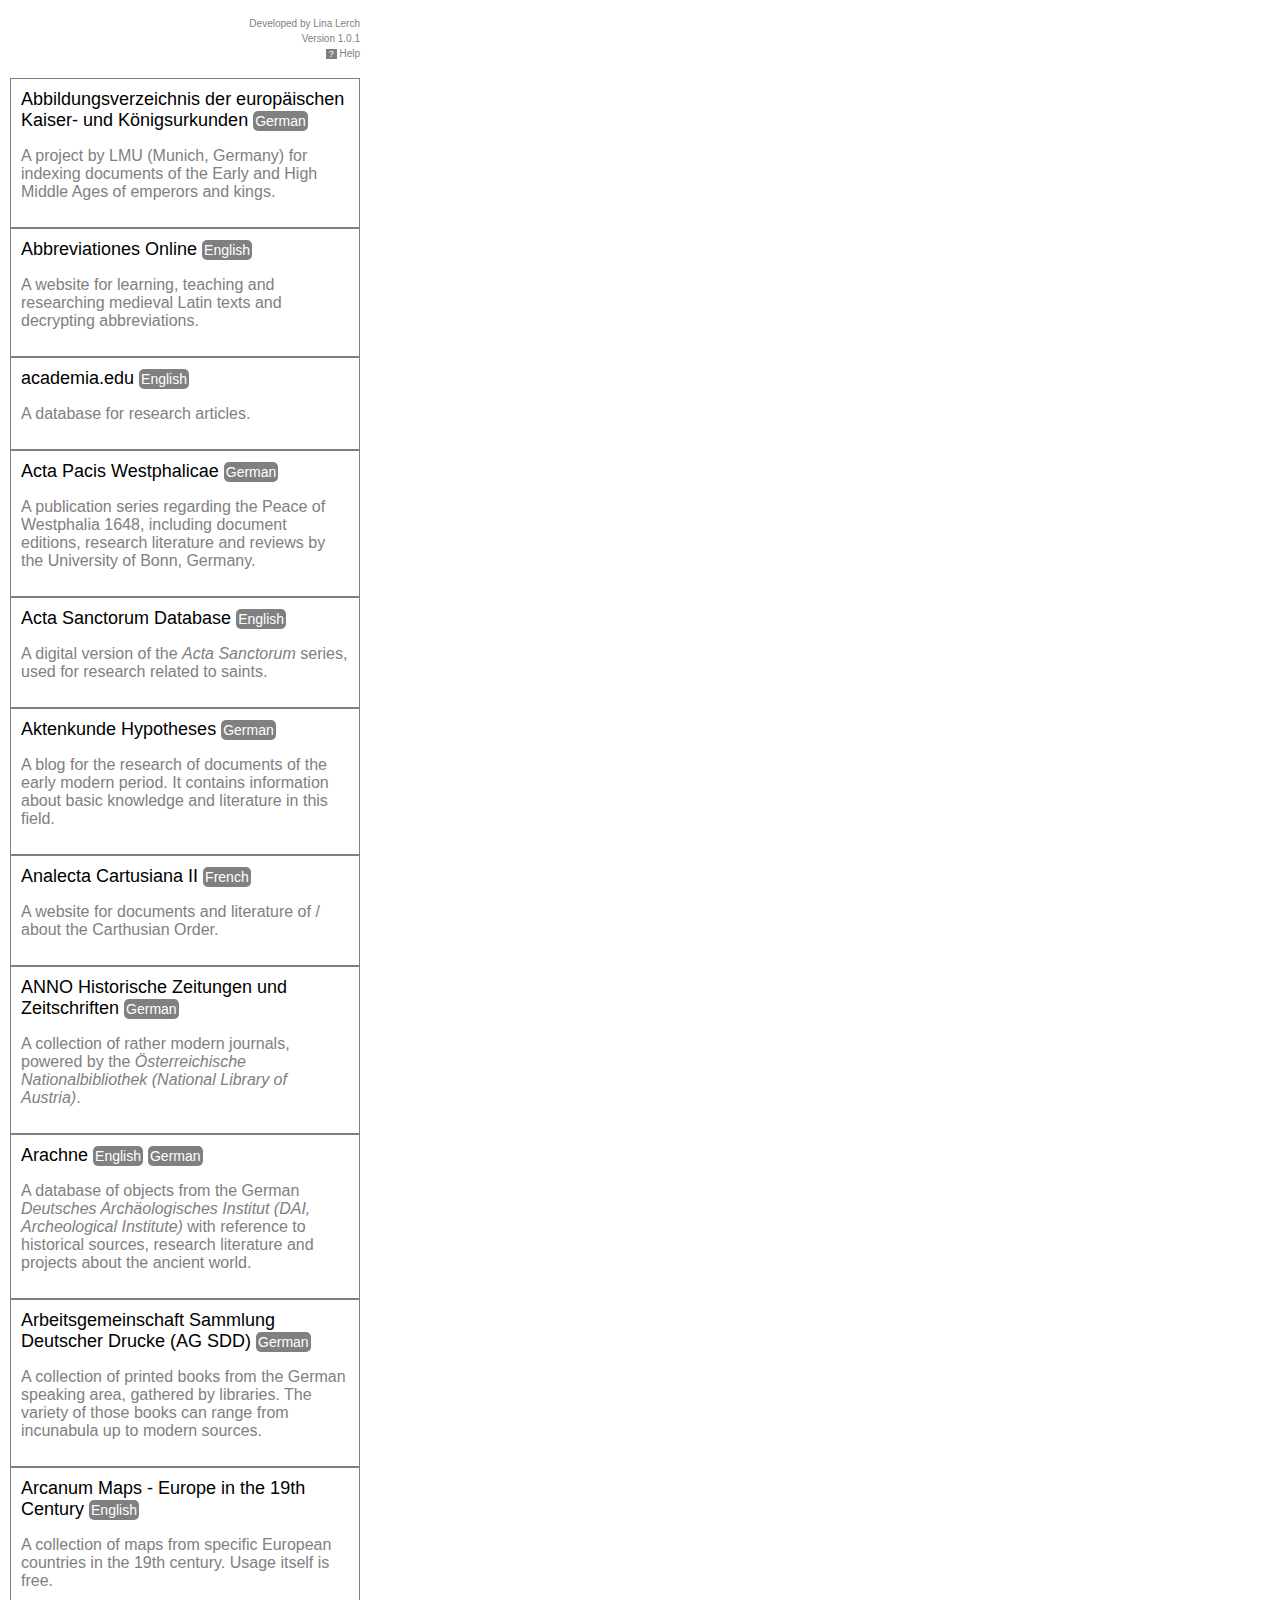
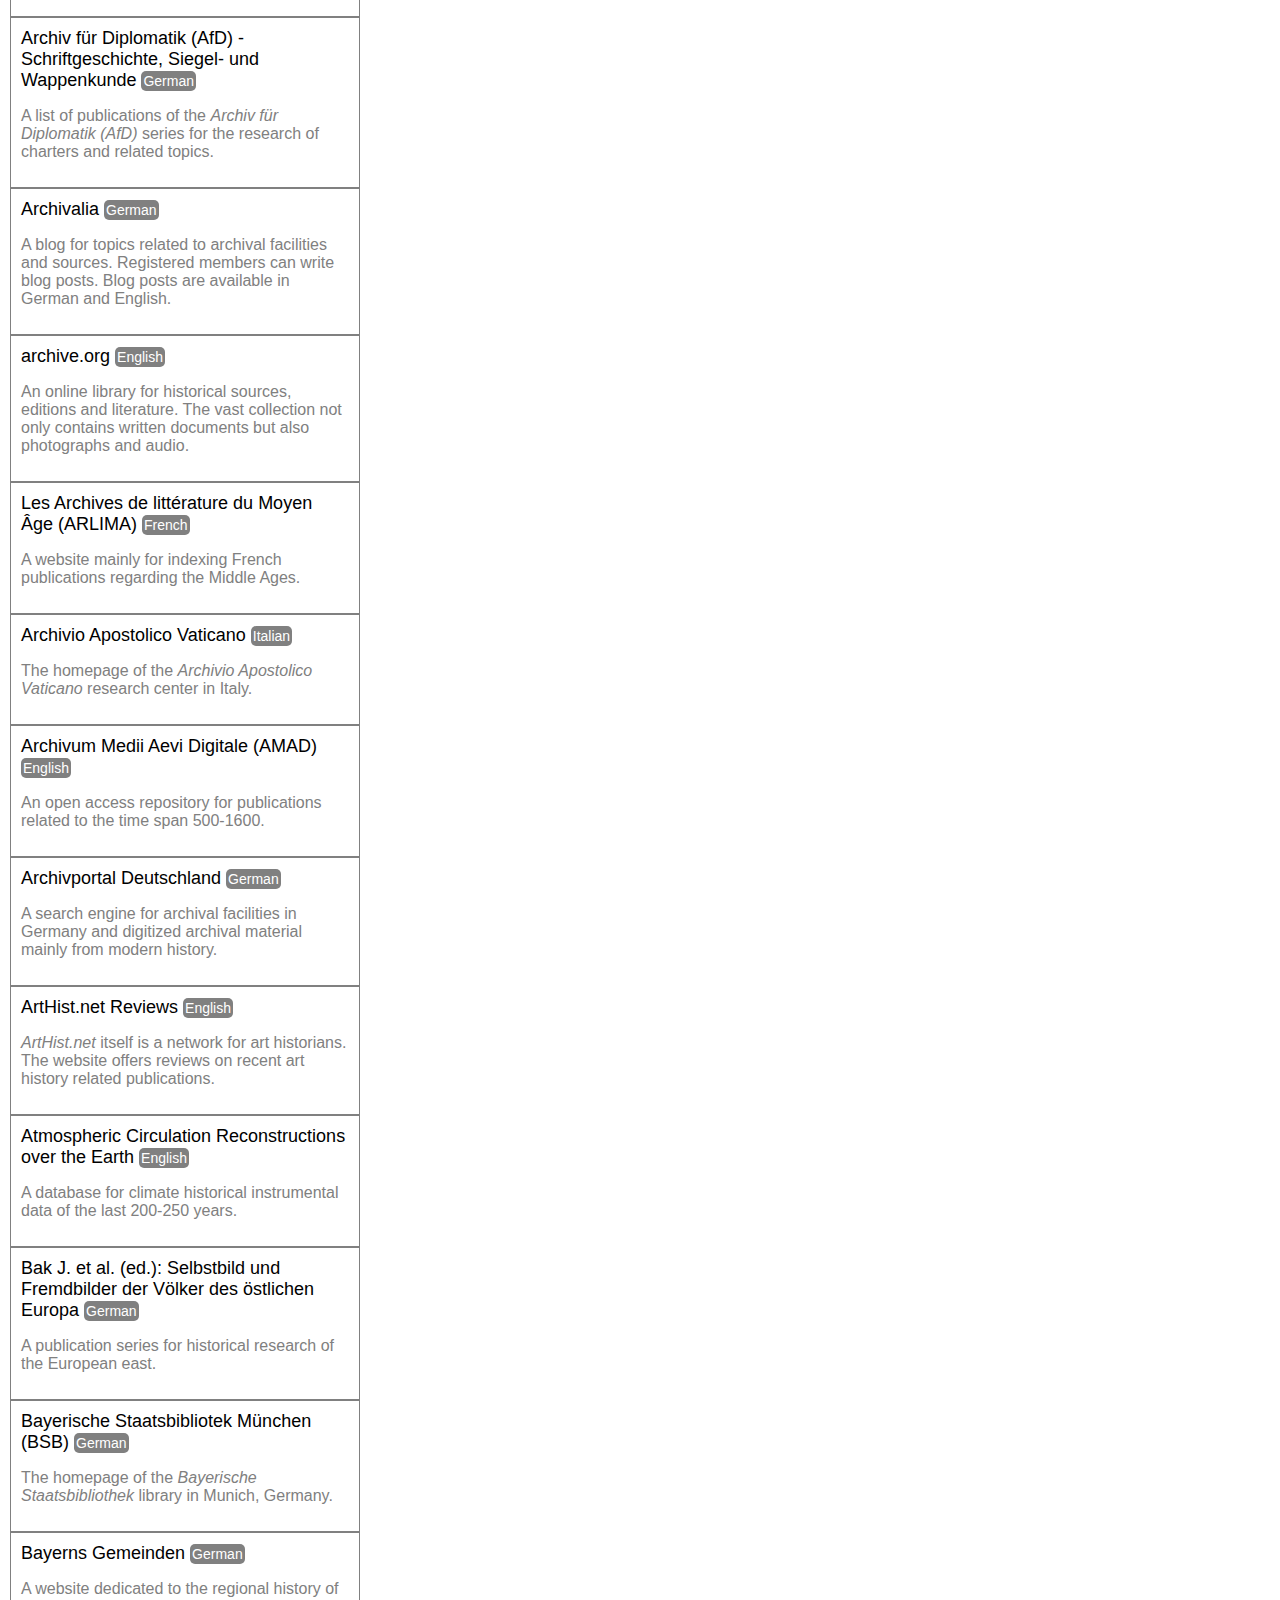
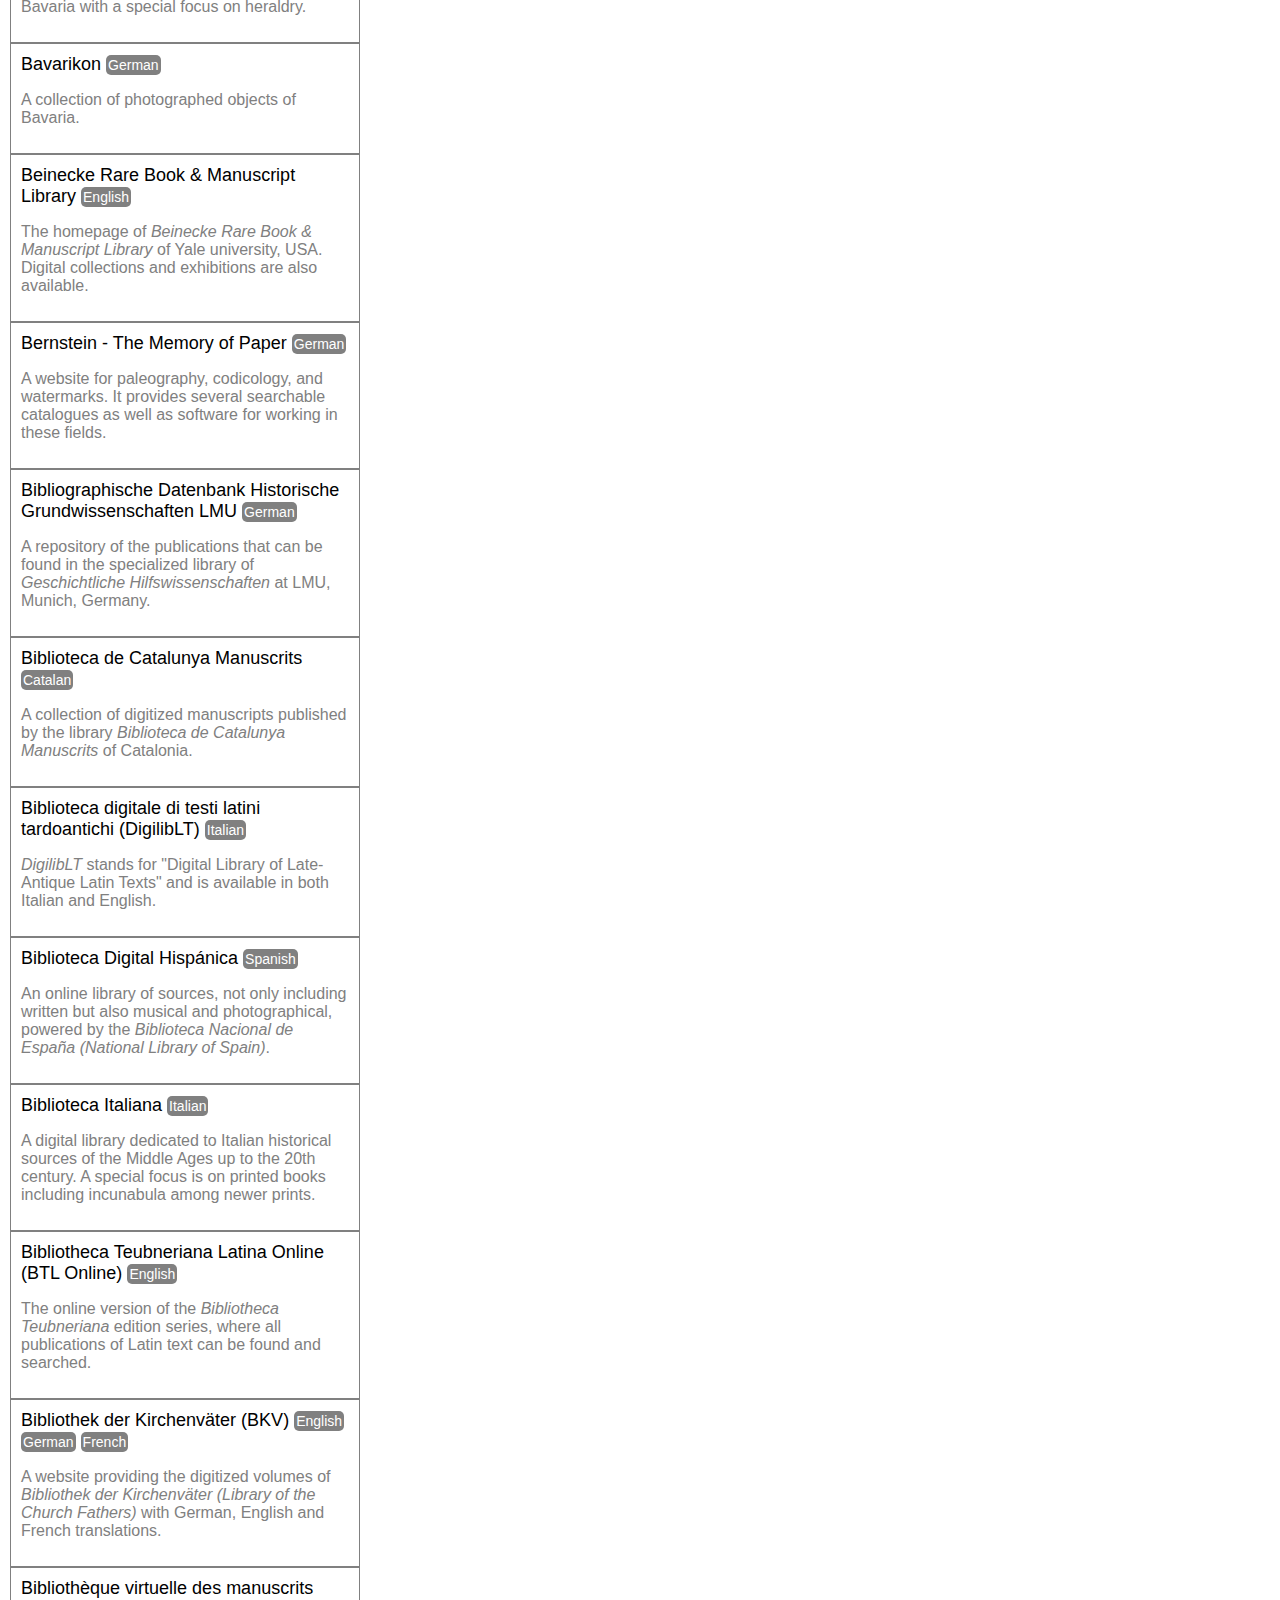
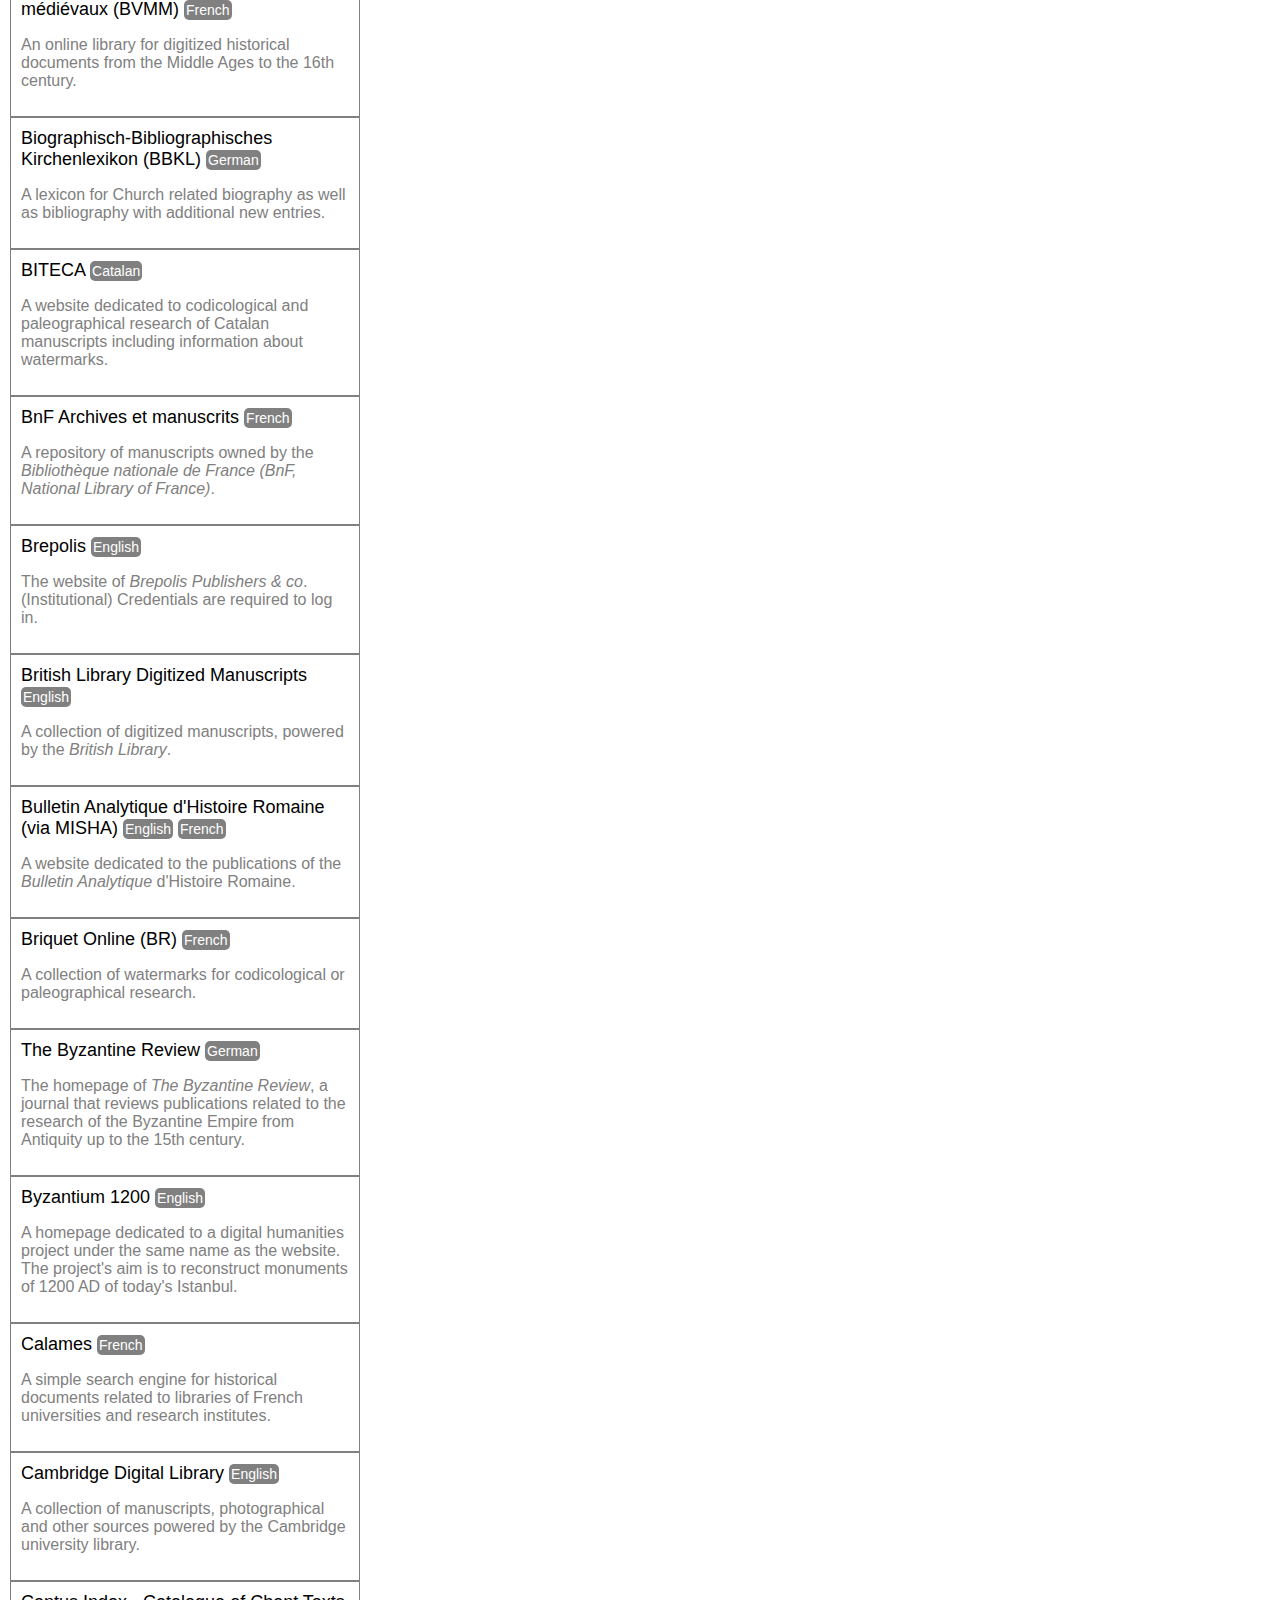
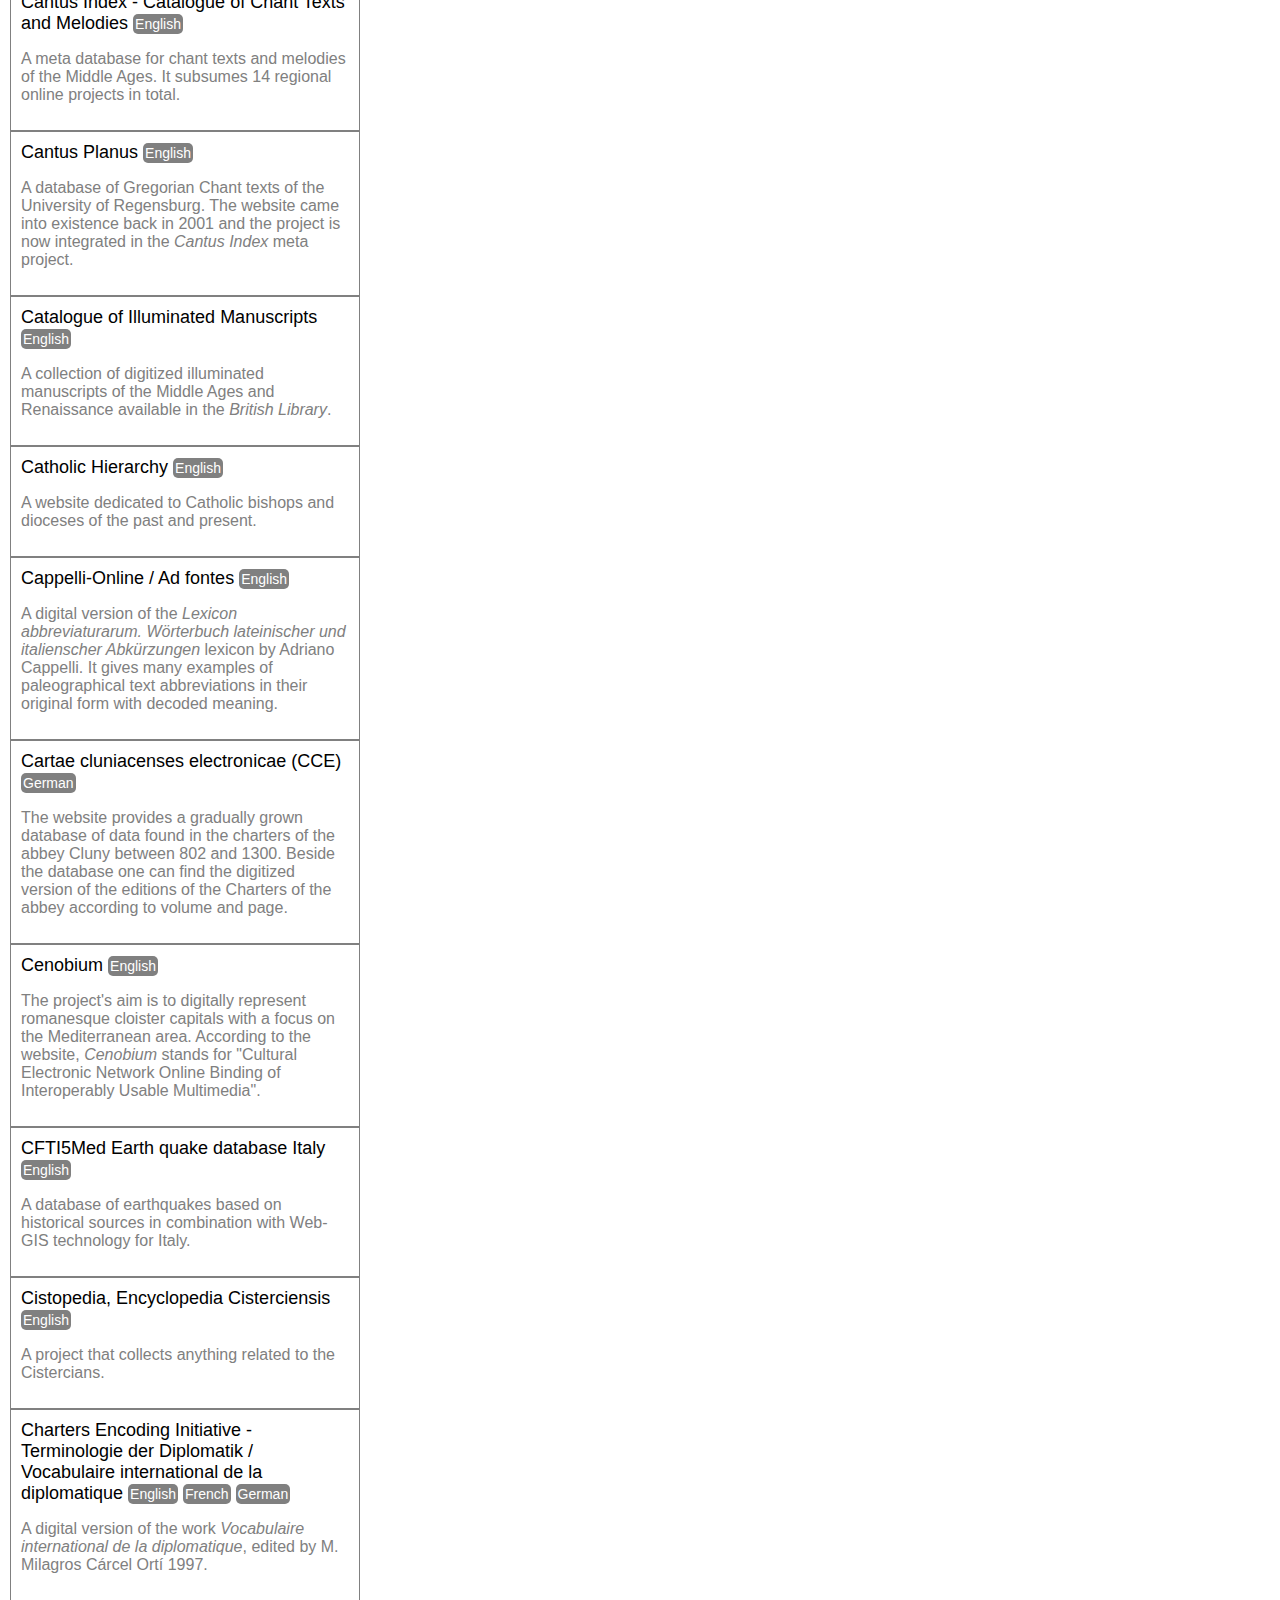
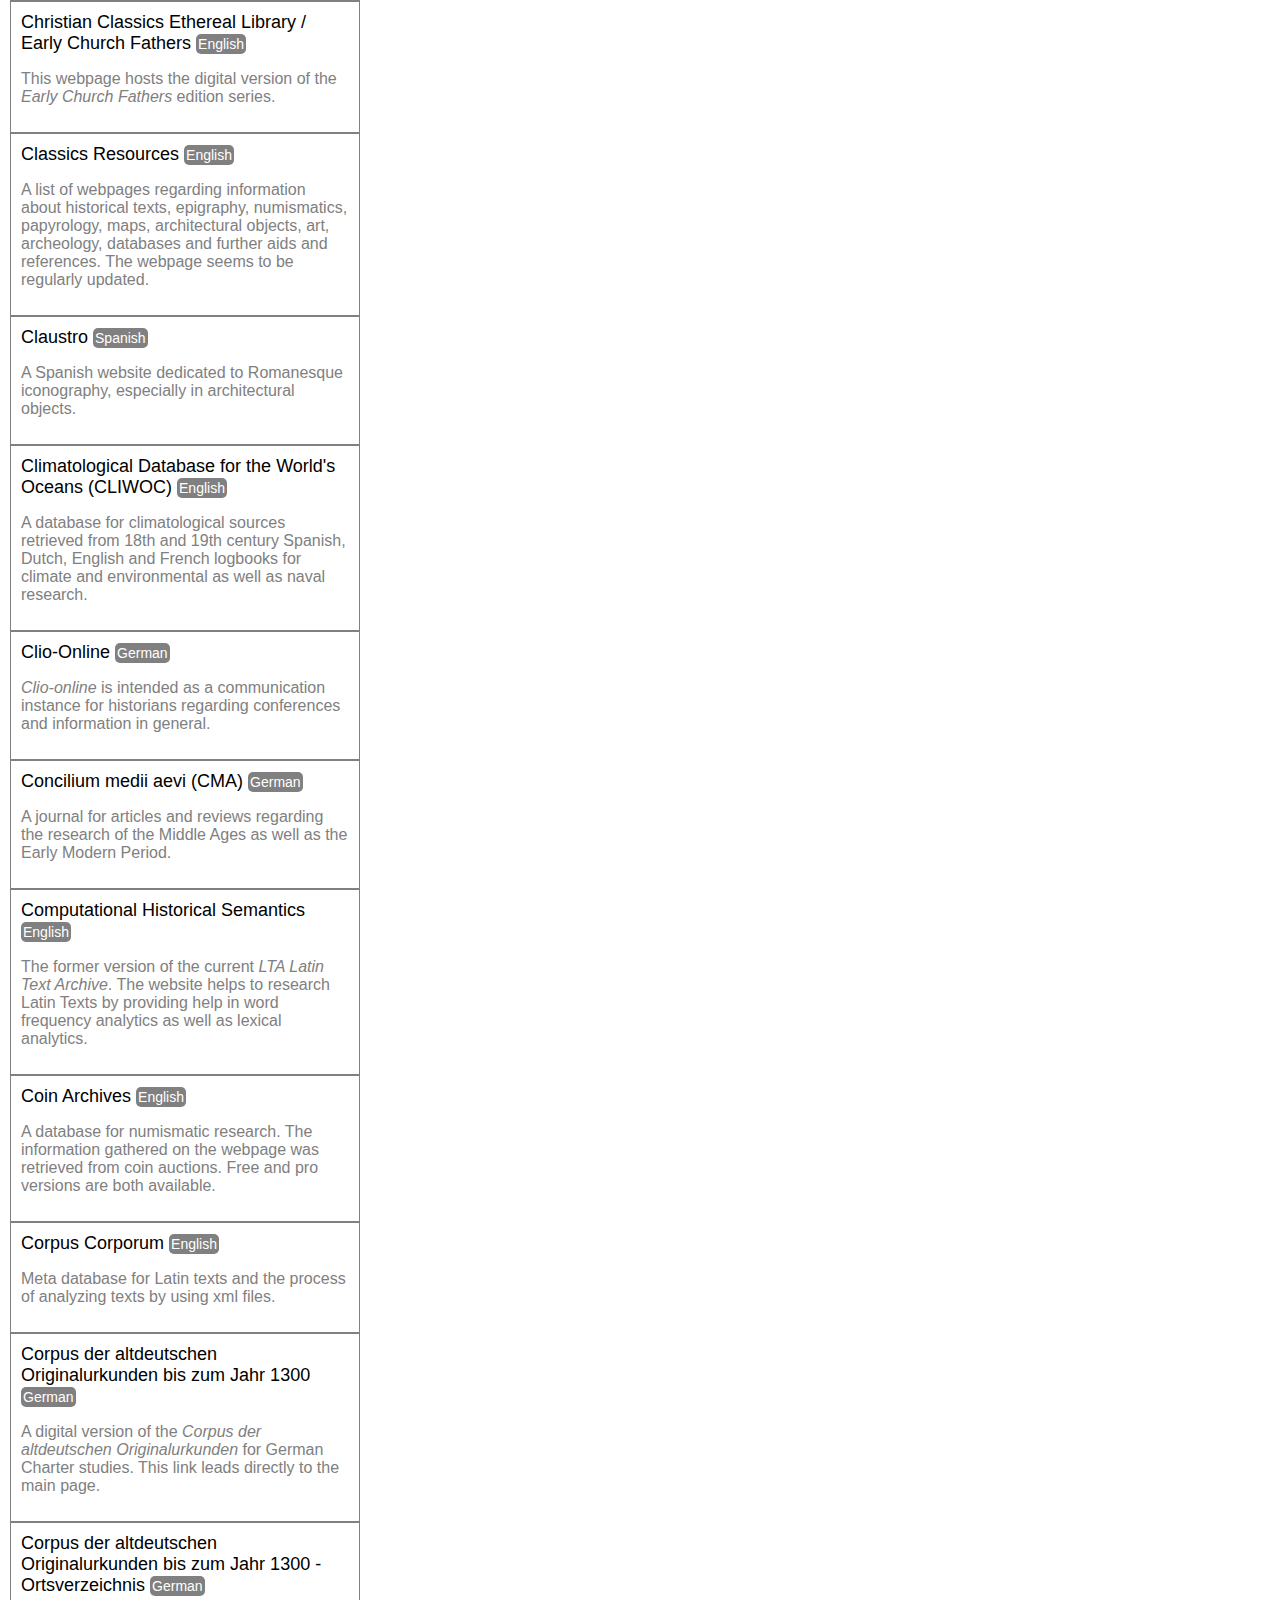
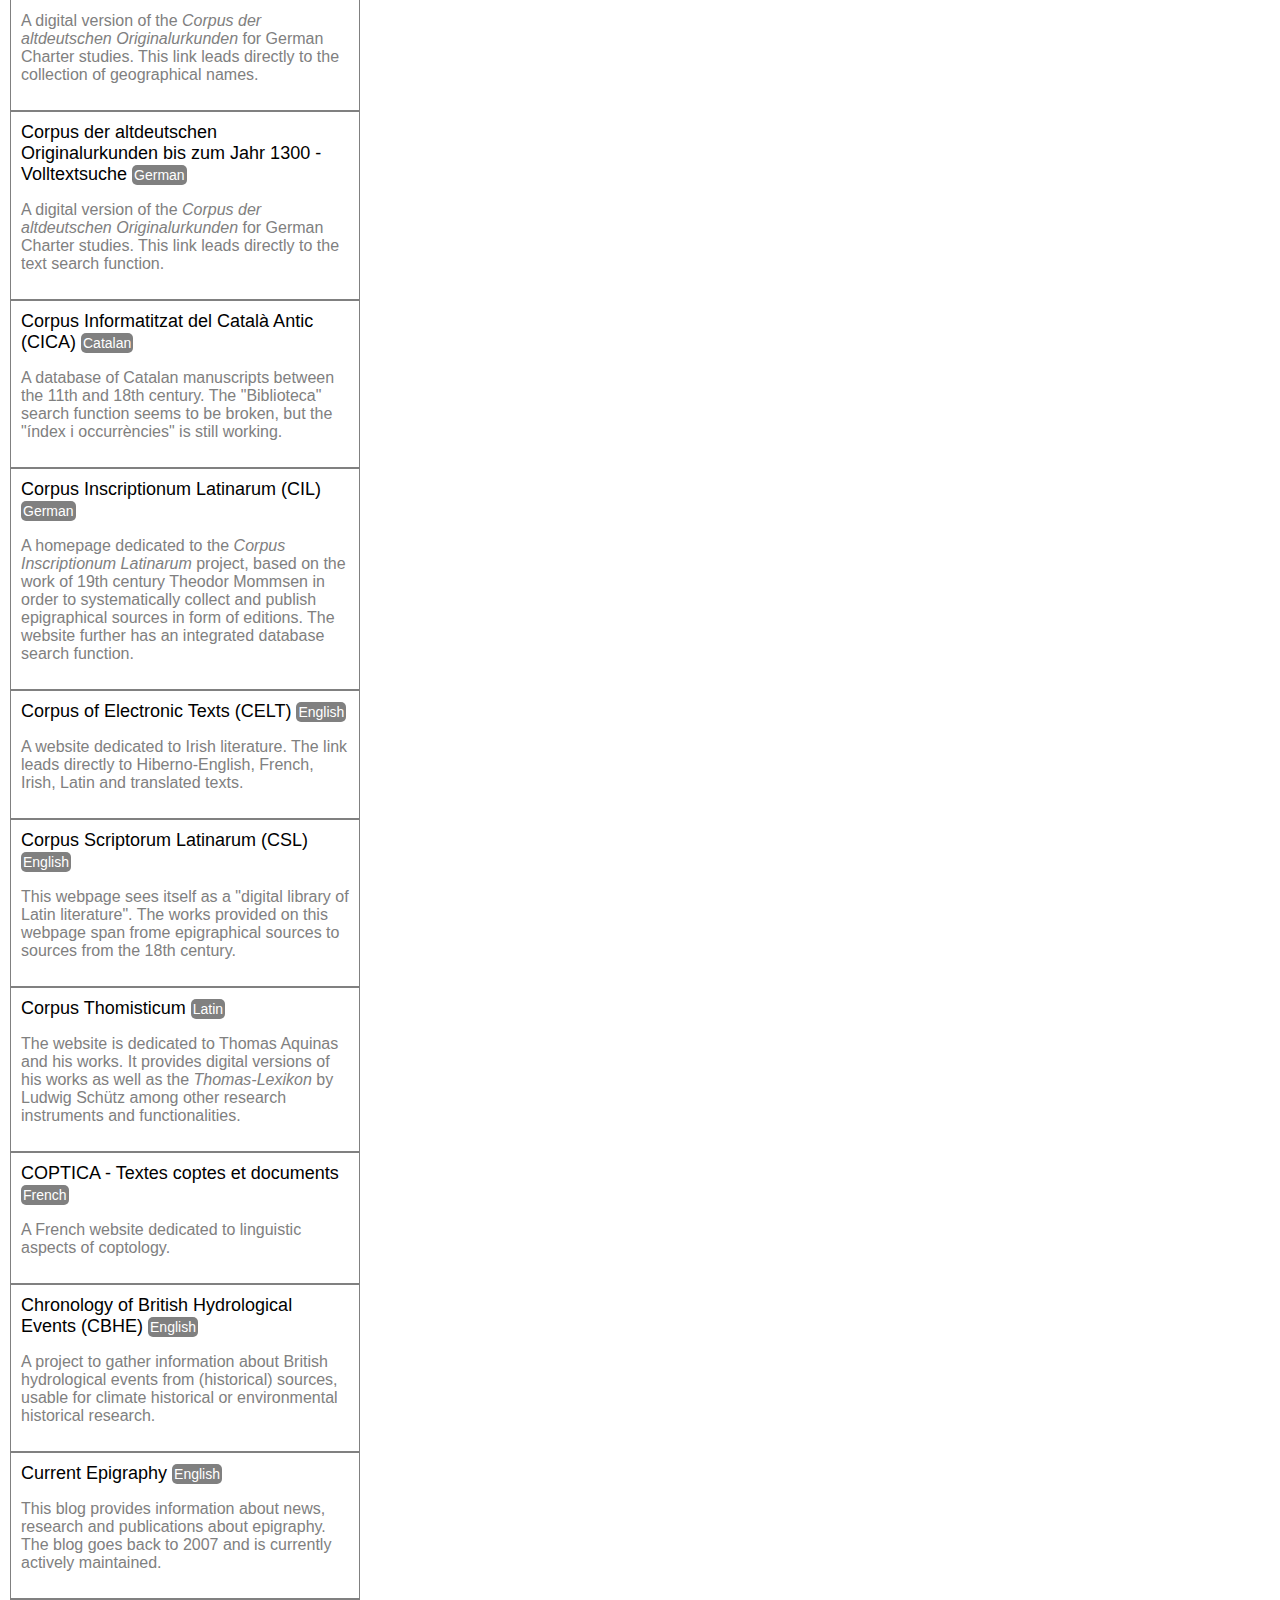
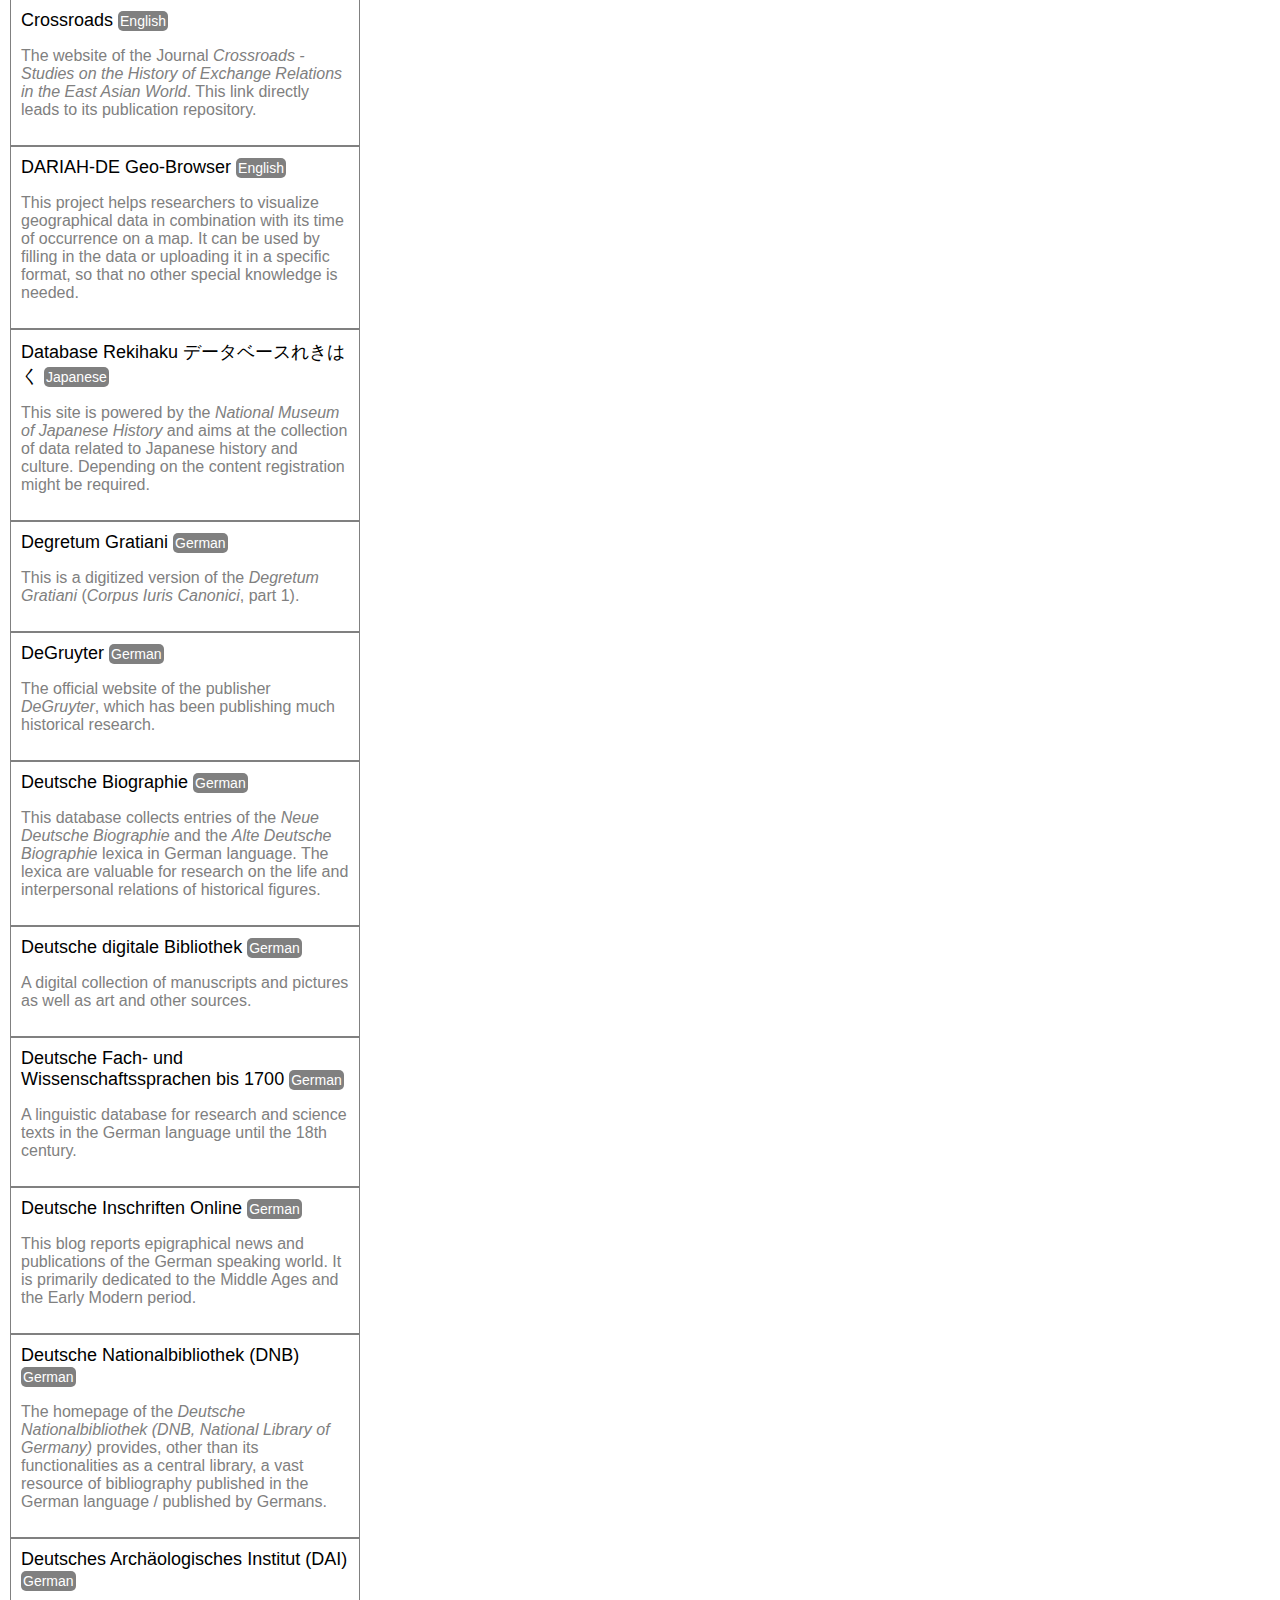
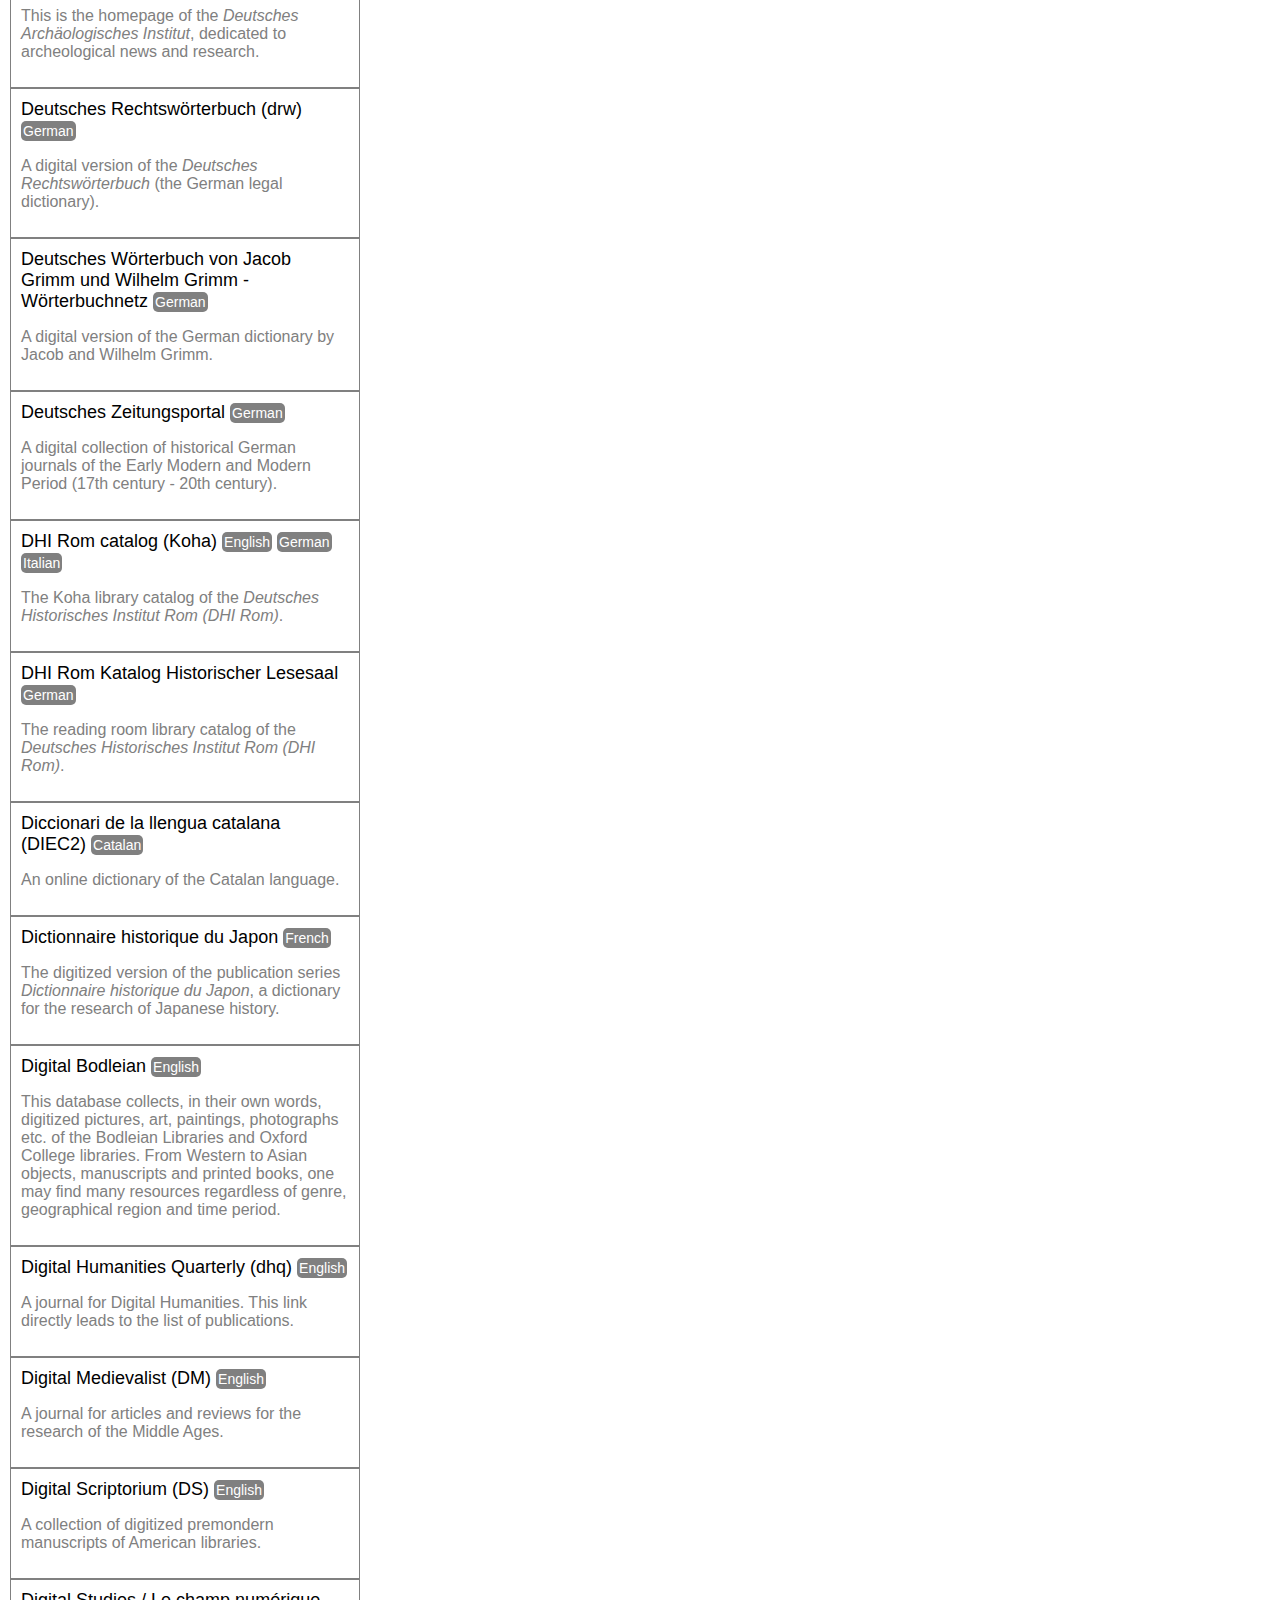
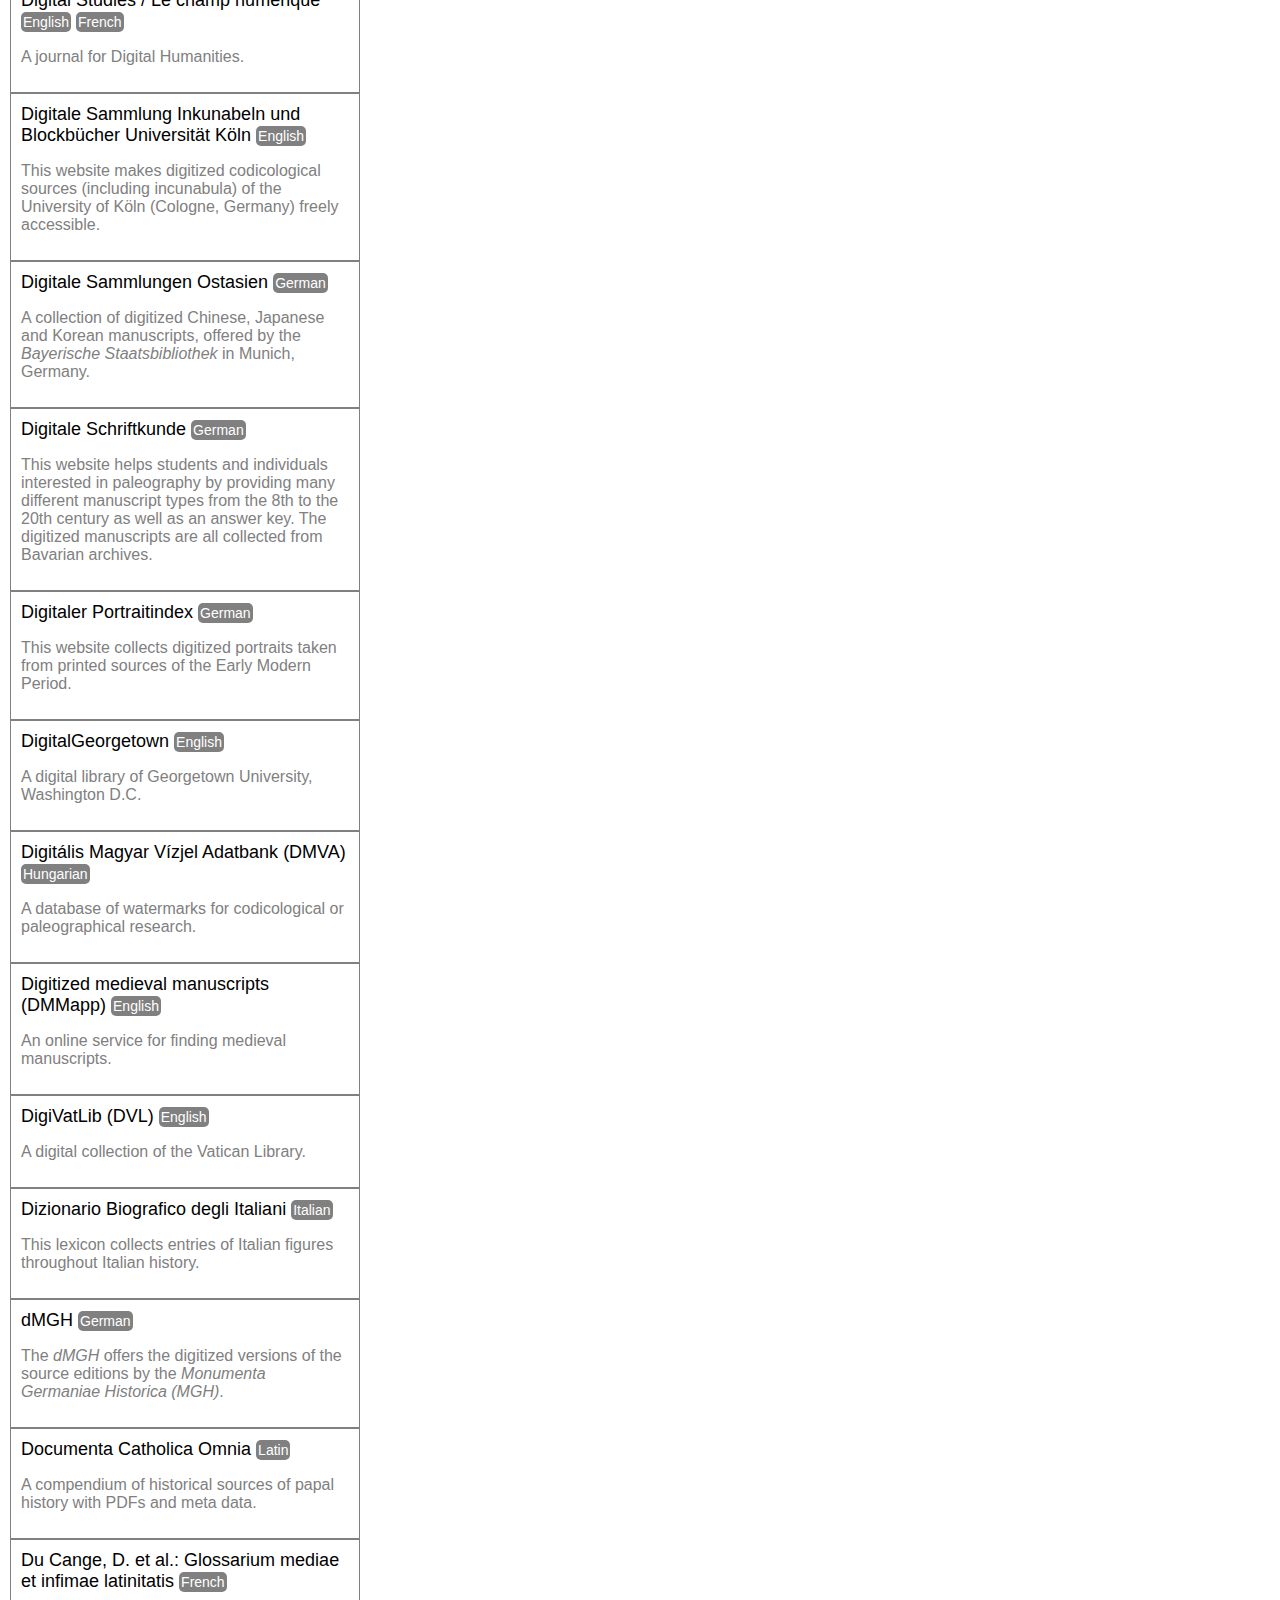
==== commit 254b2955: "Update index.html" ====
--- a/external-version/index.html
+++ b/external-version/index.html
@@ -12,14 +12,14 @@
           <style type="text/css">
           body {
             font-family: Arial;
-            min-width: 350px;
-            min-height: 700px;
+            width: 350px;
+            height: 700px;
             margin-top: 5px;
             margin-left: 10px;
             margin-right: 15px;
             margin-bottom: 5px;
             overflow-x: hidden;
-            overflow-y: scroll;
+            overflow-y: visible;
           }
 
           #example_filter input {
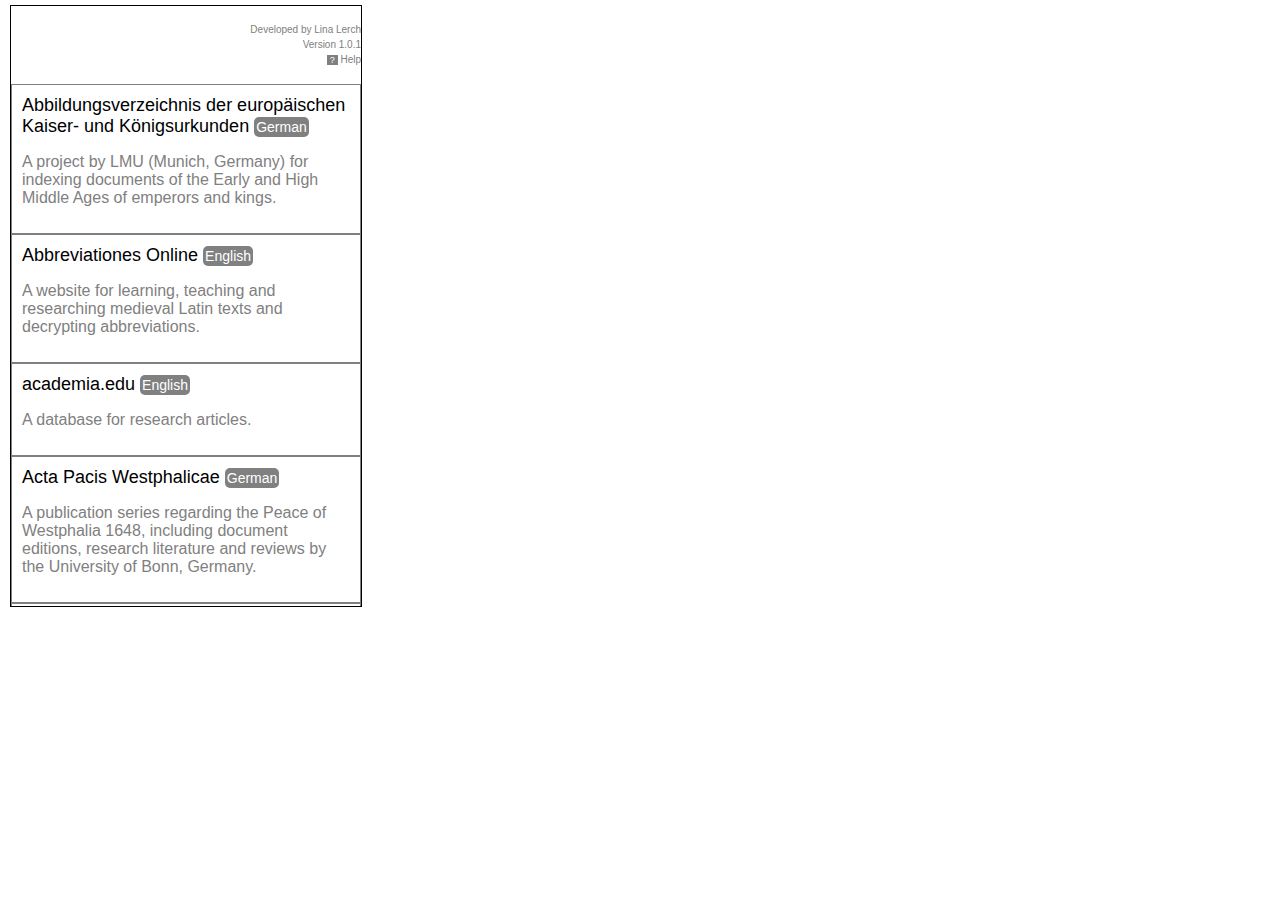
==== commit 70548366: "Update index.html" ====
--- a/external-version/index.html
+++ b/external-version/index.html
@@ -12,15 +12,14 @@
           <style type="text/css">
           body {
             font-family: Arial;
-            width: 350px;
-            height: 700px;
             margin-top: 5px;
             margin-left: 10px;
             margin-right: 15px;
             margin-bottom: 5px;
             overflow-x: hidden;
-            overflow-y: visible;
+            overflow-y: scroll;
           }
+            
 
           #example_filter input {
             border: 0;
@@ -112,6 +111,9 @@
       </head>
 
       <body>
+        
+ <div style = "width: 350px; height: 600px; overflow:scroll; border: thin #000 solid; padding: 0px;">
+        
         <p align="right" style="line-height:80%"><info><a href="https://extension-historia.github.io/" target="_blank" style="color:gray">Developed by Lina Lerch  <br> Version 1.0.1 <br> <tag-grey-question>?</tag-grey-question> Help</a></info></p>
 
 
@@ -2846,7 +2848,7 @@
 
   <script type="text/javascript" src="popup.js"></script>
 
-
+</div>
 
 
 
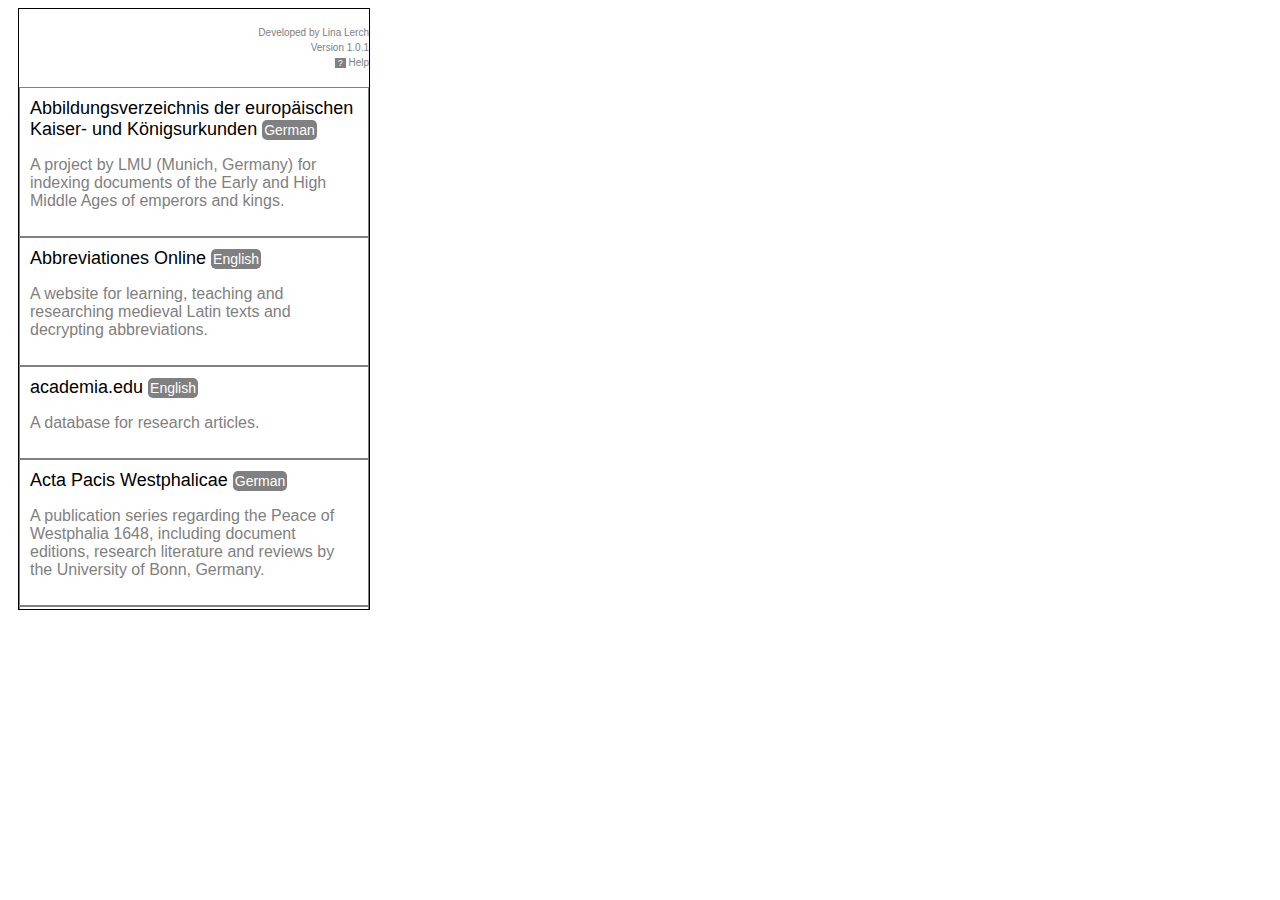
==== commit 5c096c09: "Update index.html" ====
--- a/external-version/index.html
+++ b/external-version/index.html
@@ -12,13 +12,7 @@
           <style type="text/css">
           body {
             font-family: Arial;
-            margin-top: 5px;
-            margin-left: 10px;
-            margin-right: 15px;
-            margin-bottom: 5px;
-            overflow-x: hidden;
-            overflow-y: scroll;
-          }
+           }
             
 
           #example_filter input {
@@ -112,8 +106,10 @@
 
       <body>
         
- <div style = "width: 350px; height: 600px; overflow:scroll; border: thin #000 solid; padding: 0px;">
-        
+ <div style = "width: 350px; height: 600px; overflow-x: hidden; overflow-y: scroll; border: thin #000 solid; margin-top: 5px; margin-left: 10px; margin-right: 15px; margin-bottom: 5px;">
+          
+   
+   
         <p align="right" style="line-height:80%"><info><a href="https://extension-historia.github.io/" target="_blank" style="color:gray">Developed by Lina Lerch  <br> Version 1.0.1 <br> <tag-grey-question>?</tag-grey-question> Help</a></info></p>
 
 
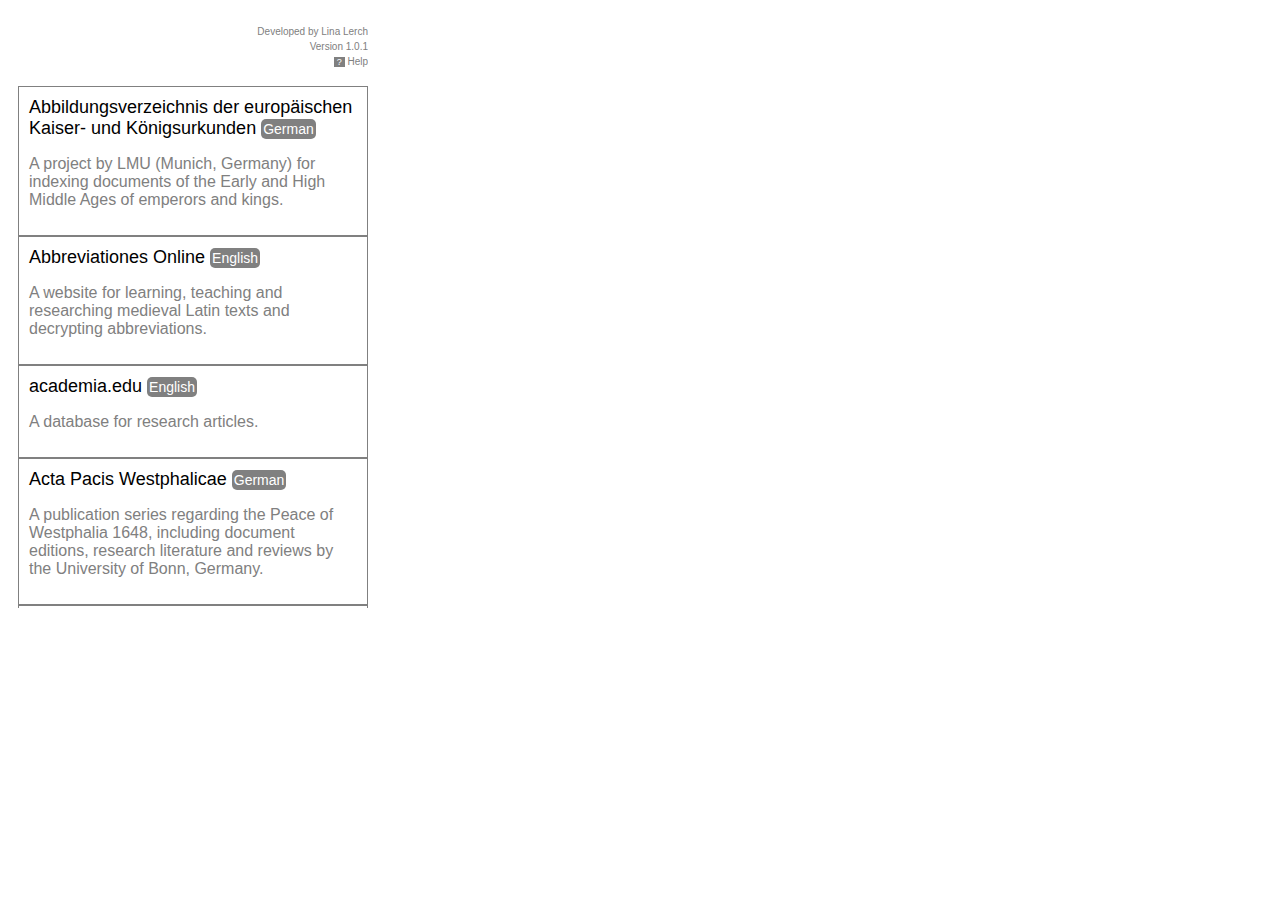
==== commit 7c43fcd7: "Update index.html" ====
--- a/external-version/index.html
+++ b/external-version/index.html
@@ -106,7 +106,7 @@
 
       <body>
         
- <div style = "width: 350px; height: 600px; overflow-x: hidden; overflow-y: scroll; border: thin #000 solid; margin-top: 5px; margin-left: 10px; margin-right: 15px; margin-bottom: 5px;">
+ <div style = "width: 350px; height: 600px; overflow-x: hidden; overflow-y: scroll; border: thin #FFFFF solid; margin-top: 5px; margin-left: 10px; margin-right: 15px; margin-bottom: 5px;">
           
    
    
